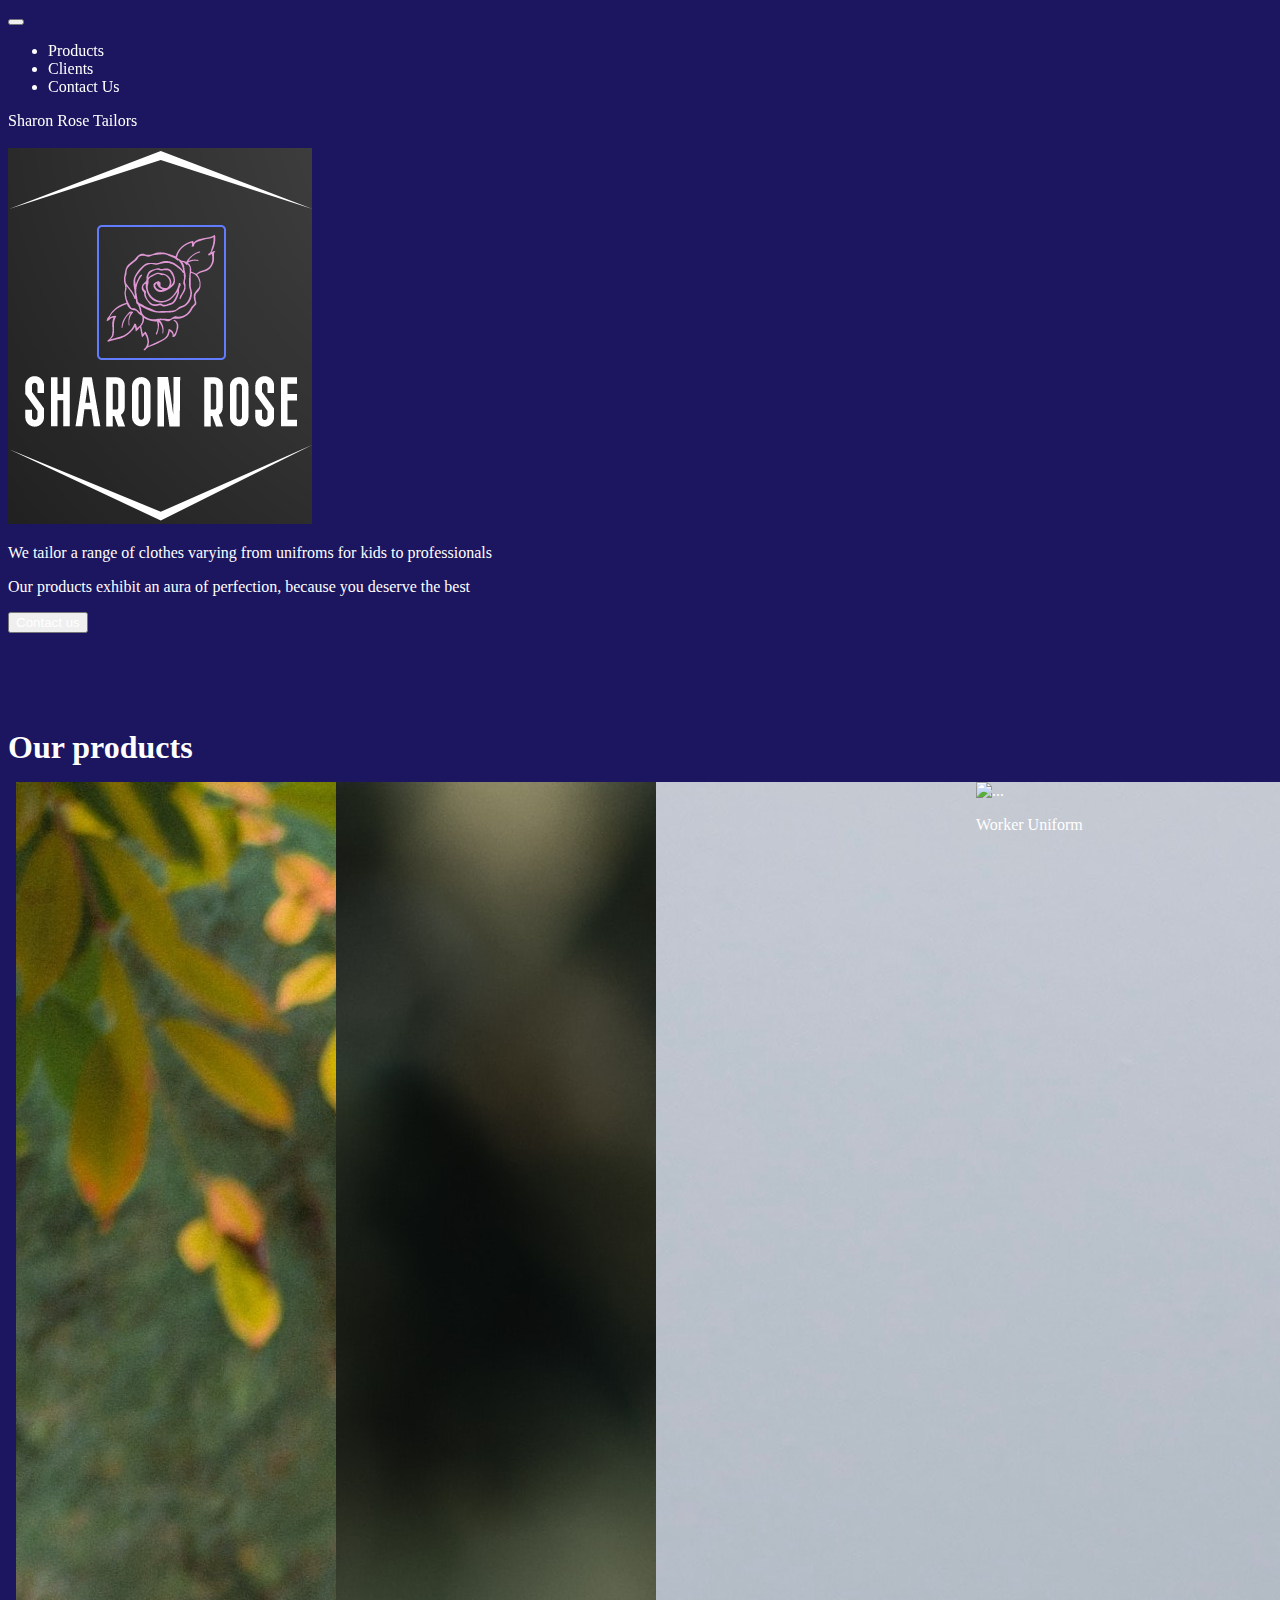
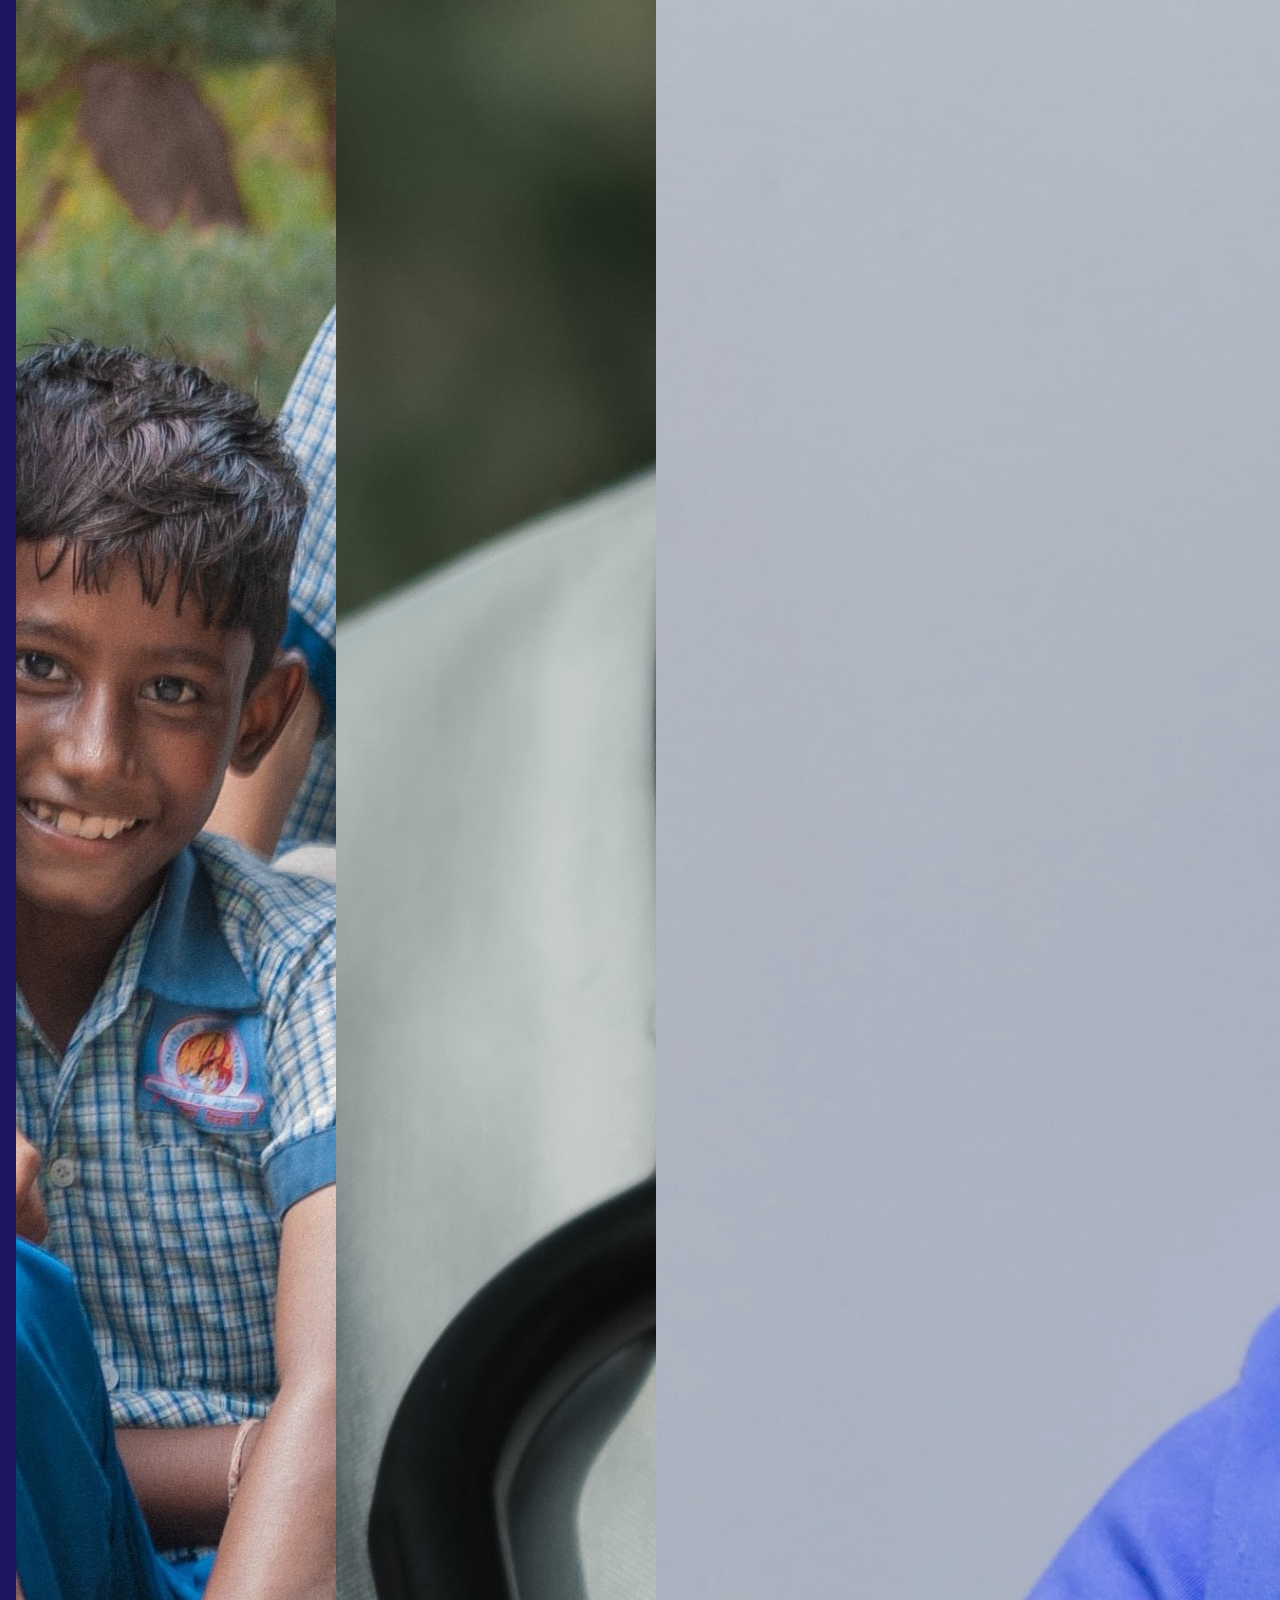
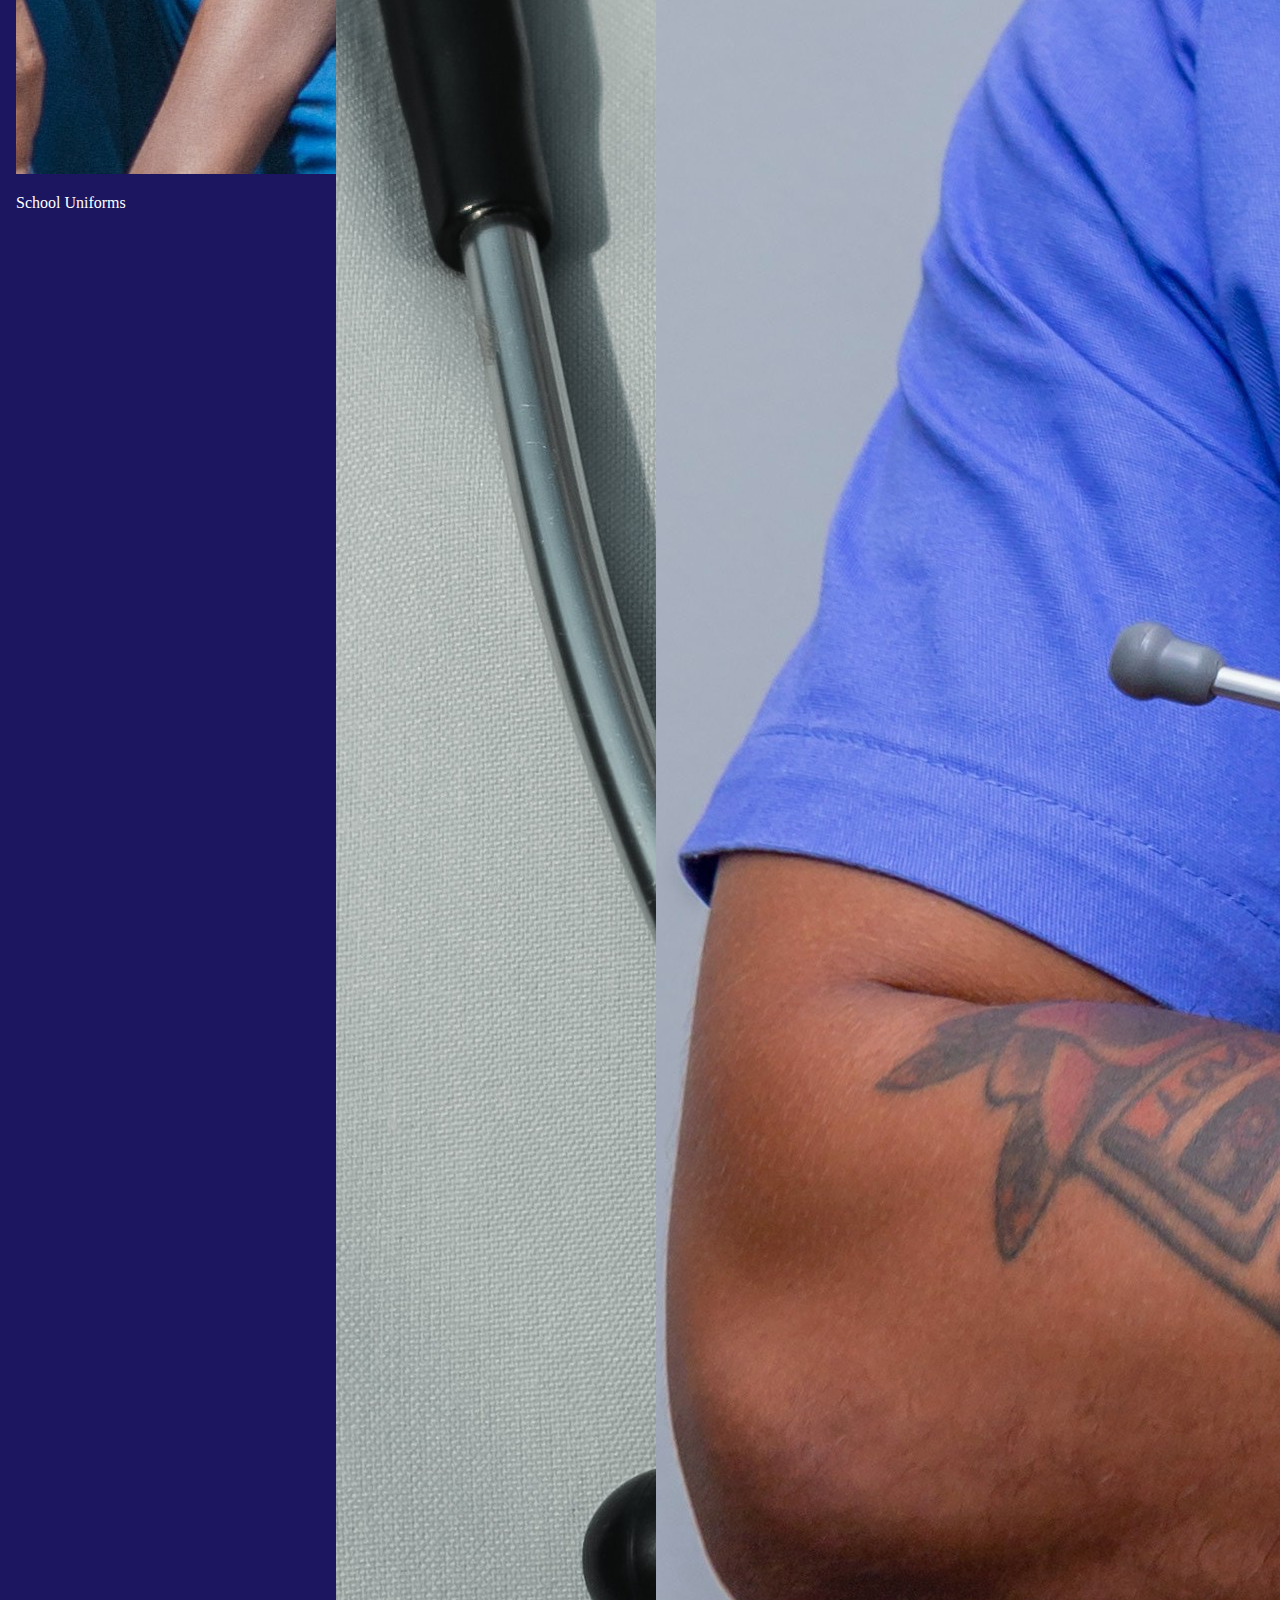
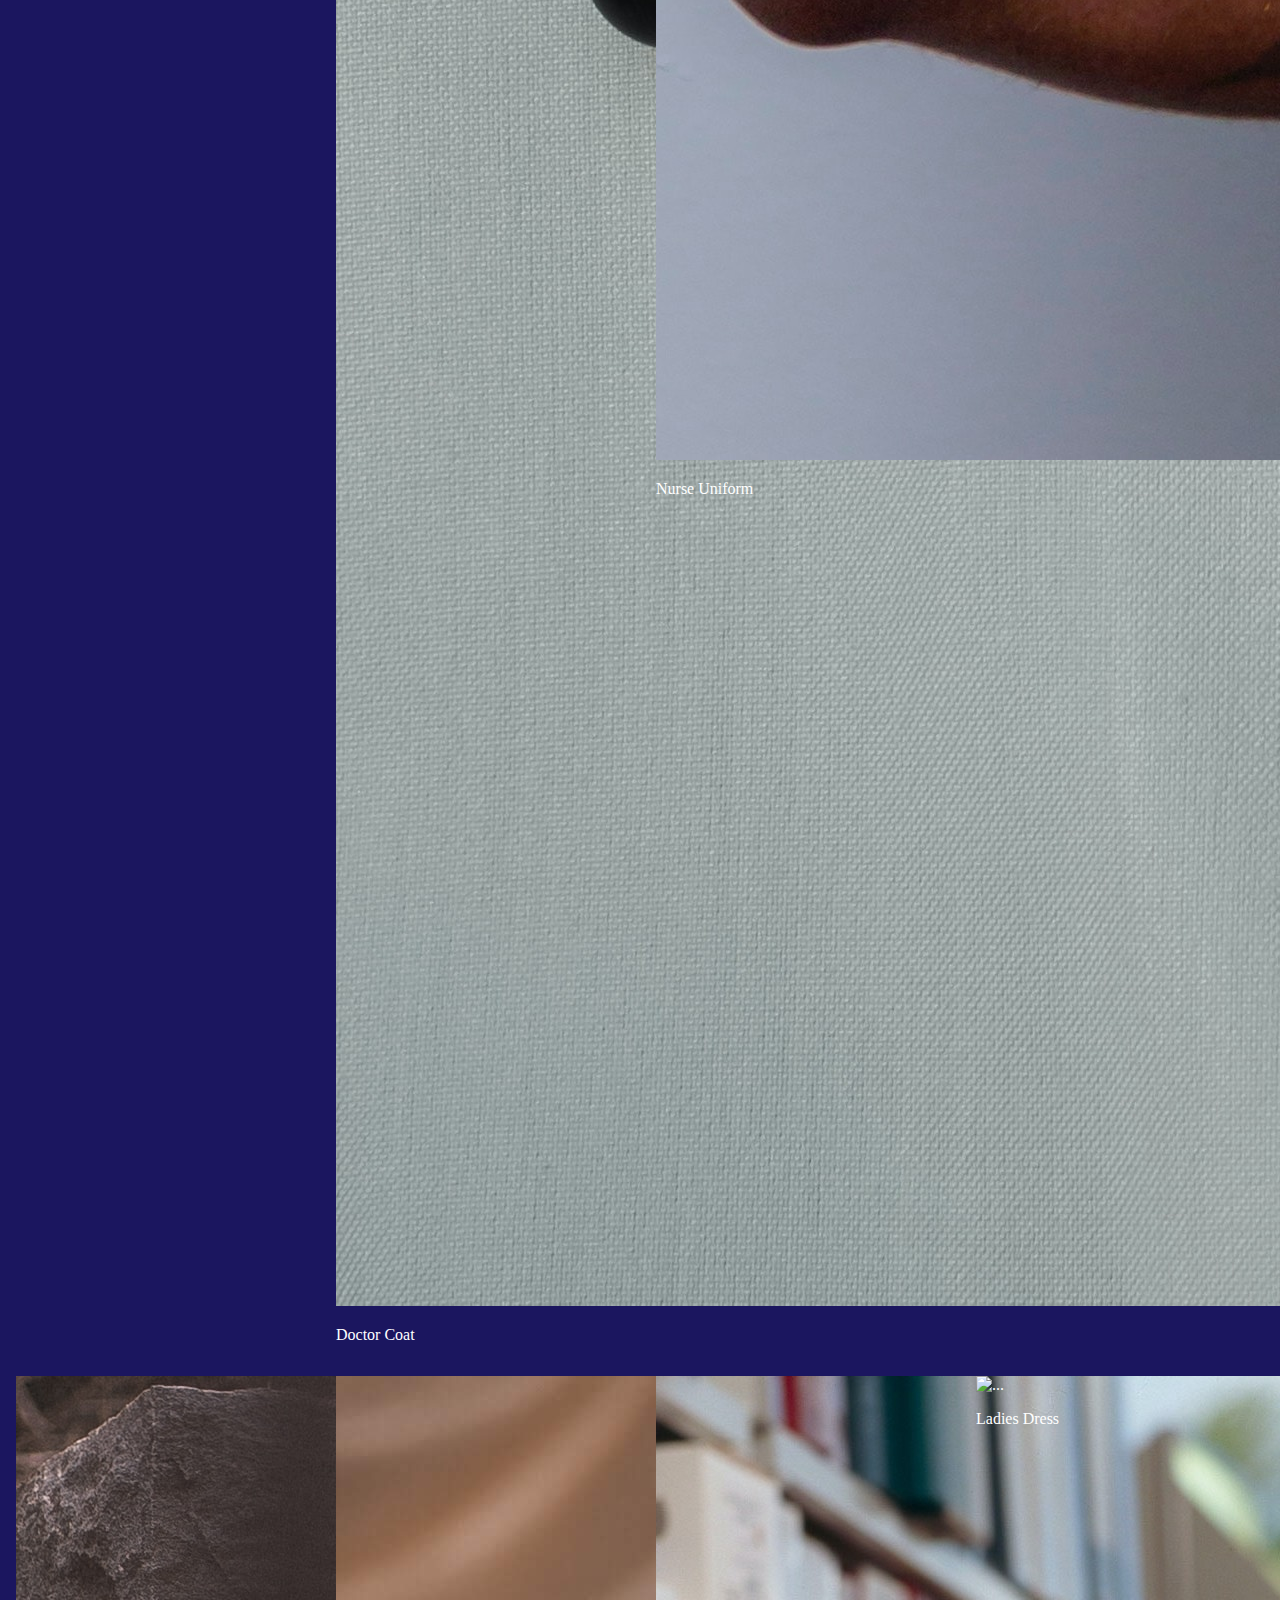
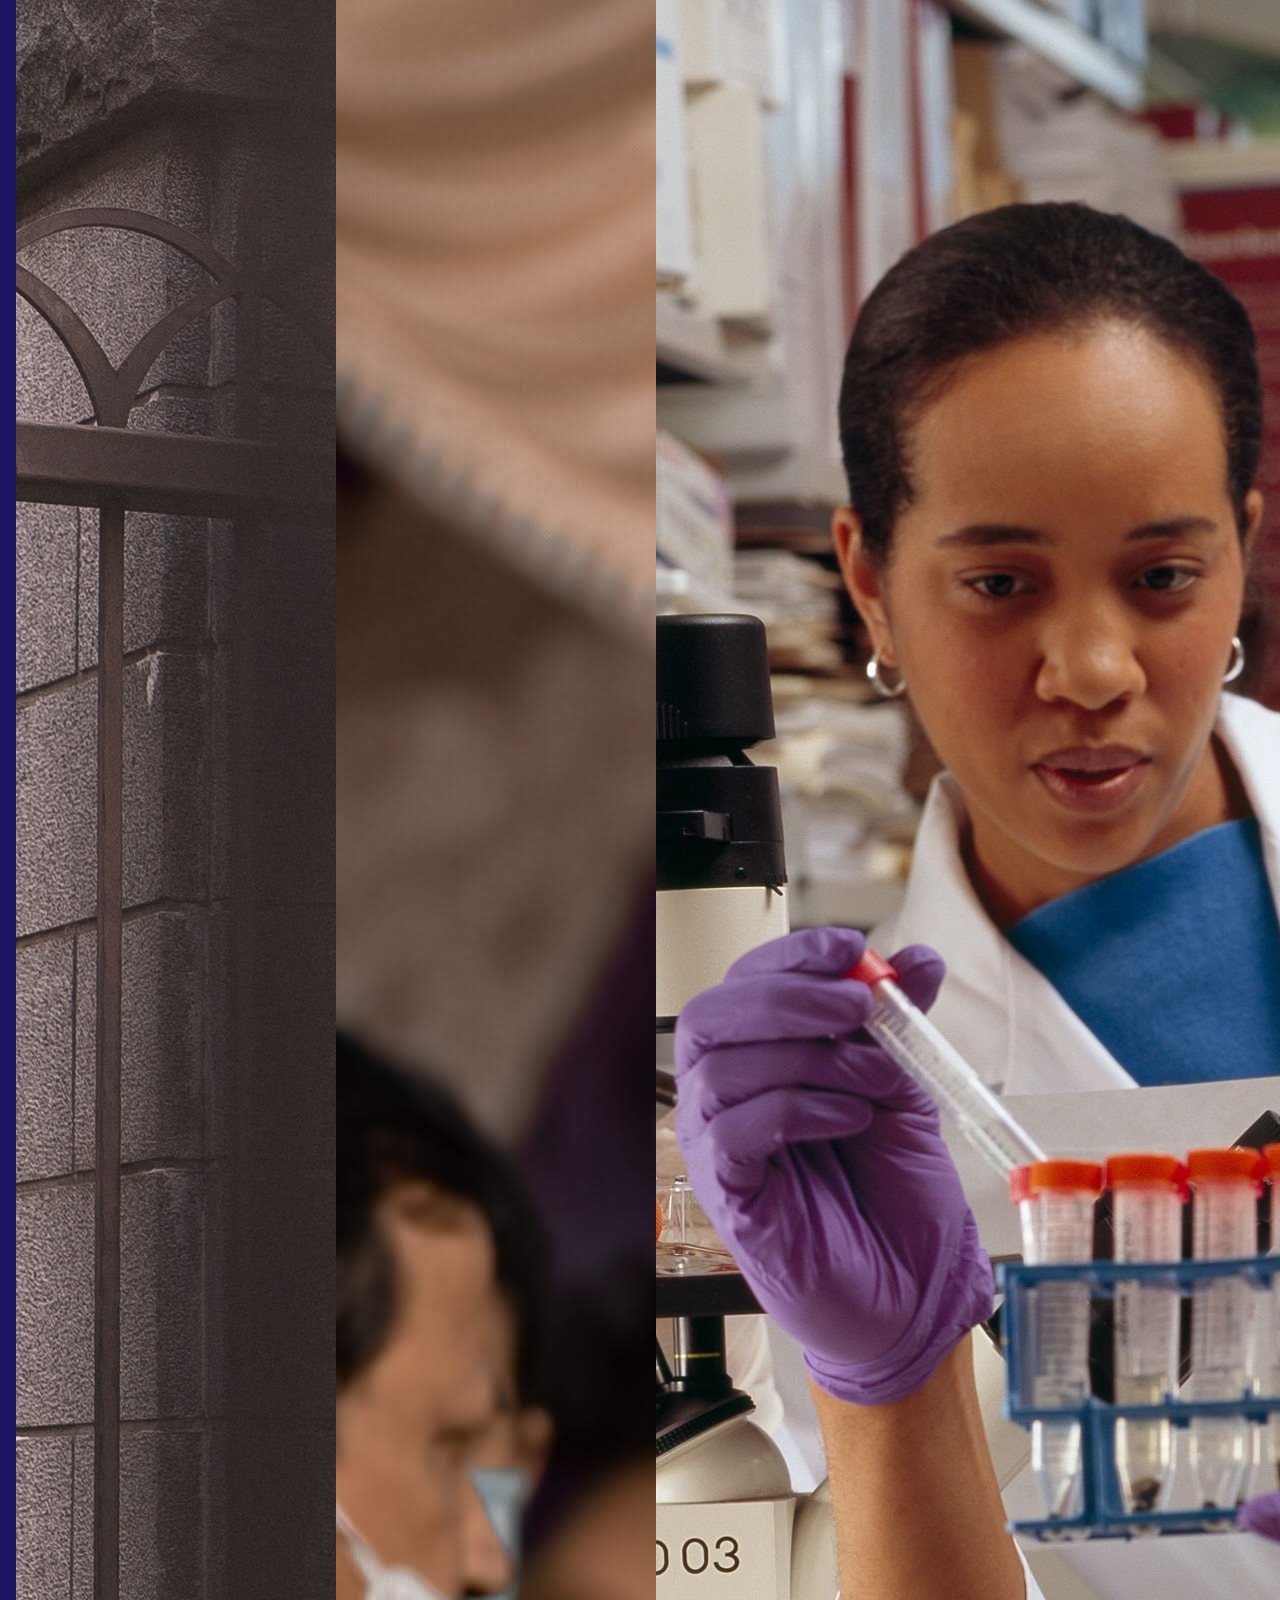
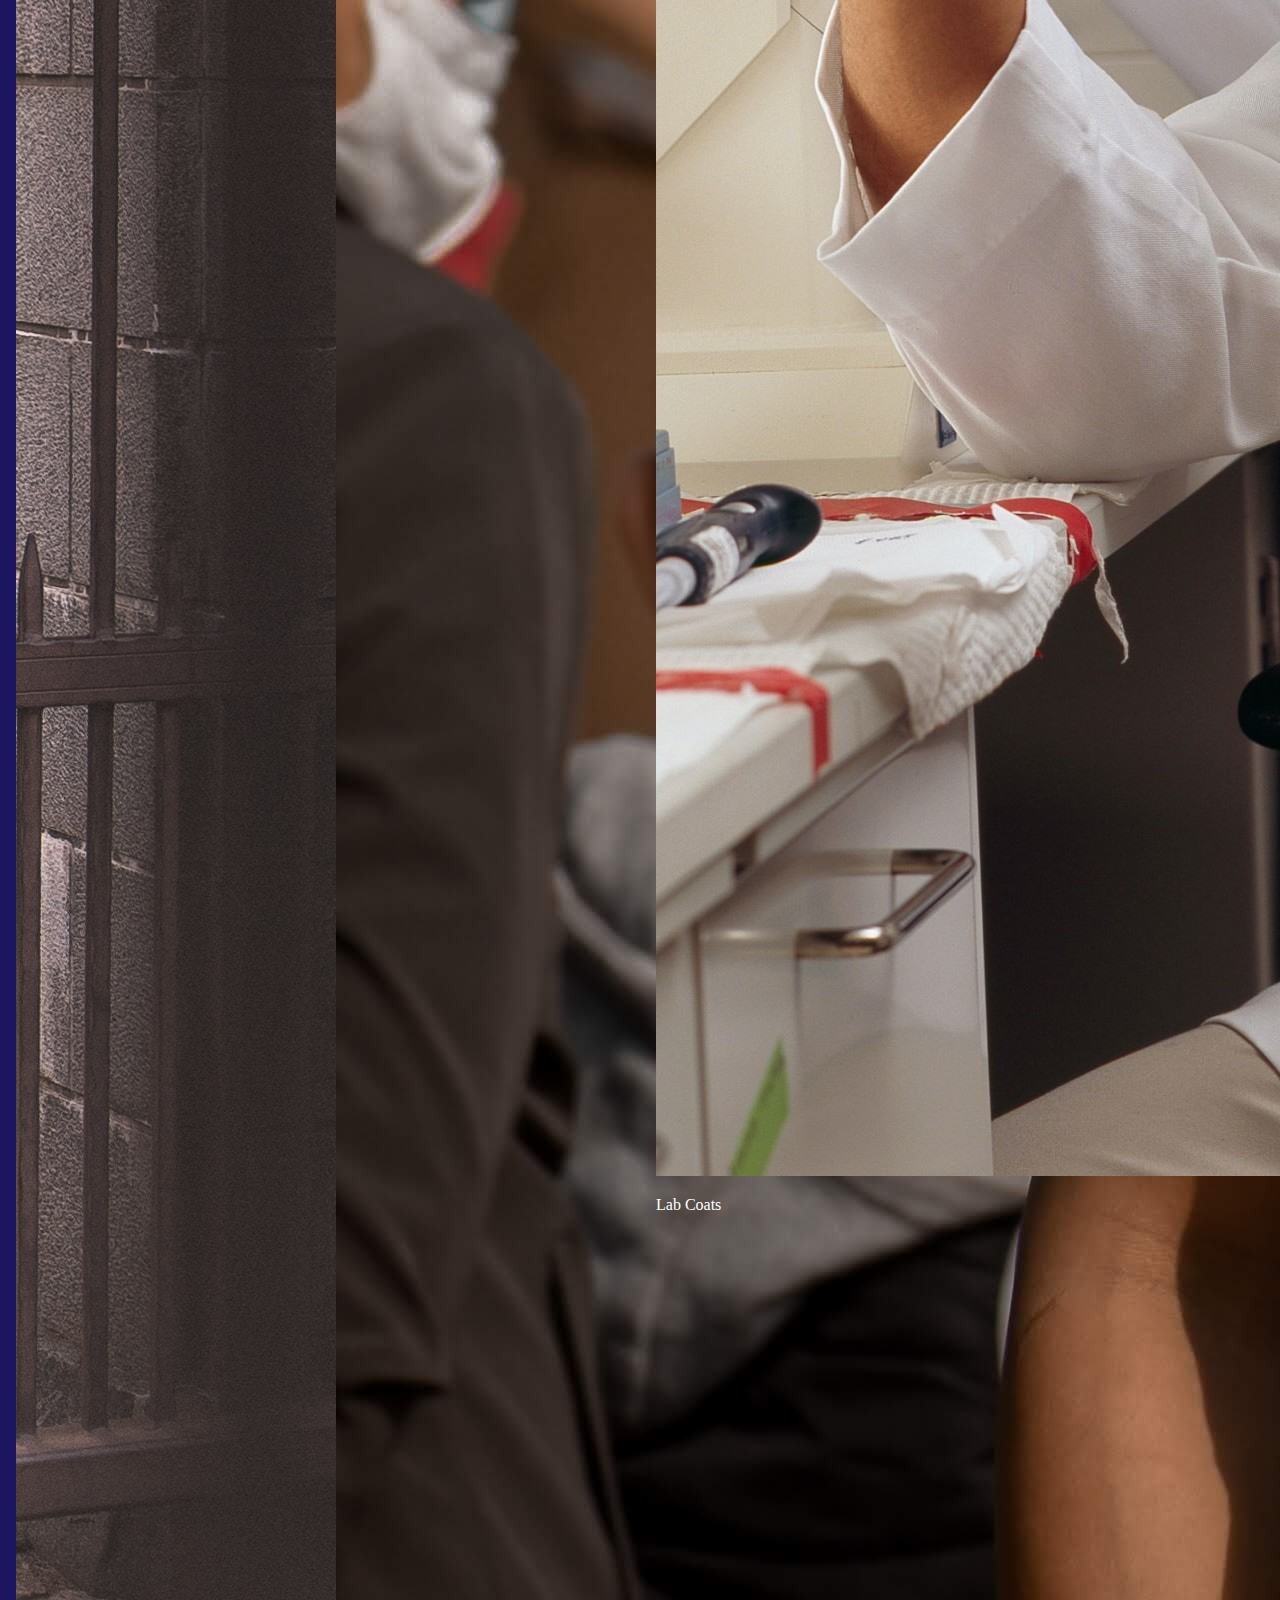
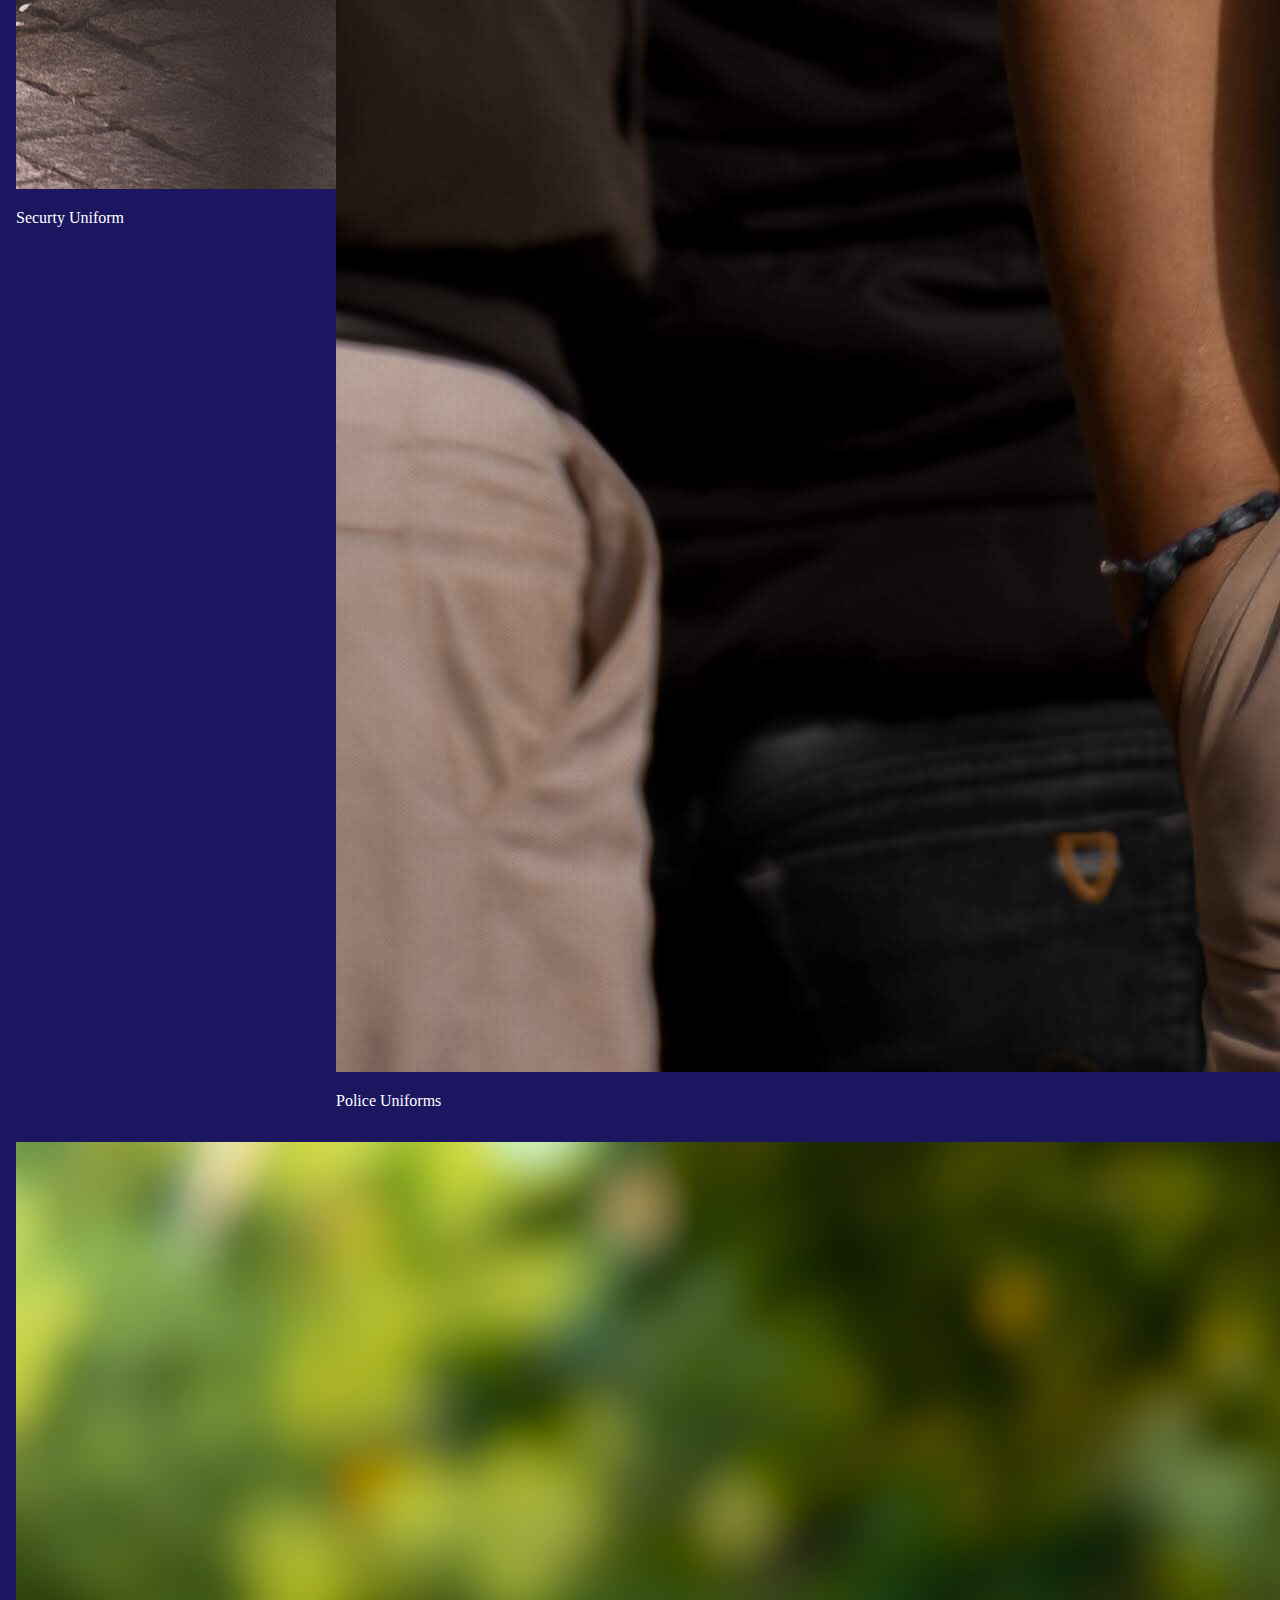
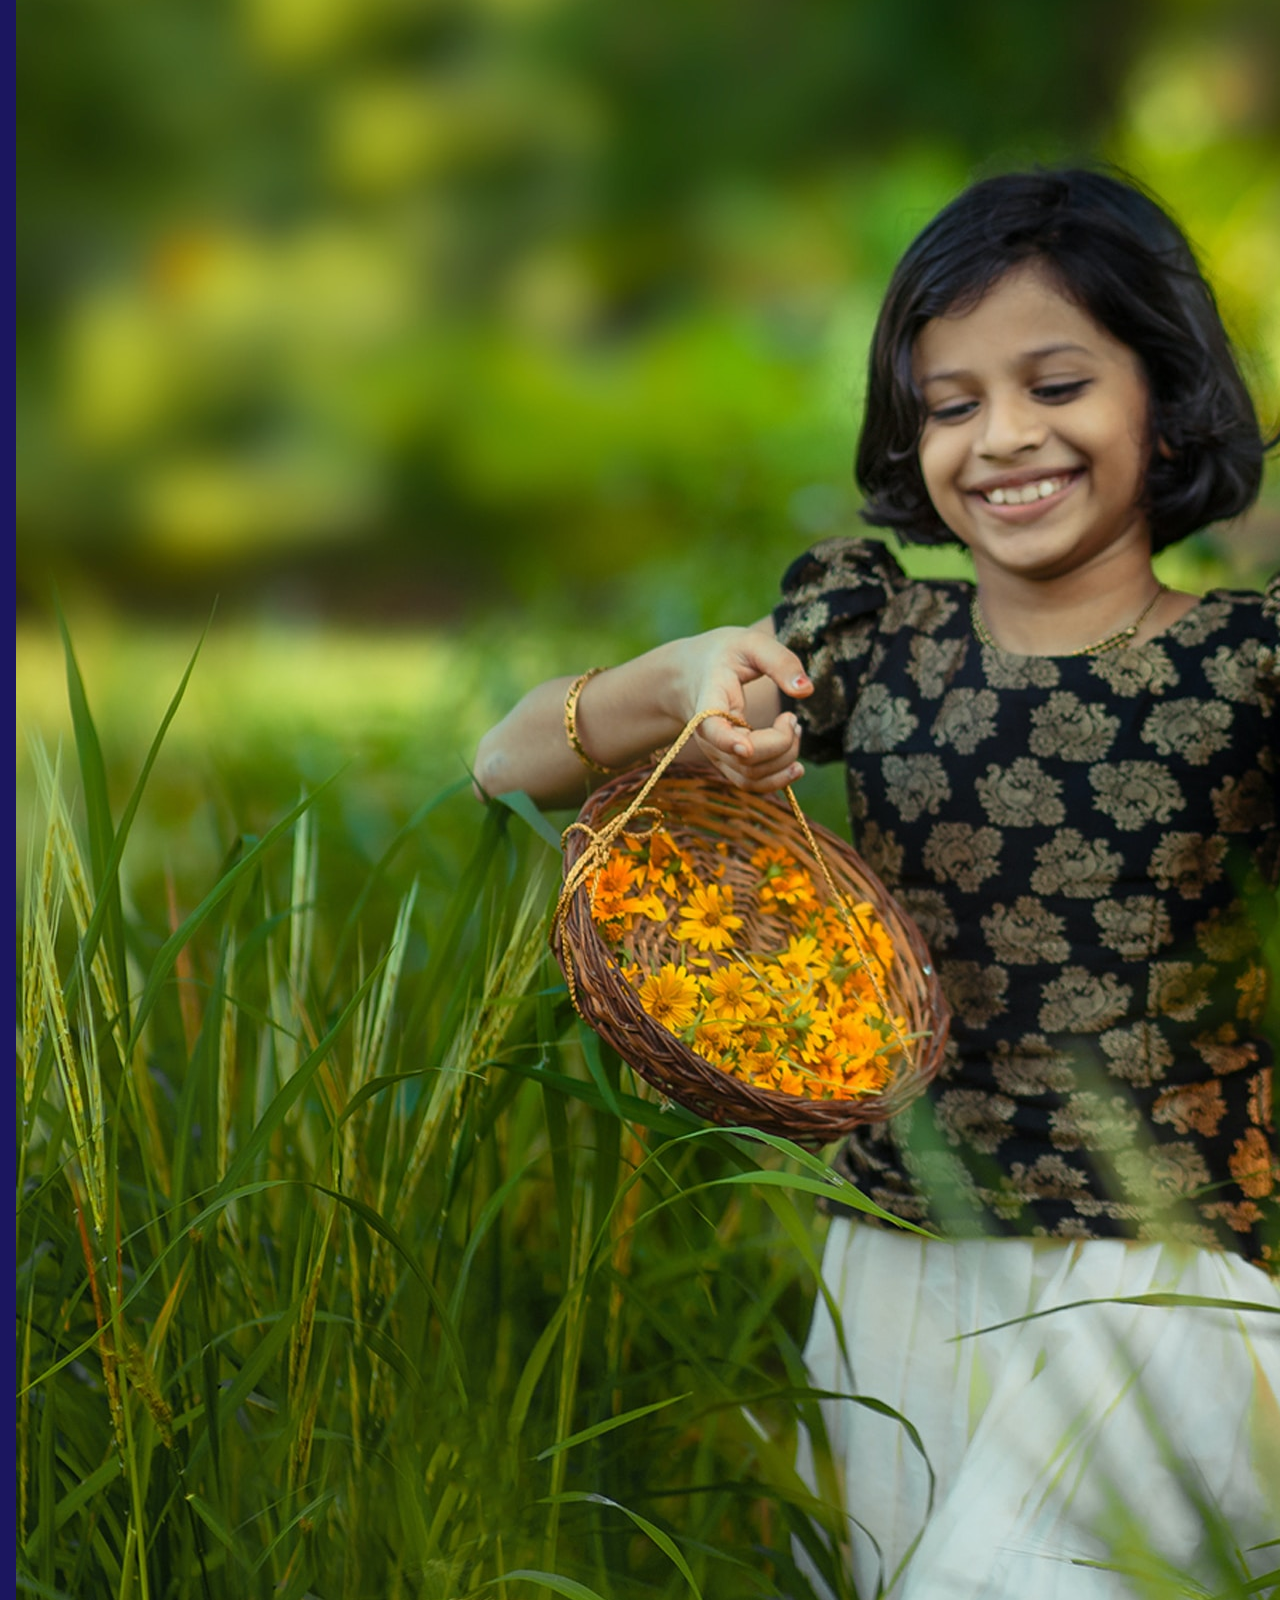
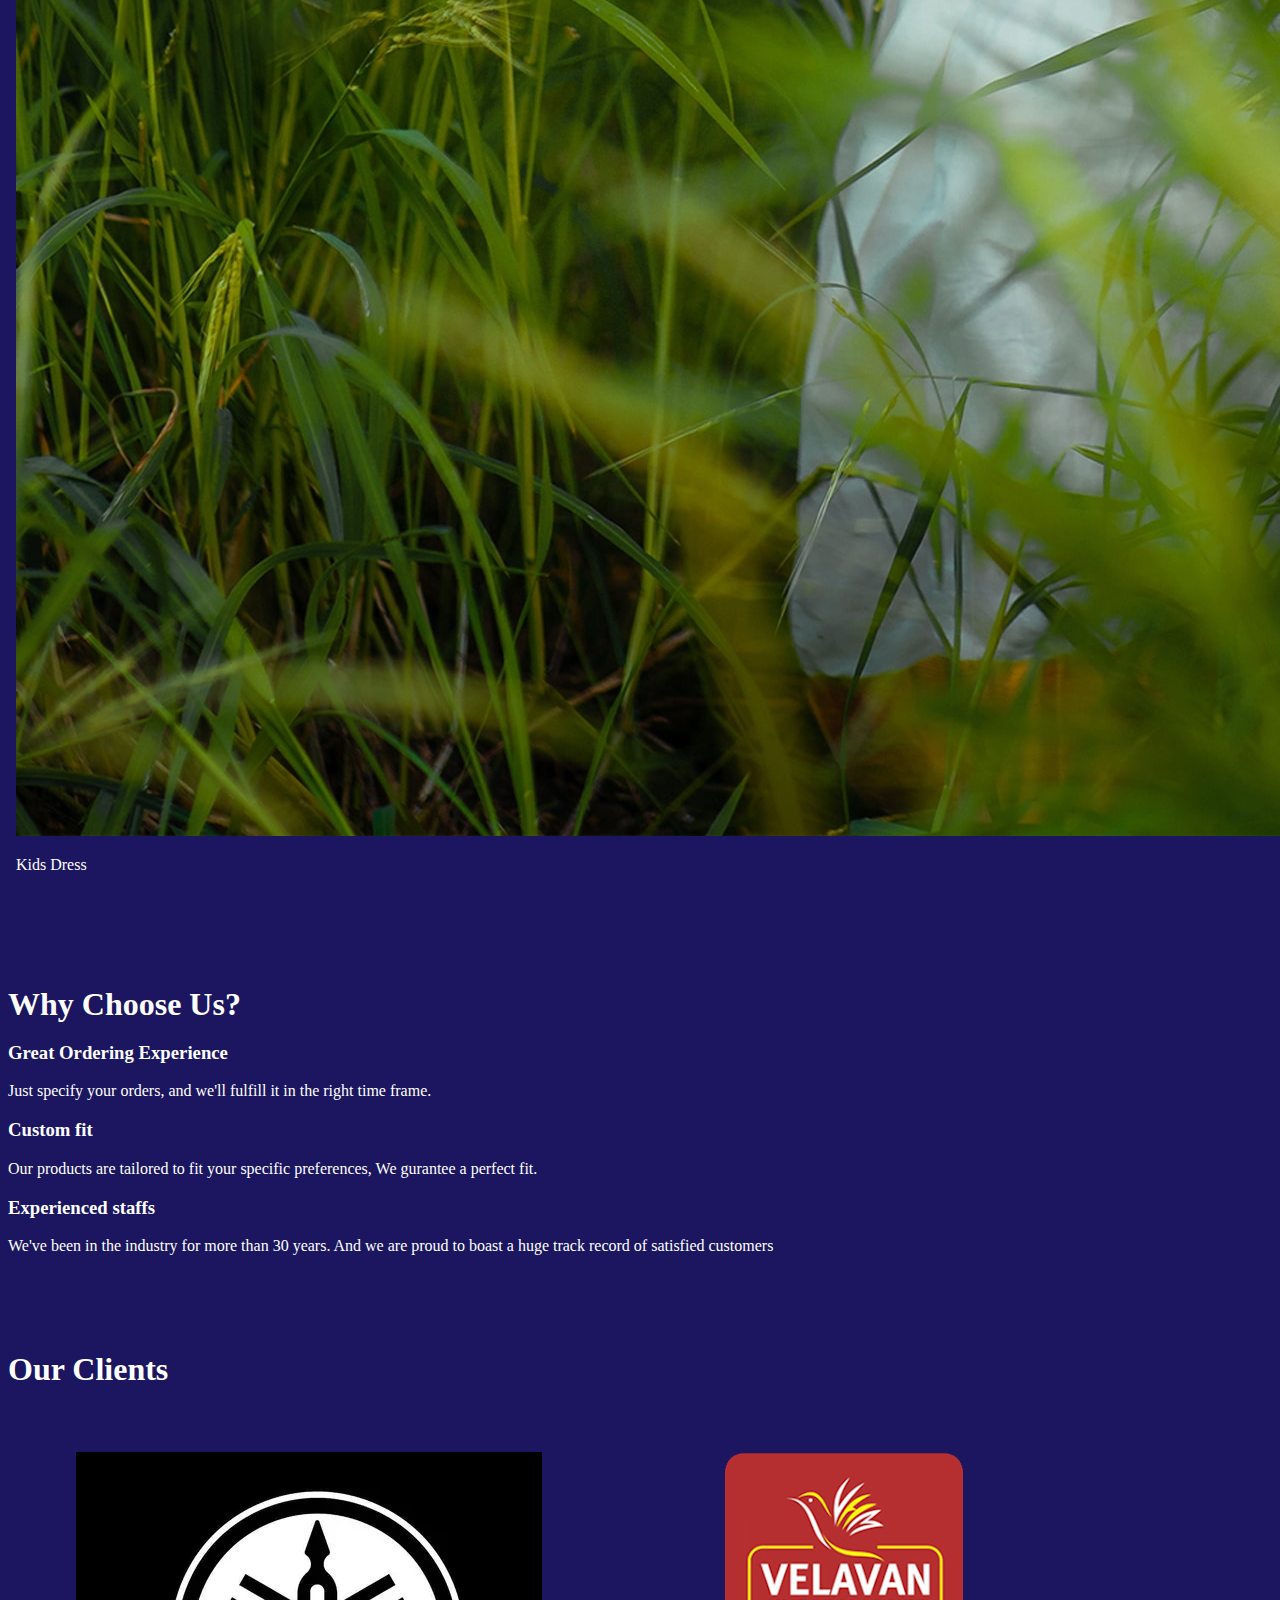
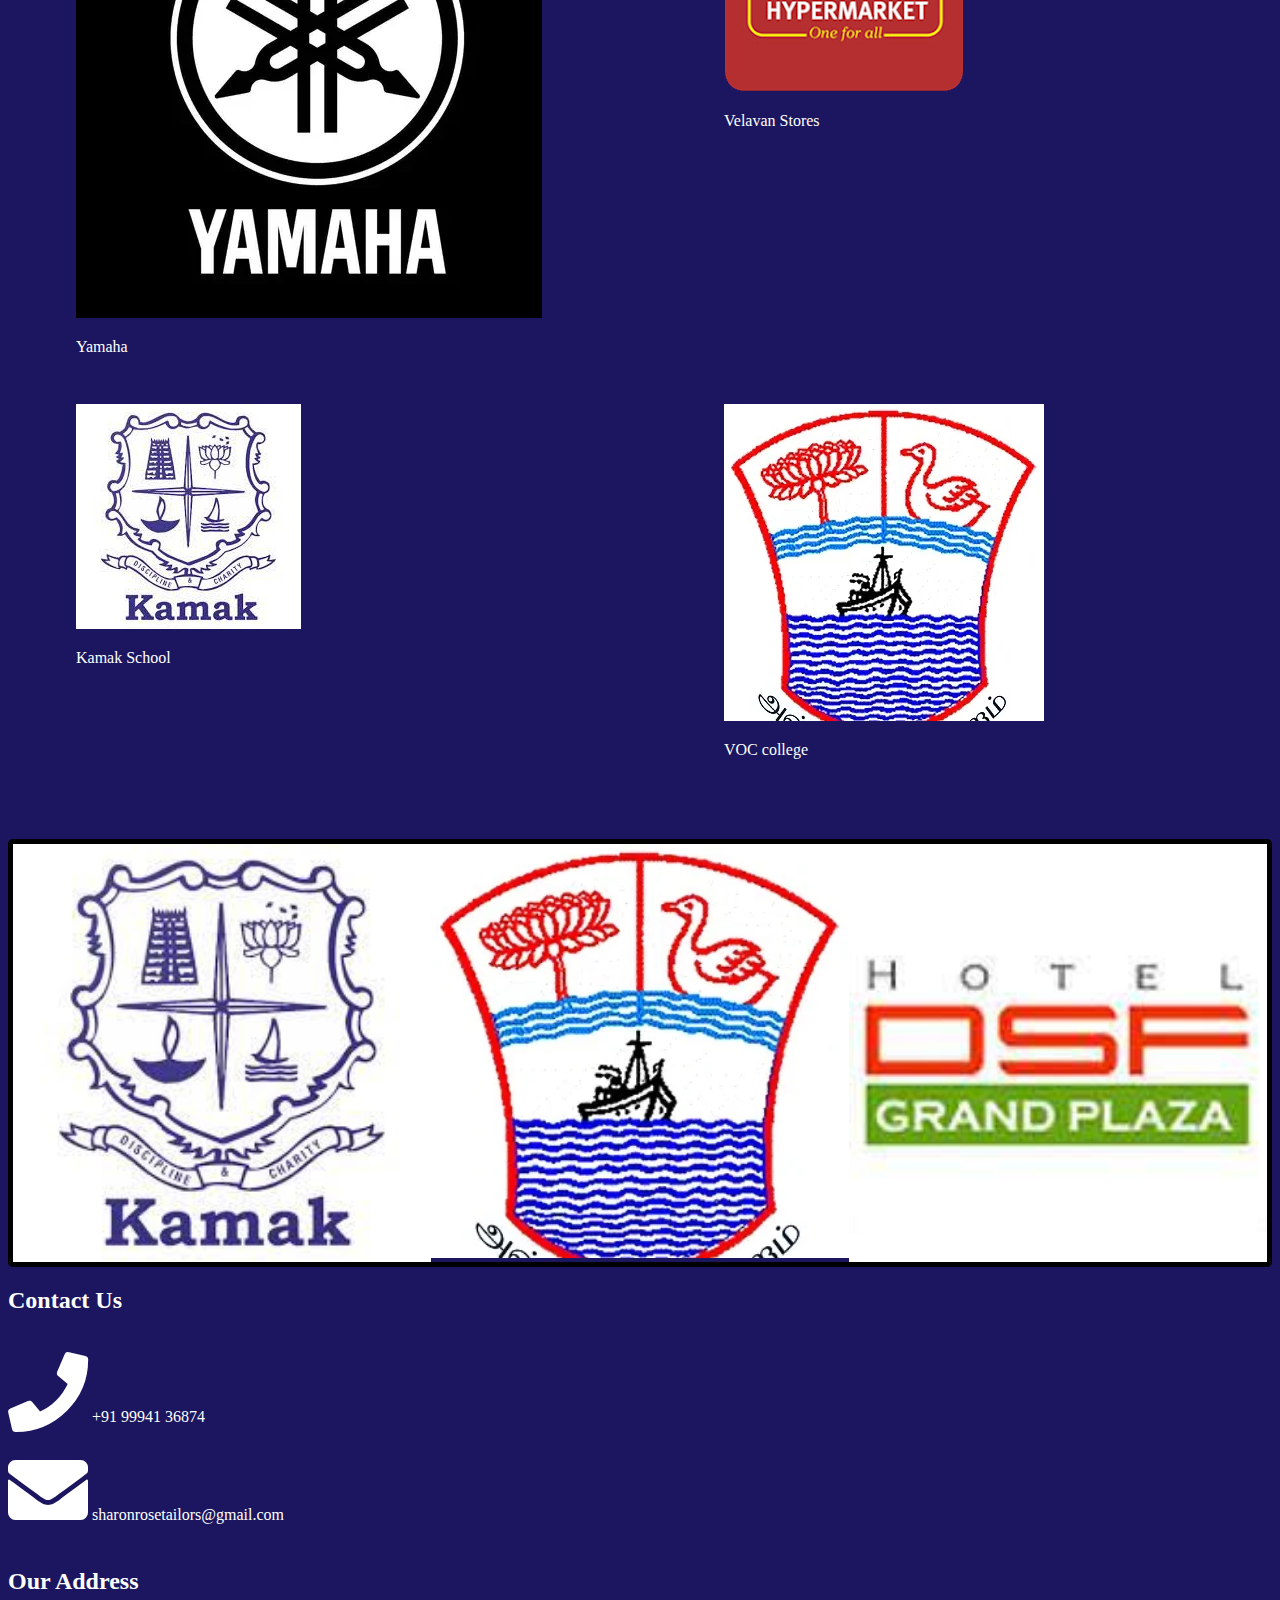
==== index.html @ 5280aafd "tel:changed" ====
<!DOCTYPE html>
<html lang="en">
<head>
    <meta charset="UTF-8">
    <meta name="description" content="Best Tailor Shop for Uniforms and Custom Outfit in Tuticorin">
    <meta name="keywords" content="Uniforms, Professional Uniform, Tailors, Custom Dress, Tuticorin, Thoothukudi">
    <meta http-equiv="X-UA-Compatible" content="IE=edge">
    <meta name="viewport" content="width=device-width, initial-scale=1.0">
    <title>Sharon Rose Tailors</title>

    <link rel="apple-touch-icon" sizes="180x180" href="images/favicon/apple-touch-icon.png">
    <link rel="icon" type="image/png" sizes="32x32" href="images/favicon/favicon-32x32.png">
    <link rel="icon" type="image/png" sizes="16x16" href="images/favicon/favicon-16x16.png">
    <link rel="manifest" href="images/favicon/site.webmanifest">


    <meta name="google-site-verification" content="zGzuhKvKNadTxYXC6encyEVSCRpSagWB6FzJNKZ-p_I" />

    <link href="https://cdn.jsdelivr.net/npm/bootstrap@5.2.3/dist/css/bootstrap.min.css" rel="stylesheet" integrity="sha384-rbsA2VBKQhggwzxH7pPCaAqO46MgnOM80zW1RWuH61DGLwZJEdK2Kadq2F9CUG65" crossorigin="anonymous">
    <link rel="stylesheet" href="./Sass/style.css">
    <link rel="stylesheet" href="https://cdnjs.cloudflare.com/ajax/libs/OwlCarousel2/2.3.4/assets/owl.carousel.min.css">
    <link rel="stylesheet" href="https://cdnjs.cloudflare.com/ajax/libs/OwlCarousel2/2.3.4/assets/owl.theme.default.min.css">
    <link rel="stylesheet" href="https://cdnjs.cloudflare.com/ajax/libs/font-awesome/5.15.3/css/all.min.css" />


    <script src="https://cdnjs.cloudflare.com/ajax/libs/jquery/3.6.4/jquery.min.js"></script>


</head>

<!-- Google tag (gtag.js) -->
<script async src="https://www.googletagmanager.com/gtag/js?id=G-QE9Z2GEETJ"></script>
<script>
  window.dataLayer = window.dataLayer || [];
  function gtag(){dataLayer.push(arguments);}
  gtag('js', new Date());

  gtag('config', 'G-QE9Z2GEETJ');
</script>

<body>
    <nav class="container navbar navbar-expand-lg navbar-dark bg-dark" id="navbar">
      
        
            <button class="navbar-toggler" type="button" data-bs-toggle="collapse" data-bs-target="#navbarContent">
                <span class="navbar-toggler-icon"></span>
            </button>
        <div class="collapse navbar-collapse" id="navbarContent">

            
            <ul class="navbar-nav">
                <li class="nav-item">
                    <a class="nav-link" href="#product_section">Products</a>
                </li>
                <li class="nav-item">
                    <a class="nav-link" href="#Client_section">Clients</a>
                </li>
                <li class="nav-item">
                    <a class="nav-link" href="#Contact_us_section">Contact Us</a>
                </li>
            </ul>
        </div>

        
        <a class="navbar-brand" href="#">
    Sharon Rose Tailors
  </a>
    
    </nav>


  <div class="main  container">


<div class=" container-fluid text-center intro-section">
      <br>    
  <!-- <h2>Saron Rose</h2> -->
      <img src="images/logo_main.png" alt="Placeholder Image" class="img-fluid">
      <p>We tailor a range of clothes varying from  unifroms for kids to professionals</p>
      <p>Our products exhibit an aura of perfection, because you deserve the best</p>
      <button class="btn btn-primary" >
      <a href="#Contact_us_section">Contact us</a></button>
</div>
 

  
       <!-- <div id="myCarousel" class="carousel slide" data-bs-ride="carousel">
        <div class="carousel-indicators">
            <button type="button" data-bs-target="#myCarousel" data-bs-slide-to="0" class="active" aria-current="true" aria-label="Slide 1"></button>
            <button type="button" data-bs-target="#myCarousel" data-bs-slide-to="1" aria-label="Slide 2"></button>
            <button type="button" data-bs-target="#myCarousel" data-bs-slide-to="2" aria-label="Slide 3"></button>
        </div>
        <div class="carousel-inner">
            <div class="carousel-item active">
            <img src="images/placeholder.png" class="d-block w-100" alt="...">
            </div>
            <div class="carousel-item">
            <img src="images/placeholder_2.jpg" class="d-block w-100" alt="...">
            </div>
            <div class="carousel-item">
            <img src="images/placeholder.png" class="d-block w-100" alt="...">
            </div>
        </div>
        <button class="carousel-control-prev" type="button" data-bs-target="#myCarousel" data-bs-slide="prev">
            <span class="carousel-control-prev-icon" aria-hidden="true"></span>
            <span class="visually-hidden">Previous</span>
        </button>
        <button class="carousel-control-next" type="button" data-bs-target="#myCarousel" data-bs-slide="next">
            <span class="carousel-control-next-icon" aria-hidden="true"></span>
            <span class="visually-hidden">Next</span>
        </button>
</div> -->
 


    <h1>Our products</h1>
    <div class="product-grids" id="product_section">
       <div class="card products" style="width: 18rem;">
        <img src="images/dresses/01.jpg" class="card-img-top" alt="...">
        <div class="card-body text-bg-dark light-text">
            <p class="card-text ">School Uniforms</p>
        </div>
        </div> 

        <div class="card products" style="width: 18rem;">
        <img src="images/dresses/02.jpg" class="card-img-top" alt="...">
        <div class="card-body text-bg-dark light-text">
            <p class="card-text ">Doctor Coat</p>
        </div>
        </div> 

        <div class="card products" style="width: 18rem;">
        <img src="images/dresses/03.jpg" class="card-img-top" alt="...">
        <div class="card-body text-bg-dark light-text">
            <p class="card-text ">Nurse Uniform</p>
        </div>
        </div> 


        <div class="card products" style="width: 18rem;">
        <img src="images/dresses/04.jpg" class="card-img-top" alt="...">
        <div class="card-body text-bg-dark light-text">
            <p class="card-text ">Worker Uniform</p>
        </div>
        </div> 


        <div class="card products" style="width: 18rem;">
        <img src="images/dresses/05.jpg" class="card-img-top" alt="...">
        <div class="card-body text-bg-dark light-text">
            <p class="card-text ">Securty Uniform</p>
        </div>
        </div> 


        <div class="card products" style="width: 18rem;">
        <img src="images/dresses/06.jpg" class="card-img-top" alt="...">
        <div class="card-body text-bg-dark light-text">
            <p class="card-text ">Police Uniforms</p>
        </div>
        </div> 


        <div class="card products" style="width: 18rem;">
        <img src="images/dresses/07.jpg" class="card-img-top" alt="...">
        <div class="card-body text-bg-dark light-text">
            <p class="card-text ">Lab Coats</p>
        </div>
        </div> 


        <div class="card products" style="width: 18rem;">
        <img src="images/dresses/08.jpg" class="card-img-top" alt="...">
        <div class="card-body text-bg-dark light-text">
            <p class="card-text ">Ladies  Dress</p>
        </div>
        </div> 

        <div class="card products" style="width: 18rem;">
        <img src="images/dresses/09.jpg" class="card-img-top" alt="...">
        <div class="card-body text-bg-dark light-text">
            <p class="card-text ">Kids Dress</p>
        </div>
        </div> 
    </div>




    <!-- WARNING, THERE IS A HUGE OVERFLOW PROBLEM WITH USP, KEEP AN EYE FOR IT -->
 <h1 class=" mb-5">Why Choose Us?</h1>

 <div class="USP">

    <!-- <h1>Why choose us ?</h1> -->
       <div class="row gx-5">
    <div class="col-md-4">
      <div class="card ">
        <div class="card-body  text-bg-dark light-text">
          <h3 class="card-title"> Great Ordering Experience</h3>
          <p class="card-text">Just specify your orders, and we'll fulfill it in the right time frame.</p>
        </div>
      </div>
    </div>
    <div class="col-md-4">
      <div class="card ">
        <div class="card-body  text-bg-dark light-text">
          <h3 class="card-title">Custom fit</h3>
          <p class="card-text">Our products are tailored to fit your specific preferences, We gurantee a  perfect fit.</p>
        </div>
      </div>
    </div>
    <div class="col-md-4">
      <div class="card ">
        <div class="card-body  text-bg-dark light-text">
          <h3 class="card-title">Experienced  staffs</h3>
          <p class="card-text">We've been in the industry for more than 30 years. And we are proud to boast a huge track record of satisfied customers</p>
        </div>
      </div>
    </div>
  </div>


 </div>


  <h1 class="mb-5">Our Clients</h1>
<div class="customers" id="Client_section">
        
    <div class="customer-grids">
      <div class="card  lg-customers" >
        <img src="images/companies/01_yamaha.webp" class="card-img-top" alt="...">
        <div class="card-body text-bg-dark light-text">
            <p class="card-text ">Yamaha</p>
        </div>
        </div> 

        <div class="card  lg-customers" >
        <img src="images/companies/02_velavan_hyper.png" class="card-img-top" alt="...">
        <div class="card-body text-bg-dark light-text">
            <p class="card-text ">Velavan Stores</p>
        </div>
        </div>
        
        <div class="card  lg-customers" >
        <img src="images/companies/04_kamak.jpg" class="card-img-top" alt="...">
        <div class="card-body text-bg-dark light-text">
            <p class="card-text ">Kamak School</p>
        </div>
        </div>

        <div class="card lg-customers ">
        <img src="images/companies/05_voc.webp" class="card-img-top" alt="...">
        <div class="card-body text-bg-dark light-text">
            <p class="card-text ">VOC college</p>
        </div>
        </div>
   
    </div> 
    
  </div>

  <div class="other-brands">
  <div class="owl-carousel ">
  <div class="item-brand"><img src="images/companies/04_kamak.jpg" alt=""></div>
  <div class="item-brand"><img src="images/companies/05_voc.webp" alt=""></div>
  <div class="item-brand"><img src="images/companies/03_dsf.jpg" alt=""></div>
  <div class="item-brand"><img src="images/companies/06_mother_teresa.png" alt=""></div>
  <div class="item-brand"><img src="images/companies/07_sundaram_hospital.jpg" alt=""></div>

  <!-- <div class="item-brand"><img src="images/companies/02_velavan_hyper.png" alt=""></div>
  <div class="item-brand"><img src="images/companies/0" alt=""></div>
  <div class="item-brand"><img src="images/companies/0" alt=""></div>
  <div class="item-brand"><img src="images/companies/0" alt=""></div> -->
</div>
</div>


  </div>   
<section id="contact" class="bg-dark text-light py-5" >
  
  <div class="container" id="Contact_us_section">
    

    
    <div class="row">
      <div class="col-md-6">
        <h2>Contact Us</h2>
        <br>

        <div class="contact-info">
  <a  href="tel:+919994136874" class="contact"><i class="fas fa-phone"></i> +91 99941 36874</a>
  <br>
  <a href="mailto:sharonrosetailors@gmail.com" class="contact"><i class="fas fa-envelope"></i> sharonrosetailors@gmail.com</a>
</div>
<br>


        <!-- <form action="#" method="POST">
          <div class="form-group mb-3">
            <label for="name" class="form-label">Name</label>
            <input type="text" class="form-control" id="name" name="name" required>
          </div>
          <div class="form-group mb-3">
            <label for="email" class="form-label">Email</label>
            <input type="email" class="form-control" id="email" name="email" required>
          </div>
          <div class="form-group mb-3">
            <label for="message" class="form-label">Message</label>
            <textarea class="form-control" id="message" name="message" rows="5" required></textarea>
          </div>
          <button type="submit" class="btn btn-primary">Submit</button>
        </form> -->
      </div>
      <div class="col-md-6">
        <h2>Our Address</h2>
        <address>
          <br>
          Opposite to Municipal Office,<br>
          Within Border Bazaar,<br>
          WGC road,<br>
          Thoothukudi 628001.<br>
          Phone: +91 99941 36874
        </address>
      </div>
    </div>

      <div class="map-container">
        
        <iframe src="https://www.google.com/maps/embed?pb=!1m14!1m8!1m3!1d15771.249827798349!2d78.153054!3d8.803683!3m2!1i1024!2i768!4f13.1!3m3!1m2!1s0x3b03ef8ea96f067f%3A0xd8ddde05d97a0f74!2sSharon%20Rose%20Tailors!5e0!3m2!1sen!2sin!4v1683673207279!5m2!1sen!2sin" width="90%" height="450" style="border:0;" allowfullscreen="" loading="lazy" referrerpolicy="no-referrer-when-downgrade"></iframe>
        <button class="btn btn-primary mt-3" onclick="window.open('https://www.google.com/maps?q=37.7739729,-122.4312977https://www.google.com/maps?ll=8.803683,78.153054&z=14&t=m&hl=en&gl=IN&mapclient=embed&cid=15626890398750347124')">View on Google Maps</button>
      </div>

  </div>
</section>






</body>
<script src="script.js"></script>

    
     <script src="https://cdn.jsdelivr.net/npm/bootstrap@5.2.3/dist/js/bootstrap.bundle.min.js" integrity="sha384-kenU1KFdBIe4zVF0s0G1M5b4hcpxyD9F7jL+jjXkk+Q2h455rYXK/7HAuoJl+0I4" crossorigin="anonymous"></script>
    
    
  <script src="https://cdnjs.cloudflare.com/ajax/libs/OwlCarousel2/2.3.4/owl.carousel.min.js"></script>

</html>
---- Sass/style.css ----
body {
  background-color: rgb(27, 22, 95);
  color: white;
}

.navbar {
  position: sticky;
  top: 0px;
  z-index: 10;
}

.intro-section {
  color: white;
  margin-bottom: 3em;
}

h1 {
  margin: 3em 0em 0.5em 0em;
}

.contact-info i {
  font-size: 5em; /* Adjust the font size to your liking */
}

.product-grids {
  max-width: 100%;
  display: grid;
  grid-template-columns: repeat(auto-fit, minmax(18rem, 1fr));
  grid-gap: 1rem;
  justify-items: center;
}

.products {
  width: 18rem;
}

.customer-grids {
  max-width: 100%;
  display: grid;
  grid-template-columns: repeat(2, 1fr);
  grid-gap: 2rem;
  justify-items: center;
  margin: 4rem 0;
}

.bootstrap-card {
  z-index: 1; /* Lower z-index value */
}

.other-brands {
  border: solid black 5px;
  padding: 0px;
  border-radius: 5px;
}

img {
  max-height: 100%;
}

.owl-carousel .owl-item {
  -o-object-fit: fill;
     object-fit: fill;
}

.lg-customers {
  width: 30rem;
}

@media (max-width: 768px) {
  .customer-grids {
    grid-template-columns: 1fr;
  }
  .lg-customers {
    width: 25rem;
  }
}
@media screen and (max-width: 767px) {
  .lg-customers {
    width: 100%;
  }
  .products {
    width: 100%;
  }
}
.USP {
  max-width: 94%;
}

a {
  color: white;
  text-decoration: none;
}

.contact {
  display: block;
  color: white;
  text-decoration: none;
}

a:hover {
  text-decoration: none;
  color: white;
}

button:hover, .navbar-toggler-icon:hover, .contact:hover {
  transform: scale(1.1);
}/*# sourceMappingURL=style.css.map */
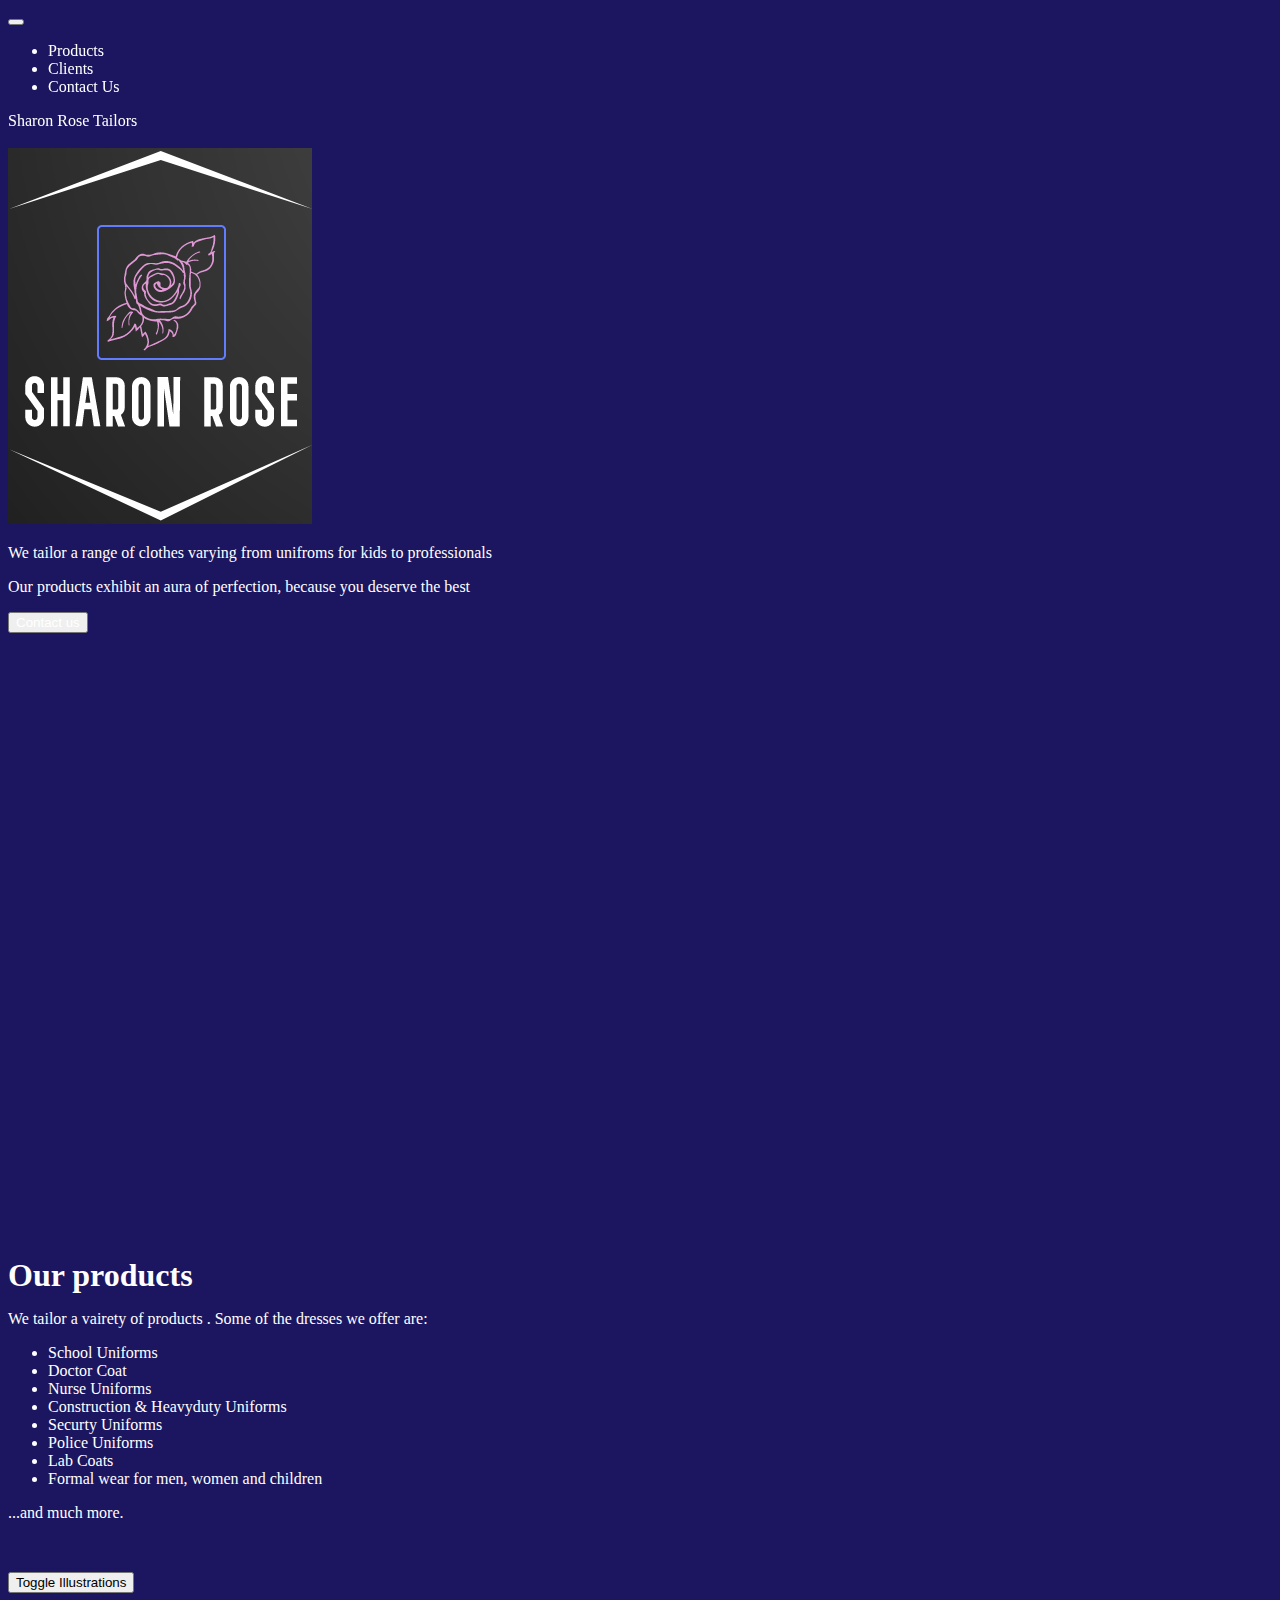
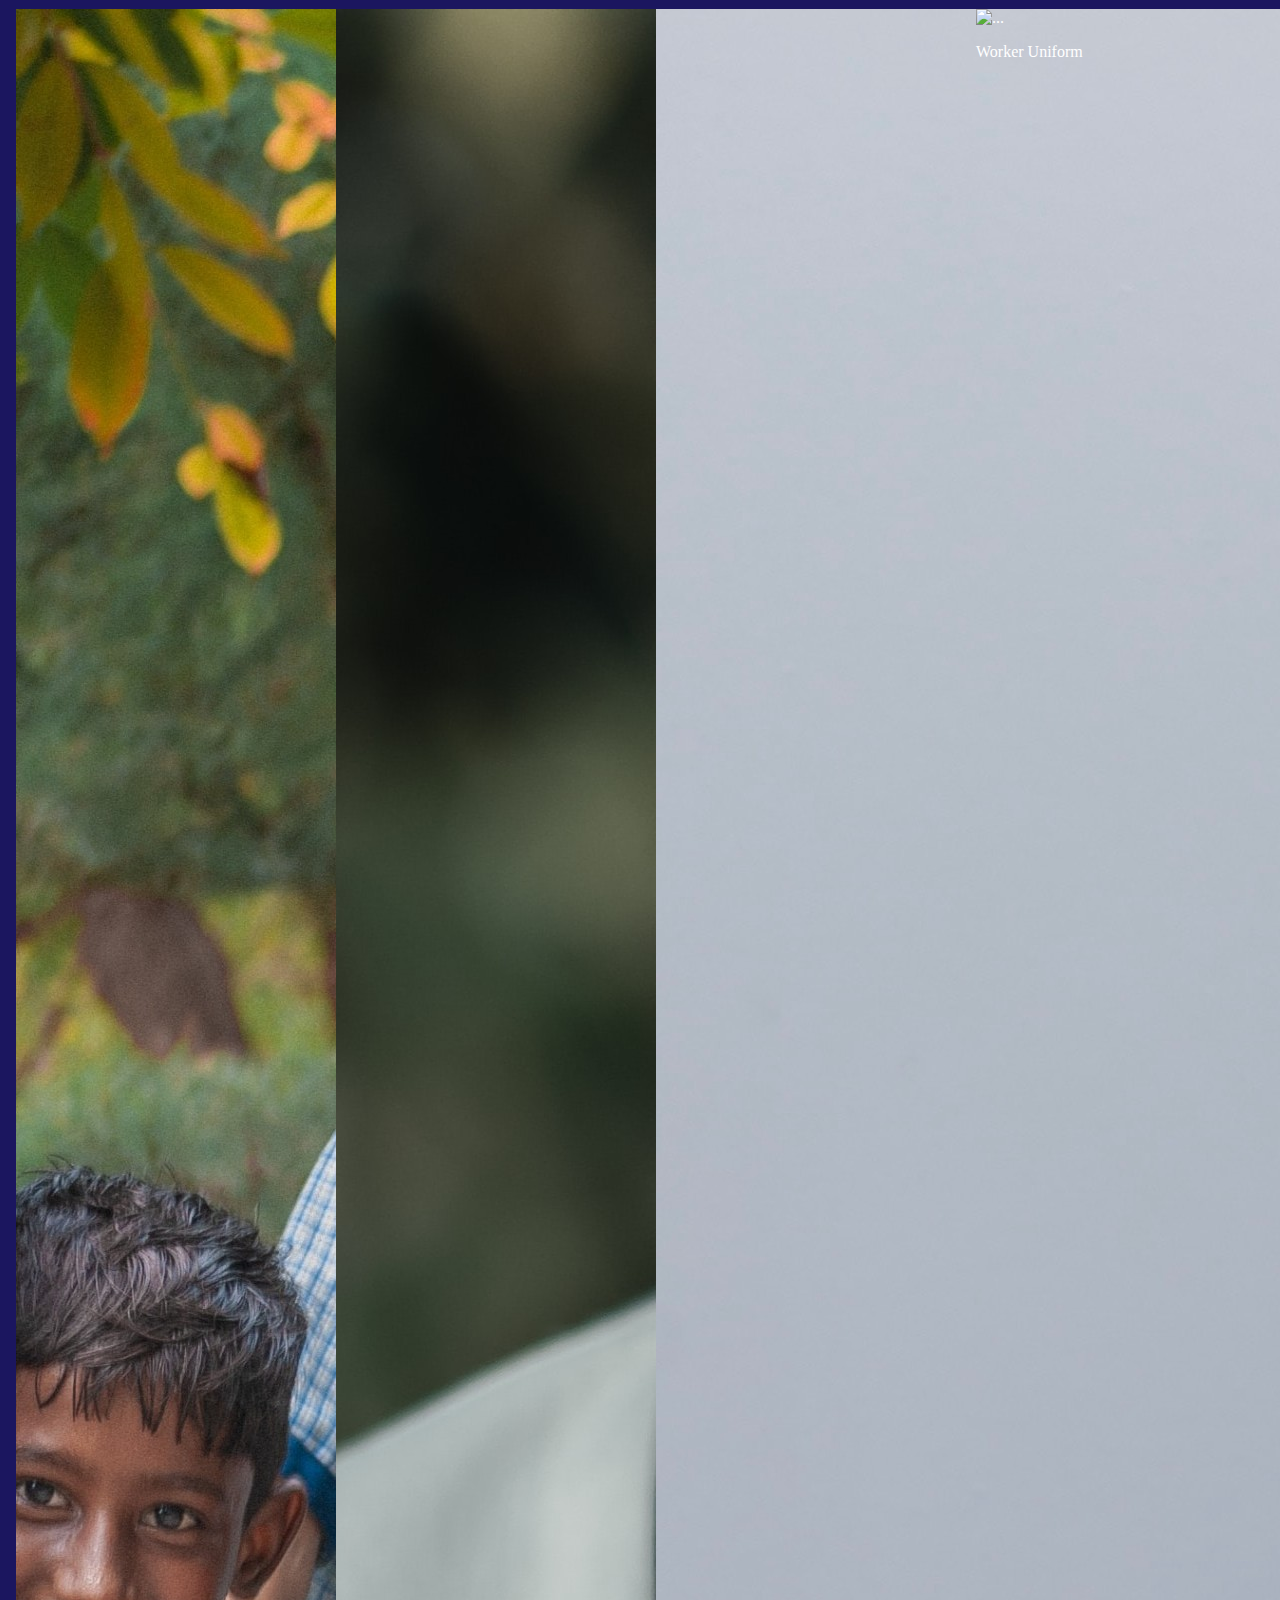
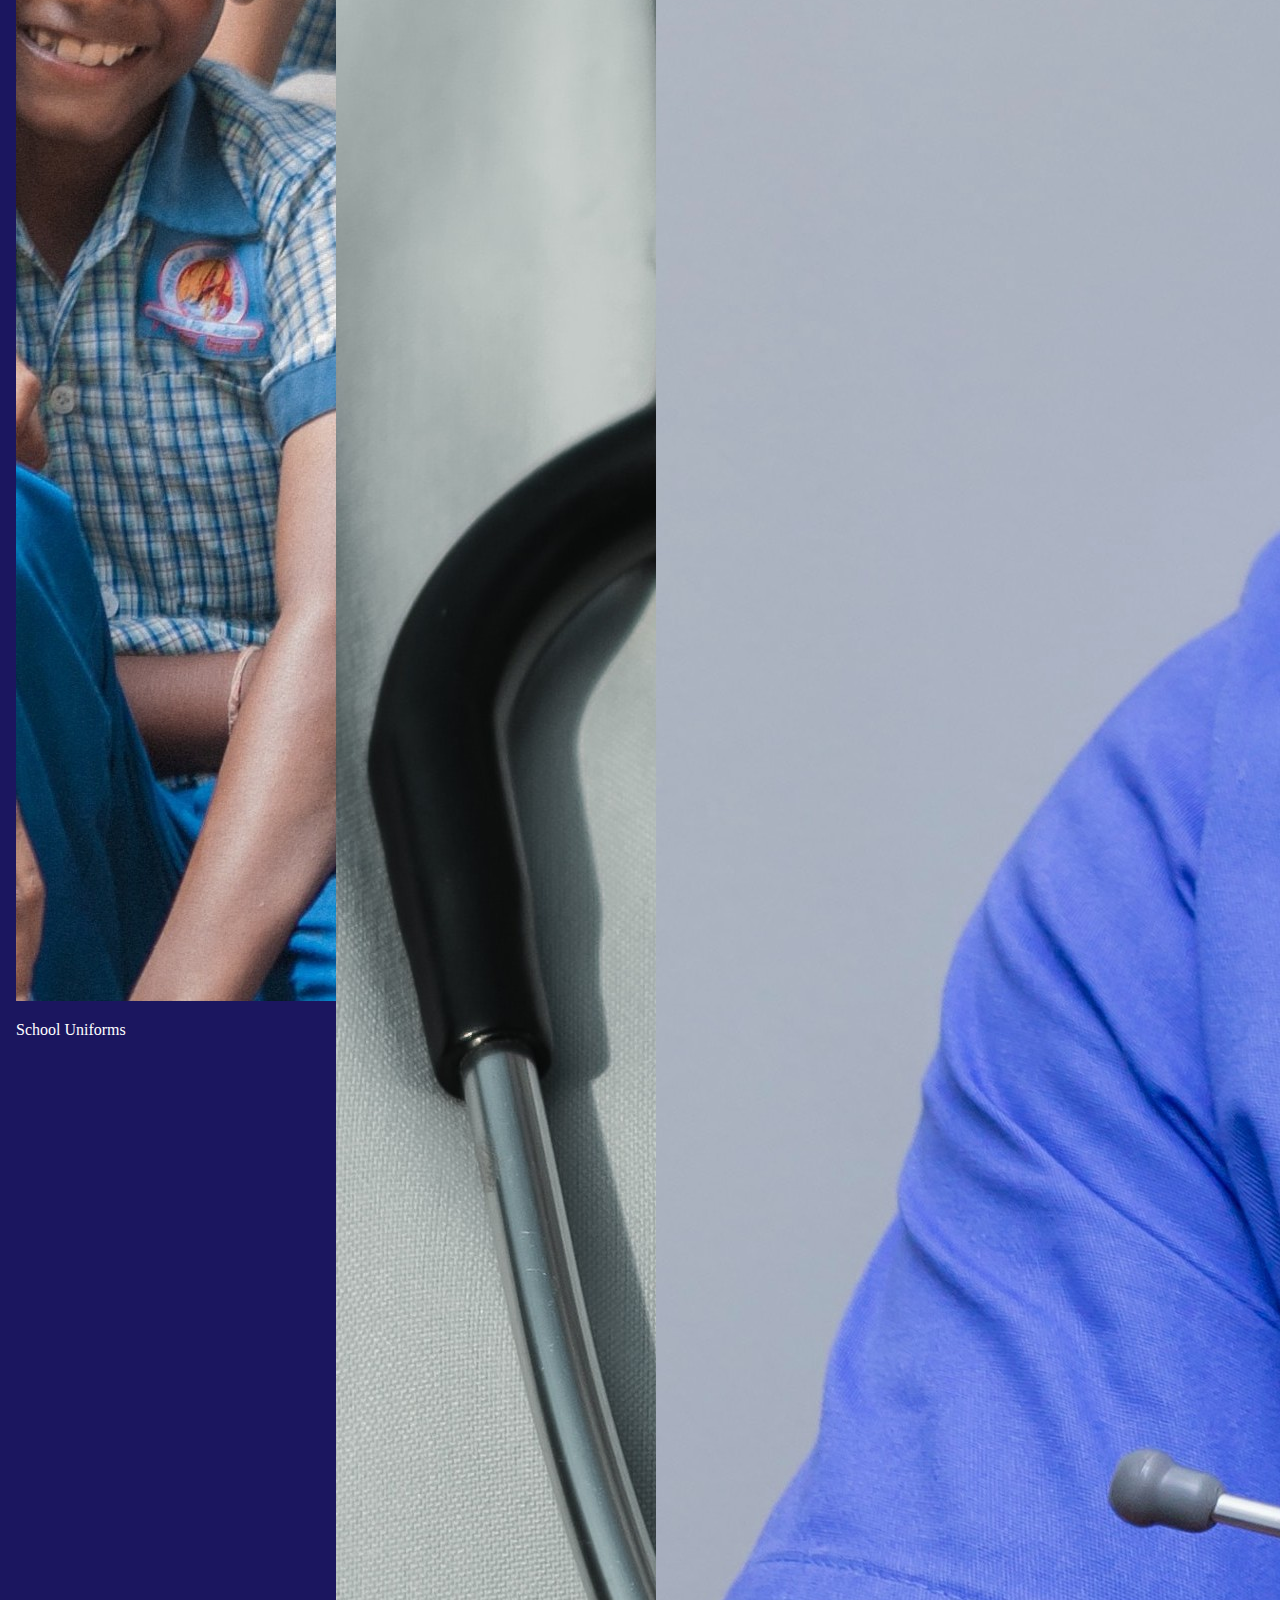
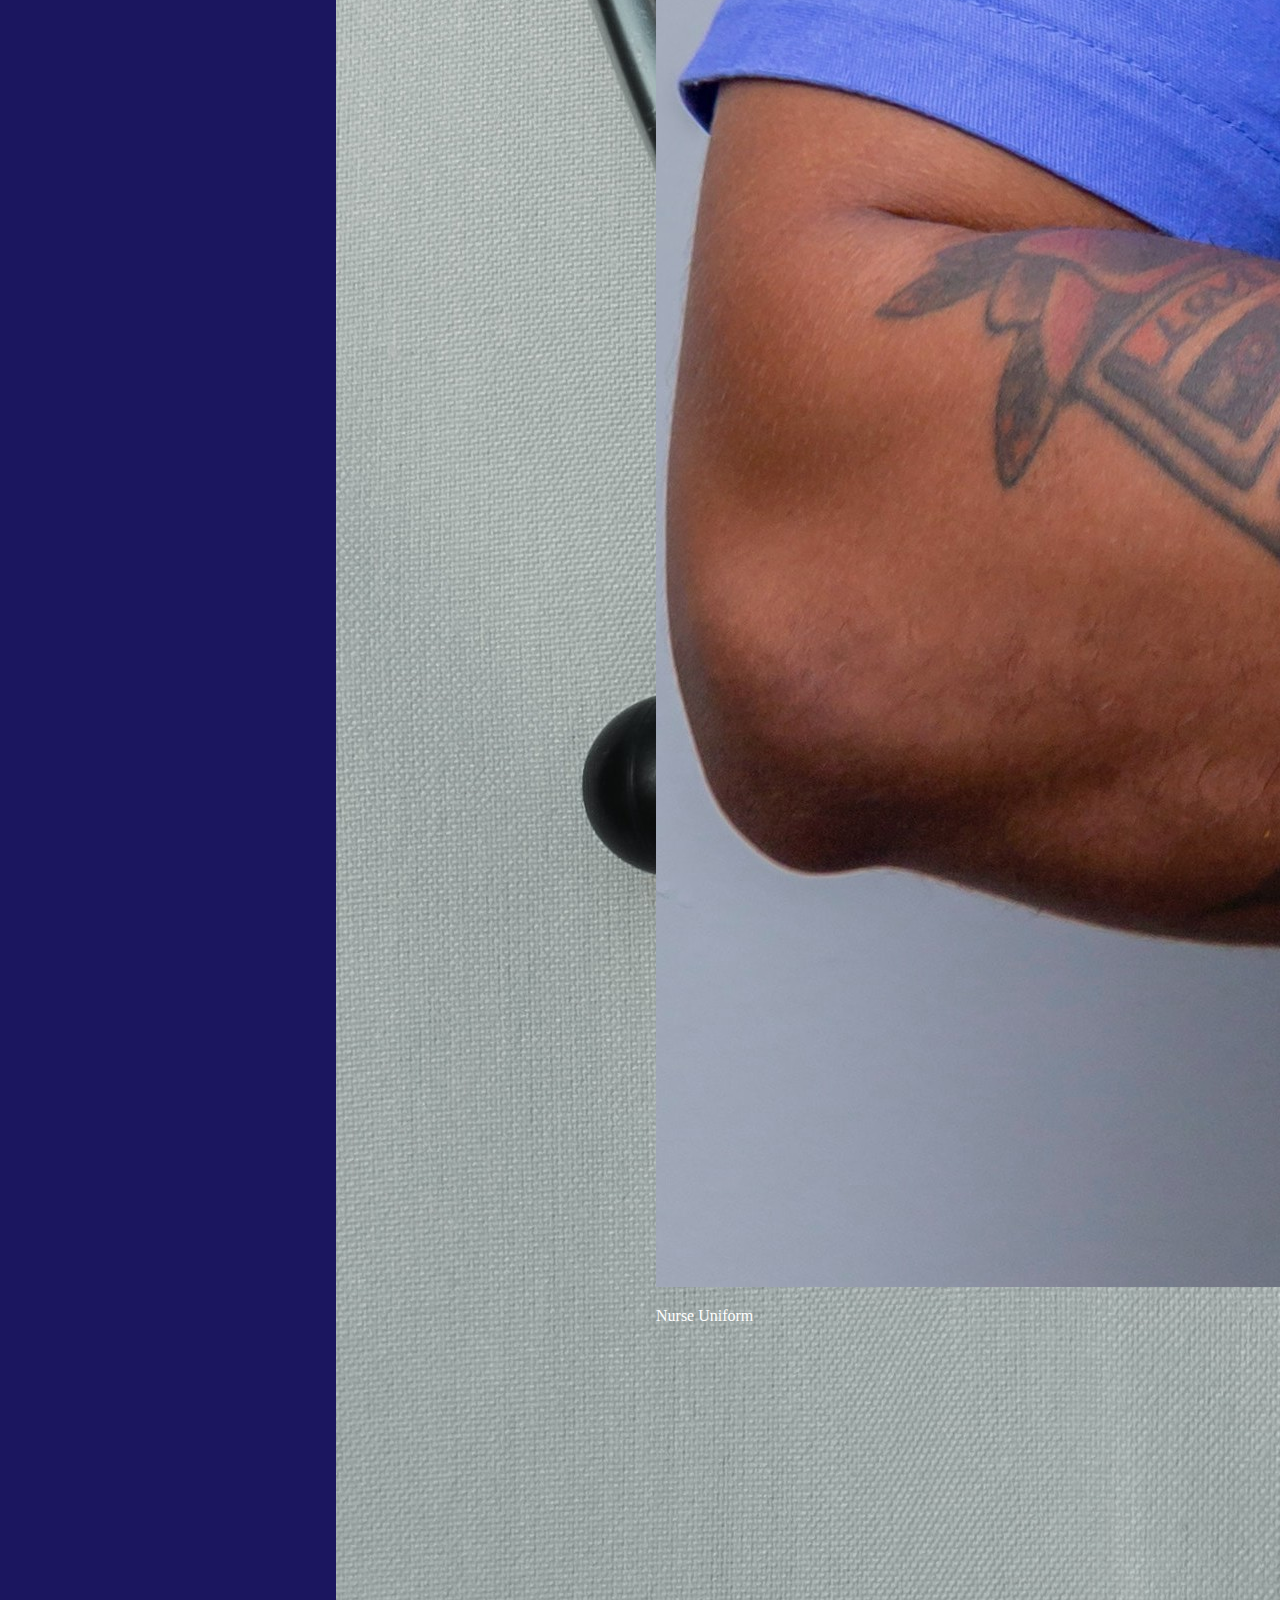
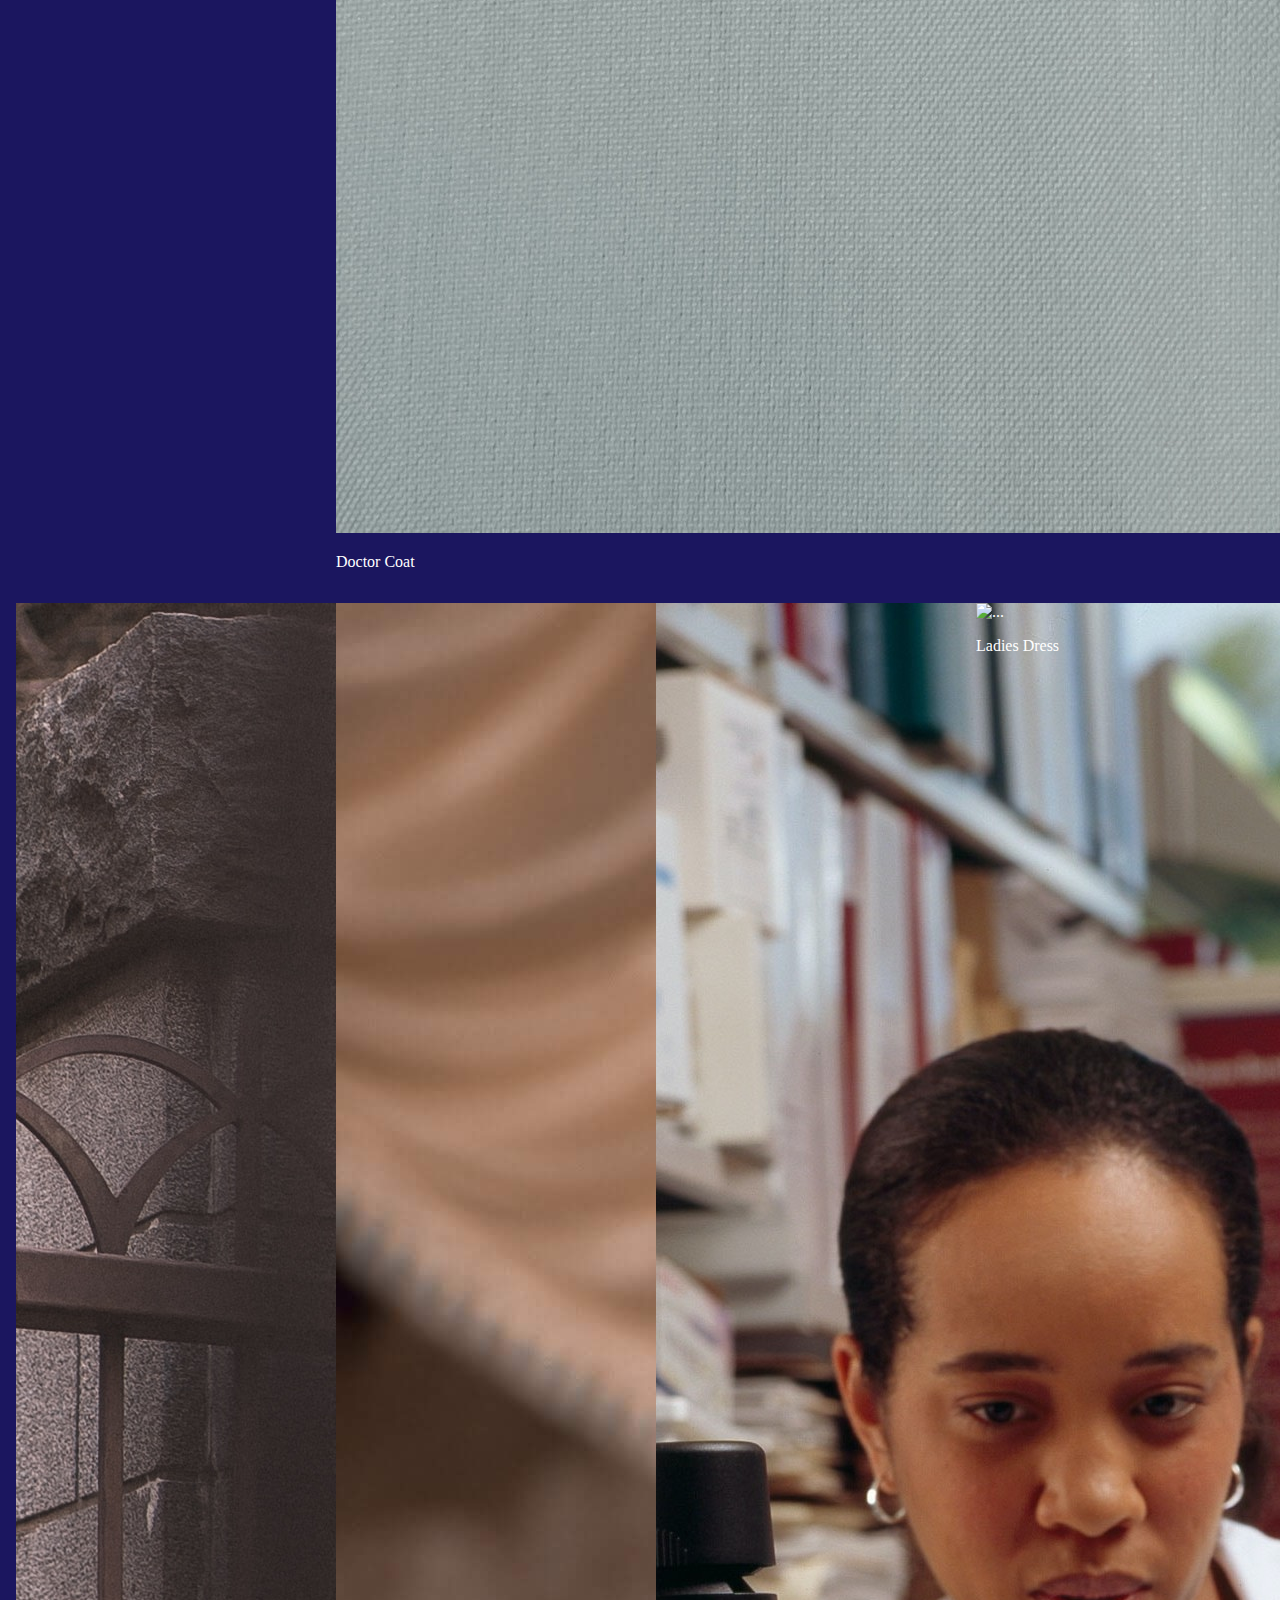
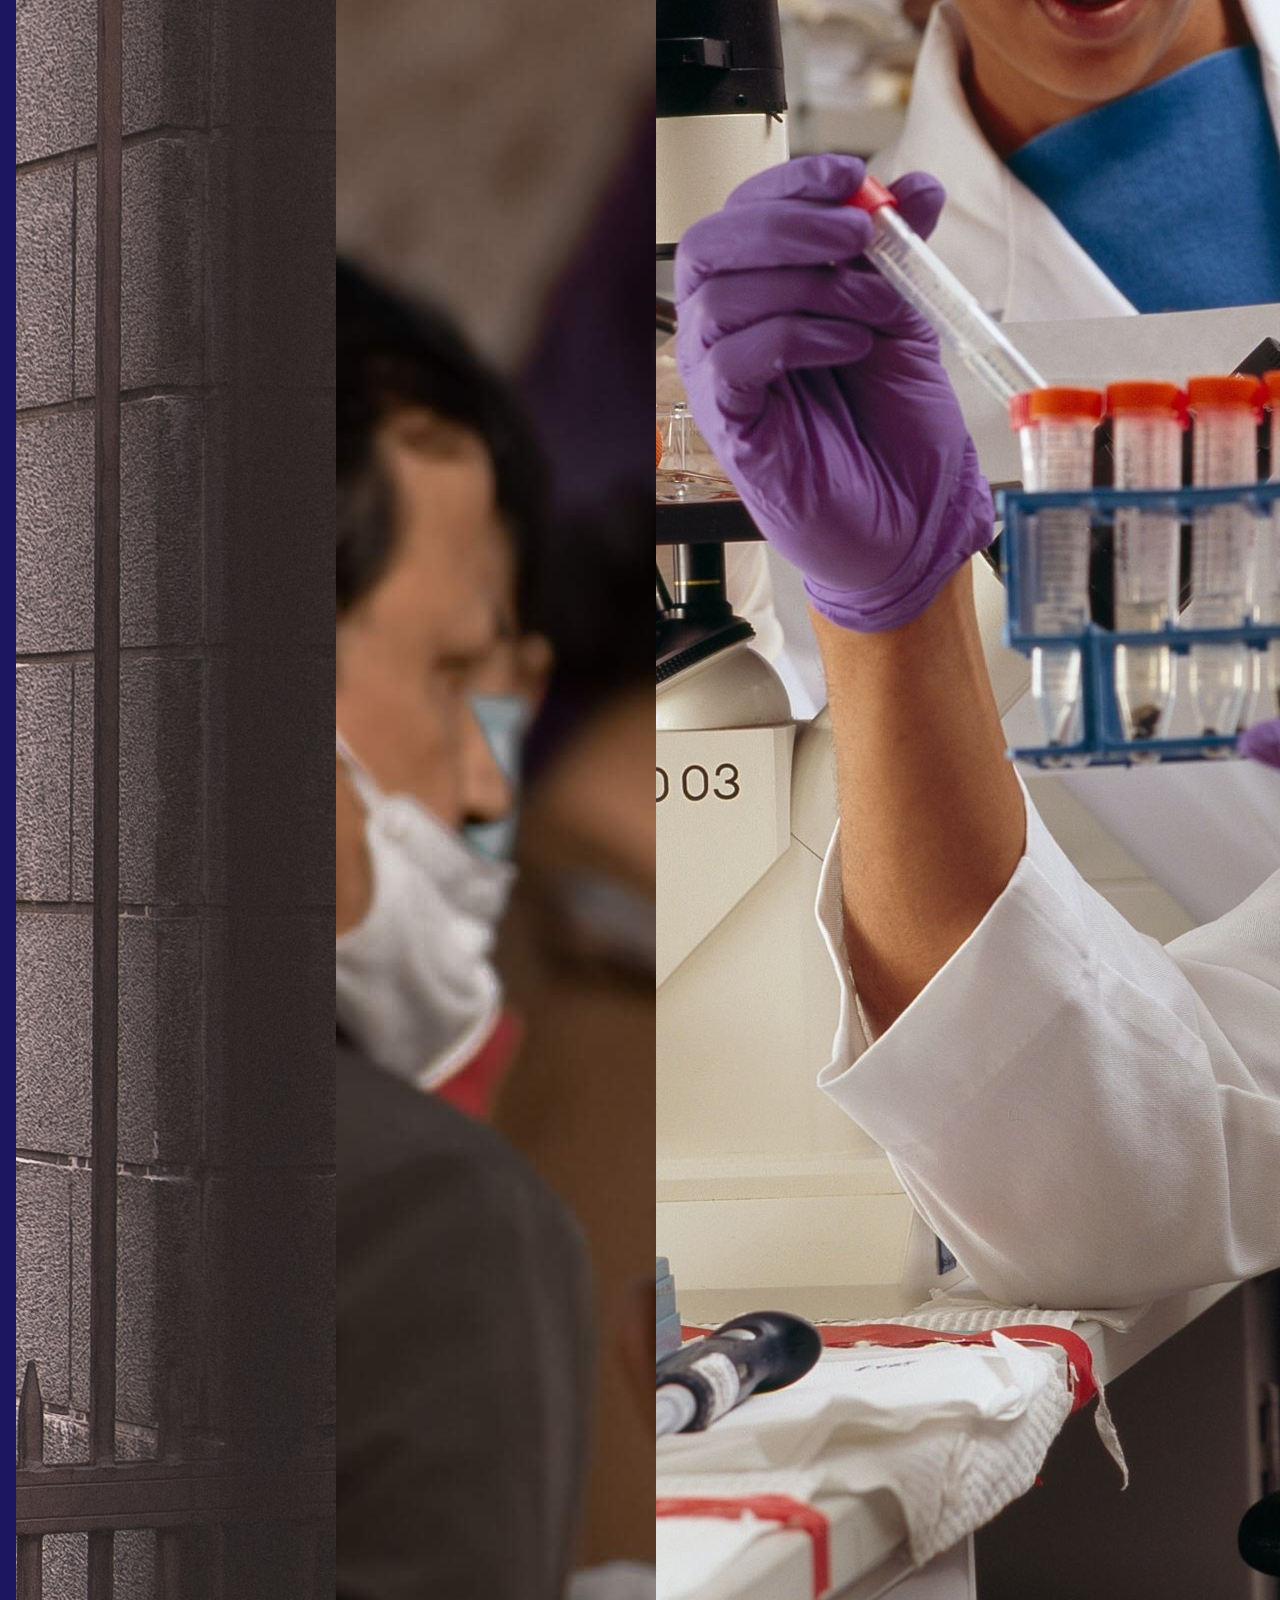
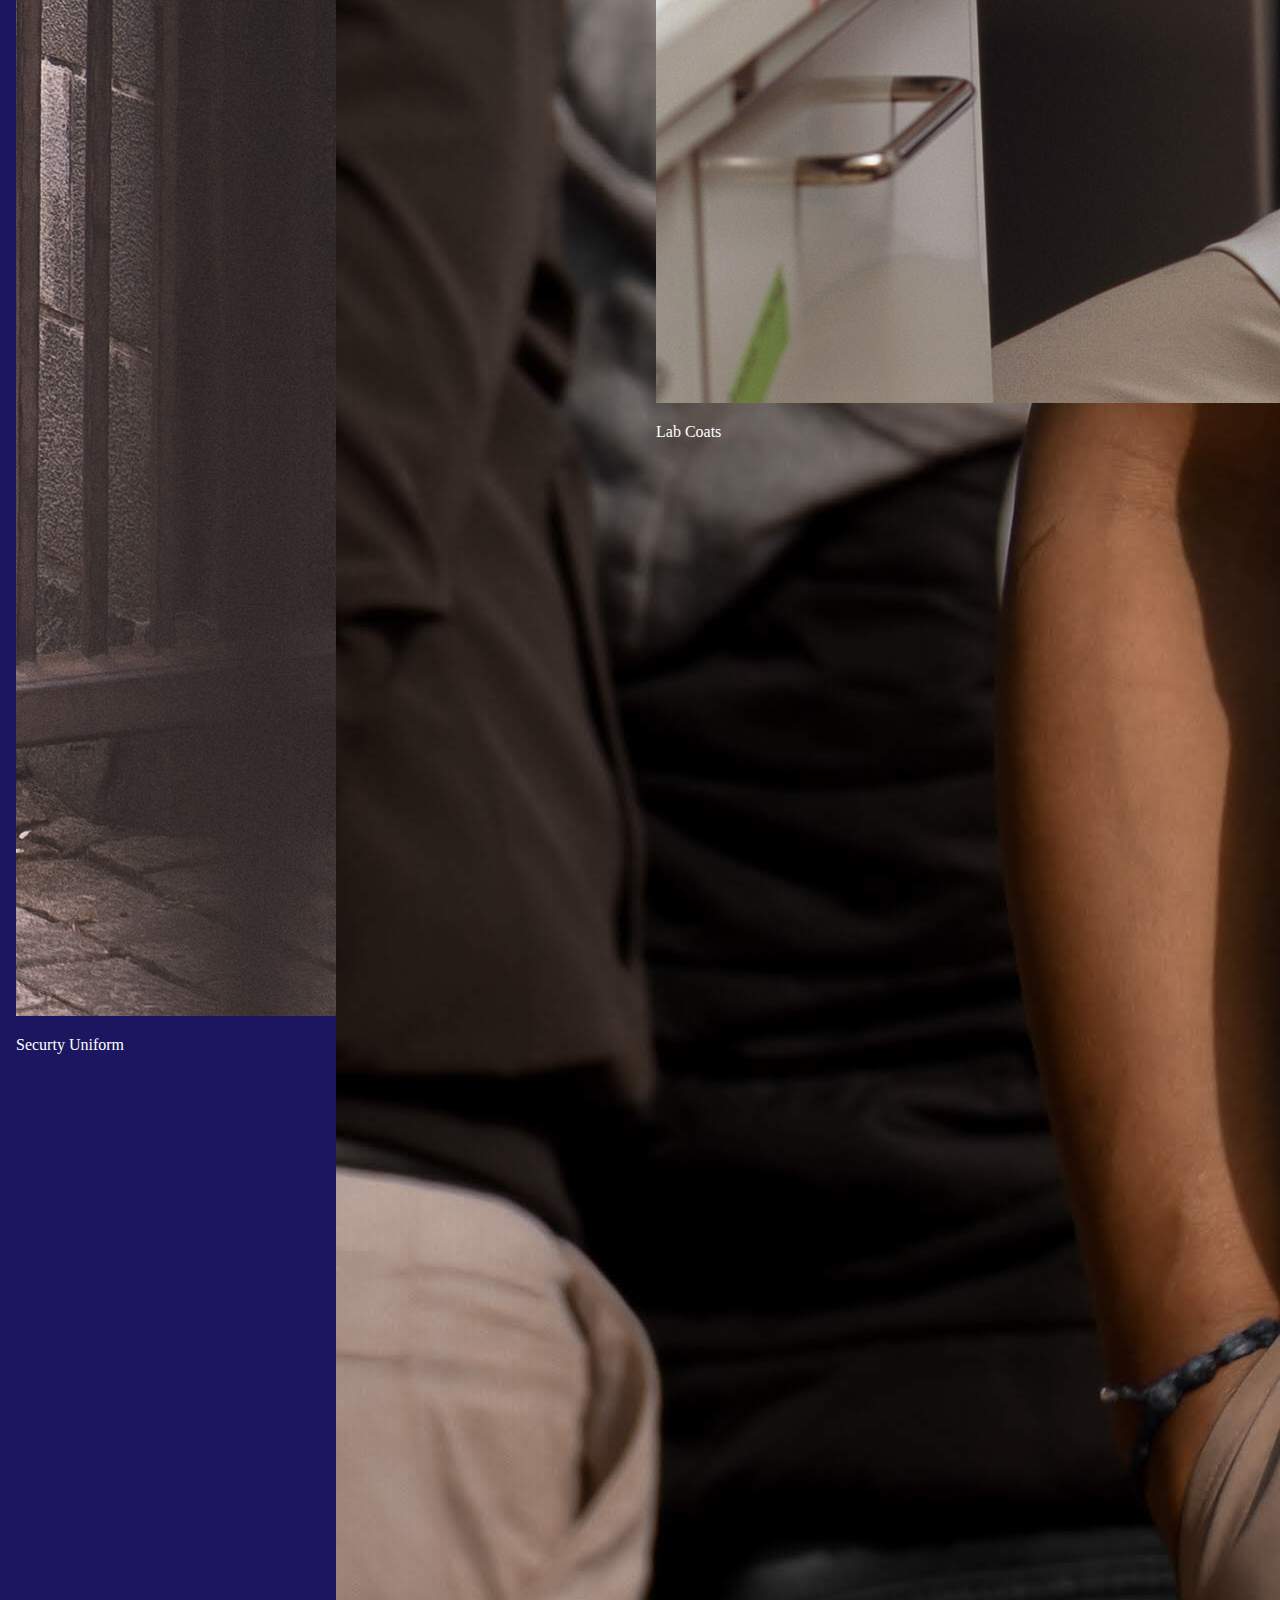
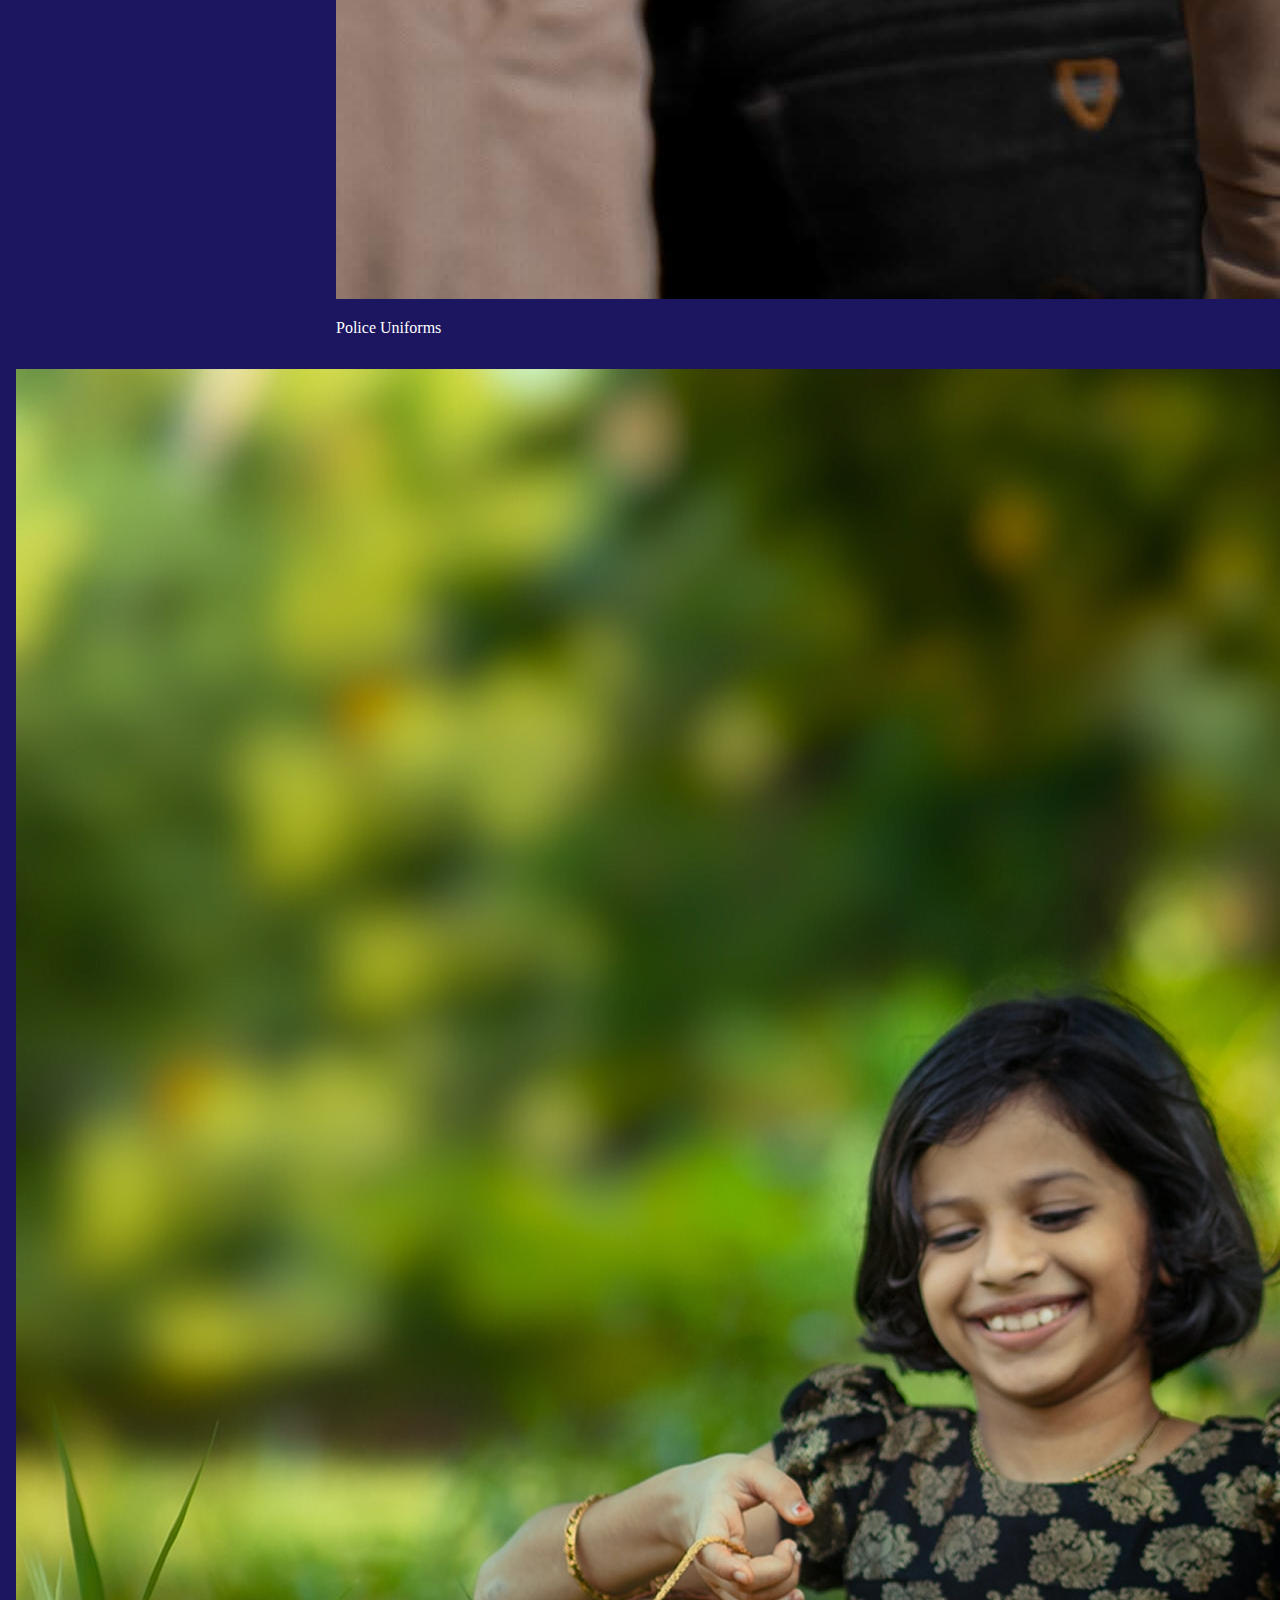
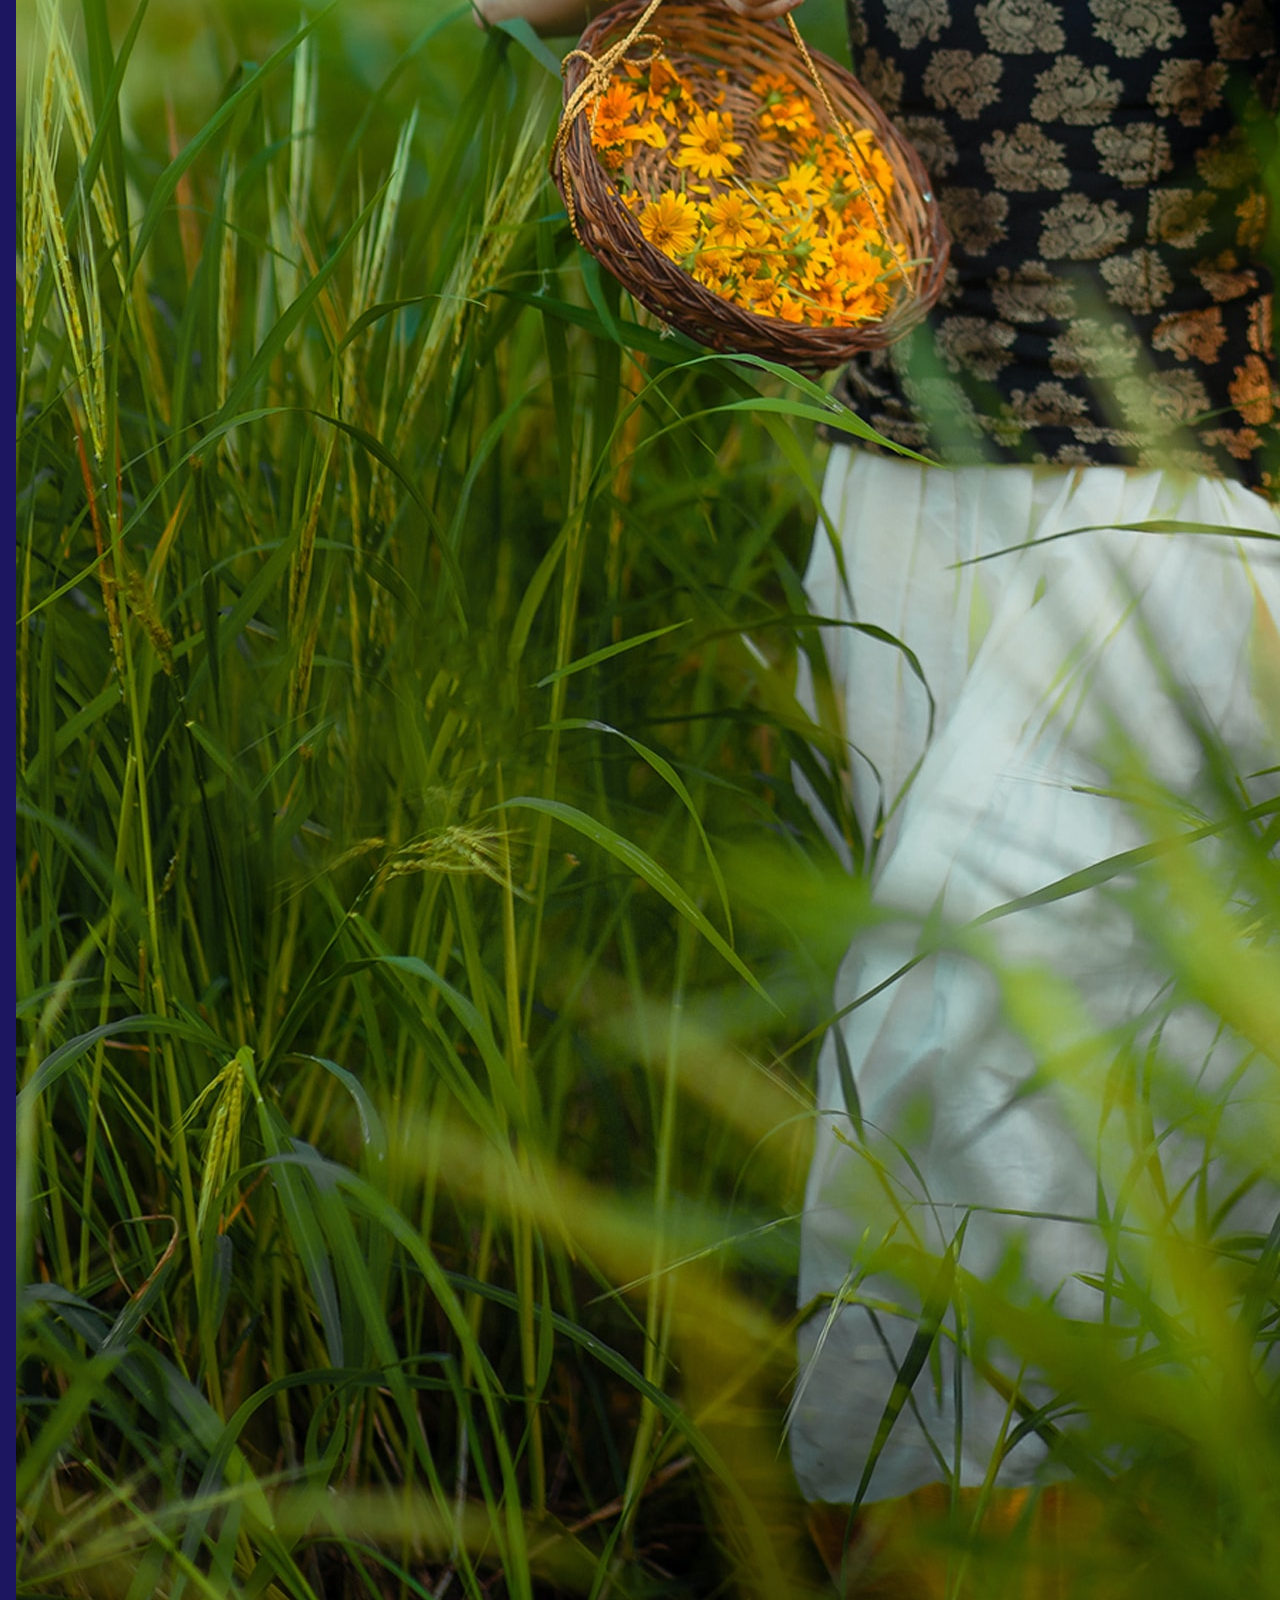
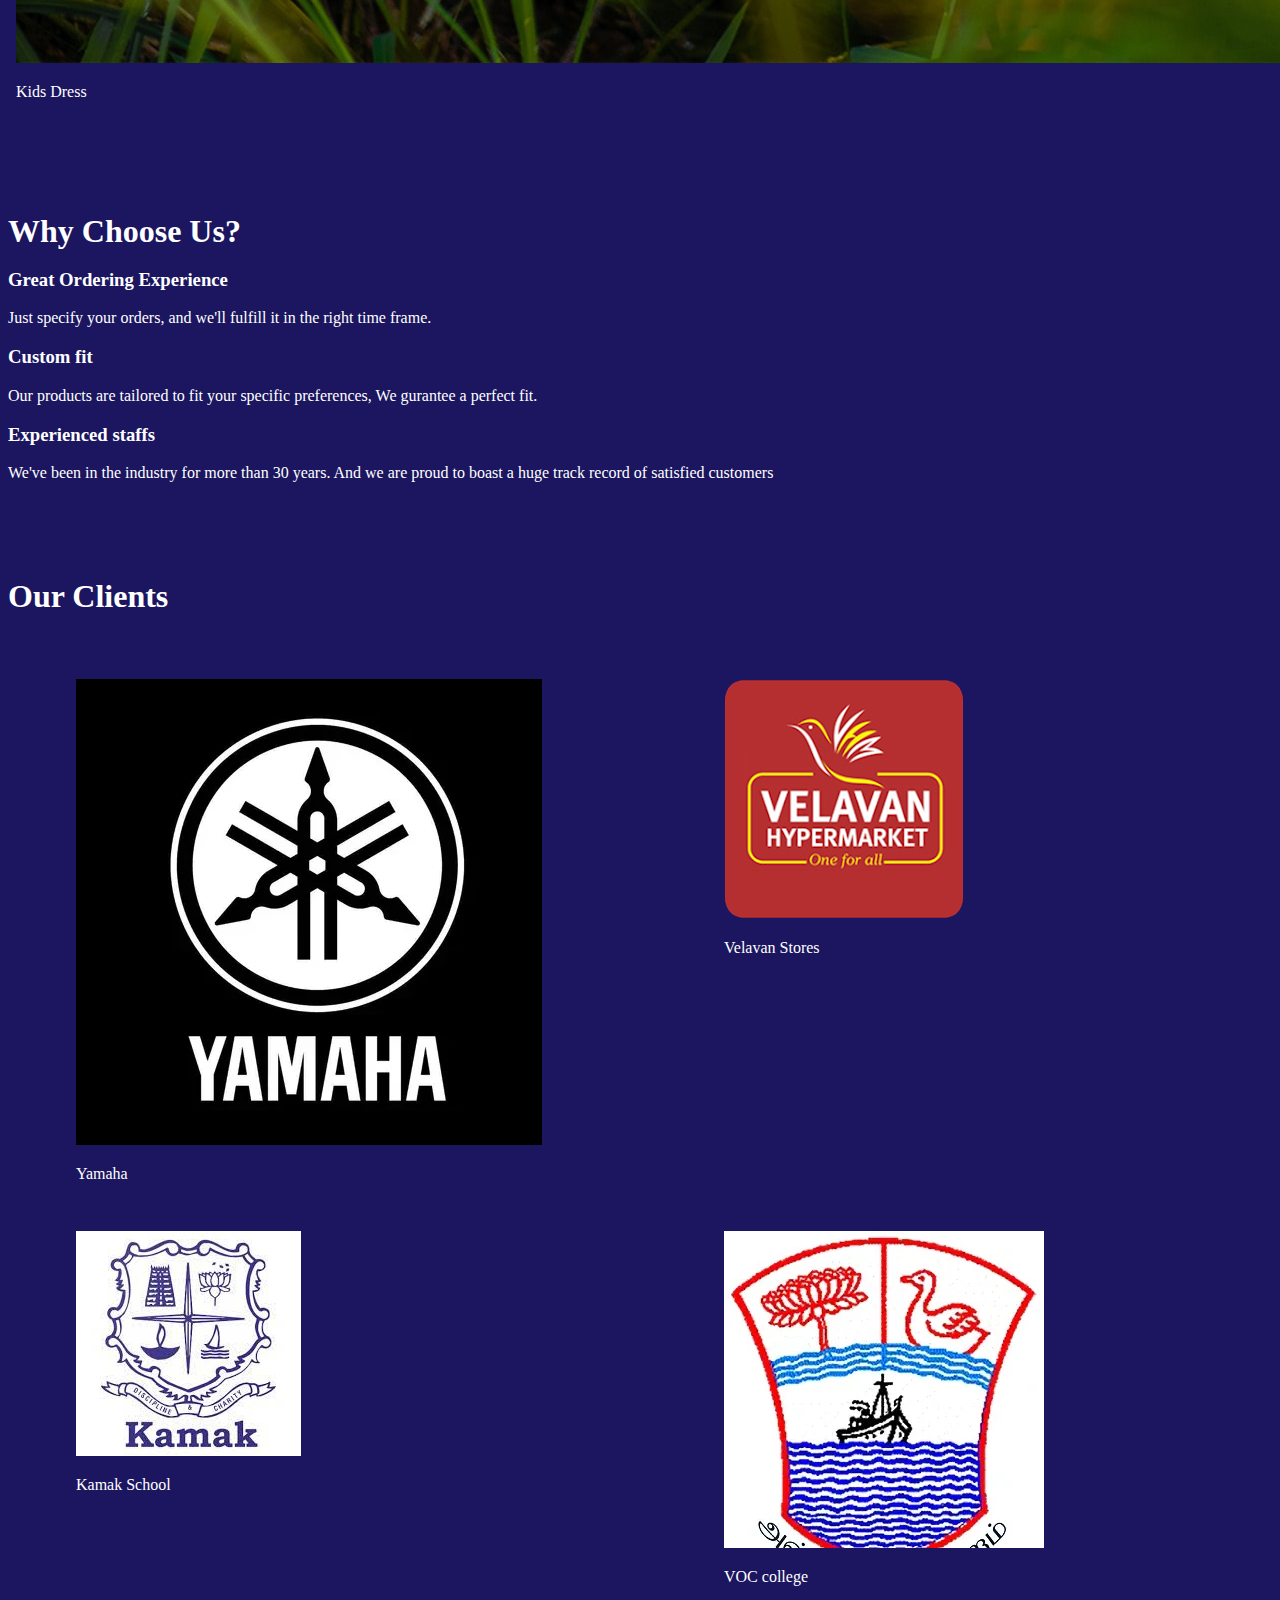
==== commit 9283fb23: "Added video and toggle for product" ====
--- a/index.html
+++ b/index.html
@@ -78,7 +78,7 @@
       <img src="images/logo_main.png" alt="Placeholder Image" class="img-fluid">
       <p>We tailor a range of clothes varying from  unifroms for kids to professionals</p>
       <p>Our products exhibit an aura of perfection, because you deserve the best</p>
-      <button class="btn btn-primary" >
+      <button class="btn btn-dark" >
       <a href="#Contact_us_section">Contact us</a></button>
 </div>
  
@@ -111,10 +111,39 @@
         </button>
 </div> -->
  
-
-
+</div>
+
+<div class="product-video">
+  <iframe class="yt-frame" src="https://www.youtube.com/embed/ej8_cwSts30?autoplay=1" title="YouTube video player" frameborder="0" allow="accelerometer; autoplay; clipboard-write; encrypted-media; gyroscope; picture-in-picture; web-share" allowfullscreen></iframe>
+</div>
+
+<div class="main  container">
     <h1>Our products</h1>
-    <div class="product-grids" id="product_section">
+
+    <p>We tailor a vairety of products . 
+      Some of the dresses we offer are:  
+    </p>
+    <ul>
+      <li>School Uniforms</li>
+      <li>Doctor Coat</li>
+      <li>Nurse Uniforms</li>
+      <li>Construction & Heavyduty Uniforms</li>
+      <li>Securty Uniforms</li>
+      <li>Police Uniforms</li>
+      <li>Lab Coats</li>
+      <li>Formal wear for men, women and children</li>
+    </ul>
+    <p>...and much more.</p>
+    <br>
+    <p>
+      <button class="btn btn-dark" type="button" data-bs-toggle="collapse" data-bs-target="#product_section" aria-expanded="false" aria-controls="product_section">
+        Toggle Illustrations
+      </button>
+    </p>
+
+    
+
+    <div class="product-grids collapse collapse-horizontal" id="product_section">
        <div class="card products" style="width: 18rem;">
         <img src="images/dresses/01.jpg" class="card-img-top" alt="...">
         <div class="card-body text-bg-dark light-text">
@@ -309,7 +338,7 @@
             <label for="message" class="form-label">Message</label>
             <textarea class="form-control" id="message" name="message" rows="5" required></textarea>
           </div>
-          <button type="submit" class="btn btn-primary">Submit</button>
+          <button type="submit" class="btn btn-dark">Submit</button>
         </form> -->
       </div>
       <div class="col-md-6">
--- a/Sass/style.css
+++ b/Sass/style.css
@@ -104,4 +104,41 @@
 
 button:hover, .navbar-toggler-icon:hover, .contact:hover {
   transform: scale(1.1);
+}
+
+.product-video {
+  position: relative;
+  padding-bottom: 56.25%;
+  overflow: hidden;
+  margin: 2em 0em 2em 0em;
+  max-width: 65em; /* Adjust the max-width as needed */
+  max-height: 20em;
+  margin: 0 auto;
+  padding-bottom: 30em;
+}
+
+.yt-frame {
+  position: absolute;
+  top: 0;
+  left: 0;
+  width: 100%;
+  height: 100%;
+}
+
+@media screen and (max-width: 767px) {
+  /* Styles for mobile view */
+  .yt-frame {
+    position: absolute;
+    top: 0;
+    left: 0;
+    width: 100%;
+    height: 100%;
+  }
+  .product-video {
+    position: relative;
+    padding-bottom: 56.25%;
+    height: 20em;
+    overflow: hidden;
+    margin: 2em 0em 2em 0em;
+  }
 }/*# sourceMappingURL=style.css.map */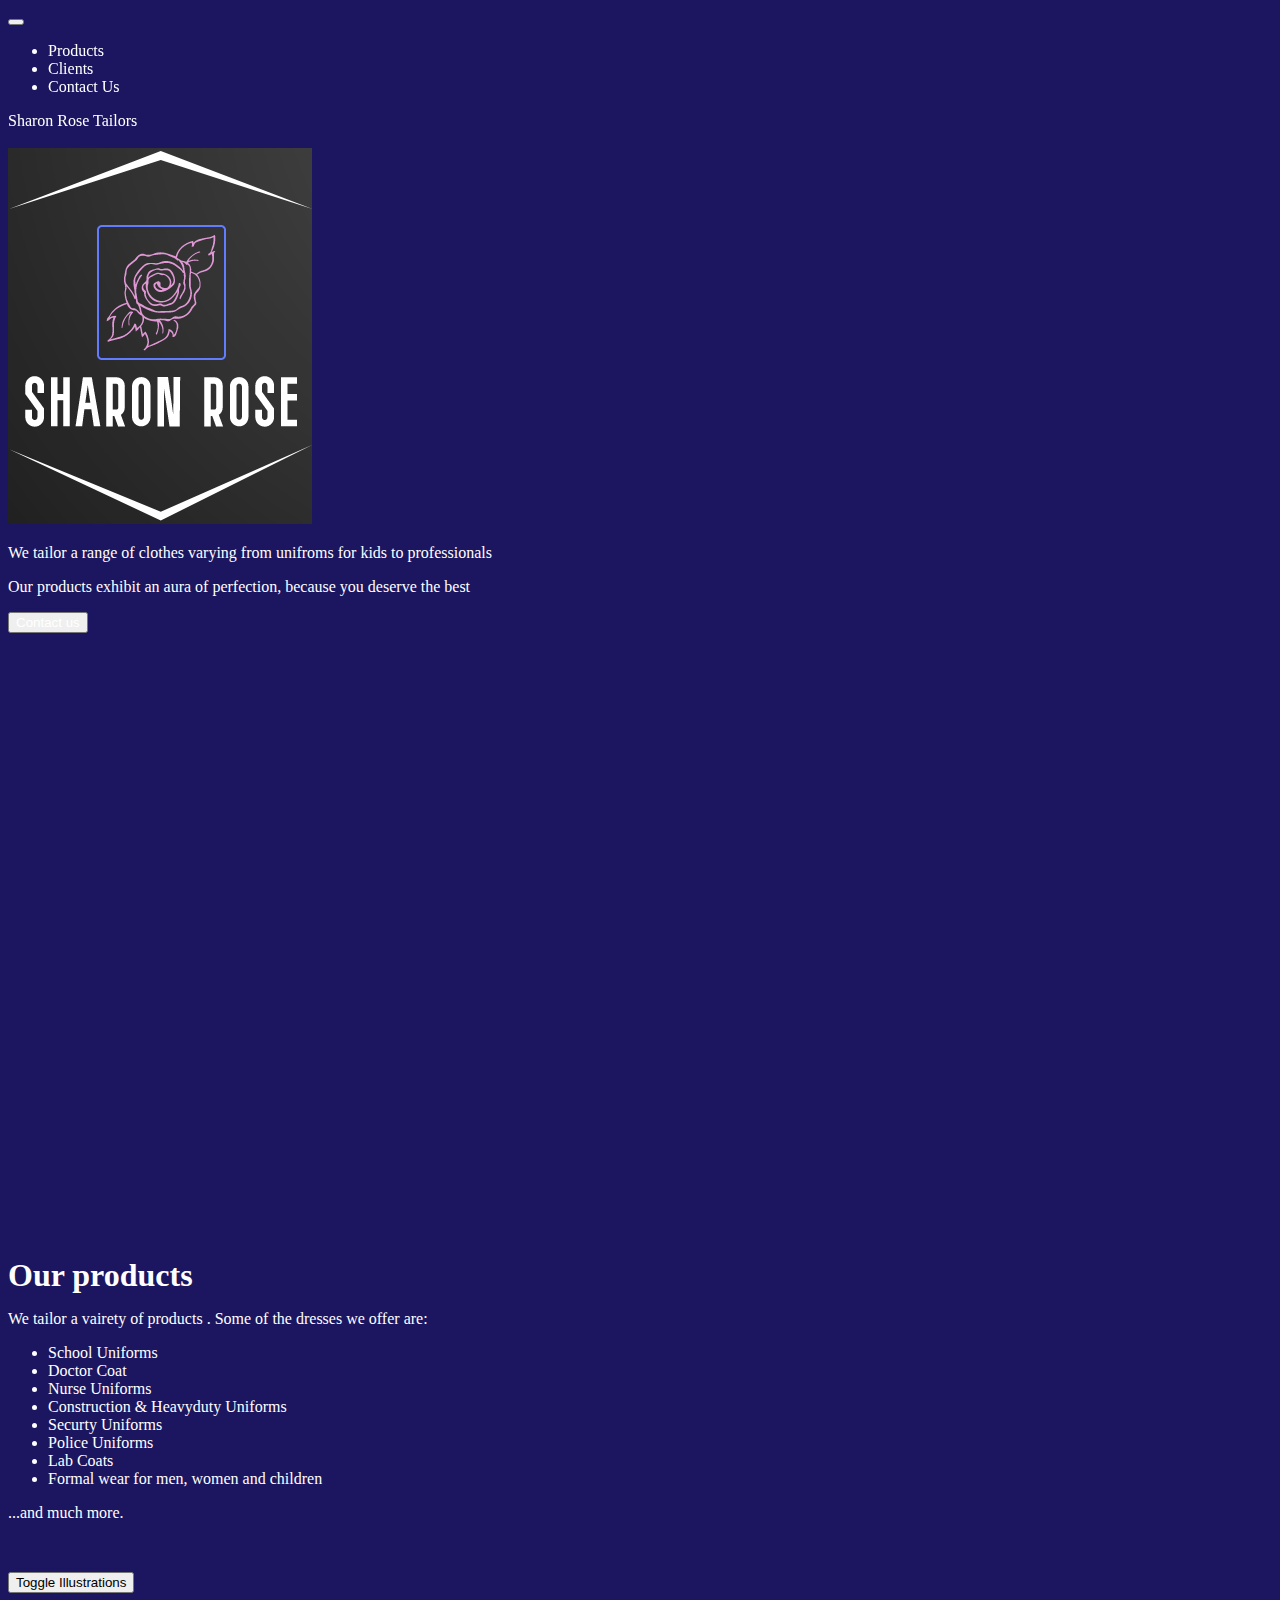
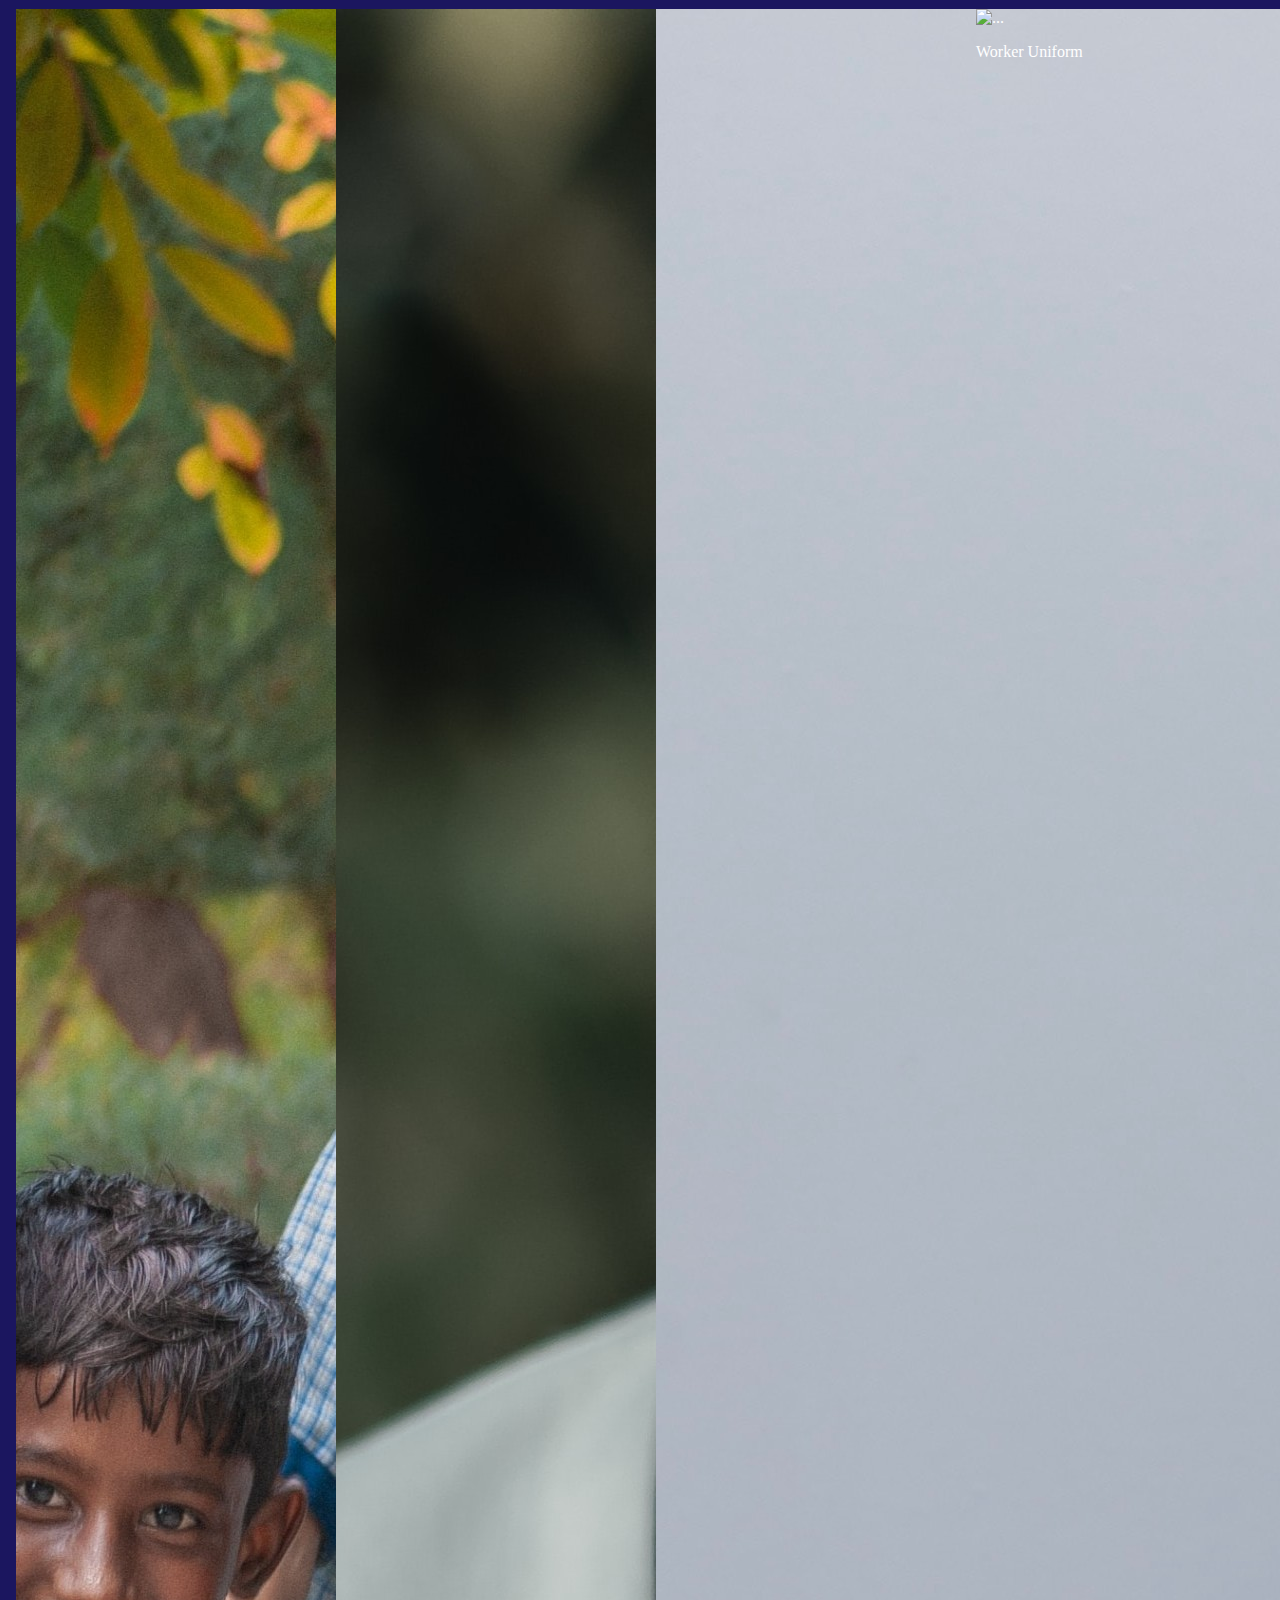
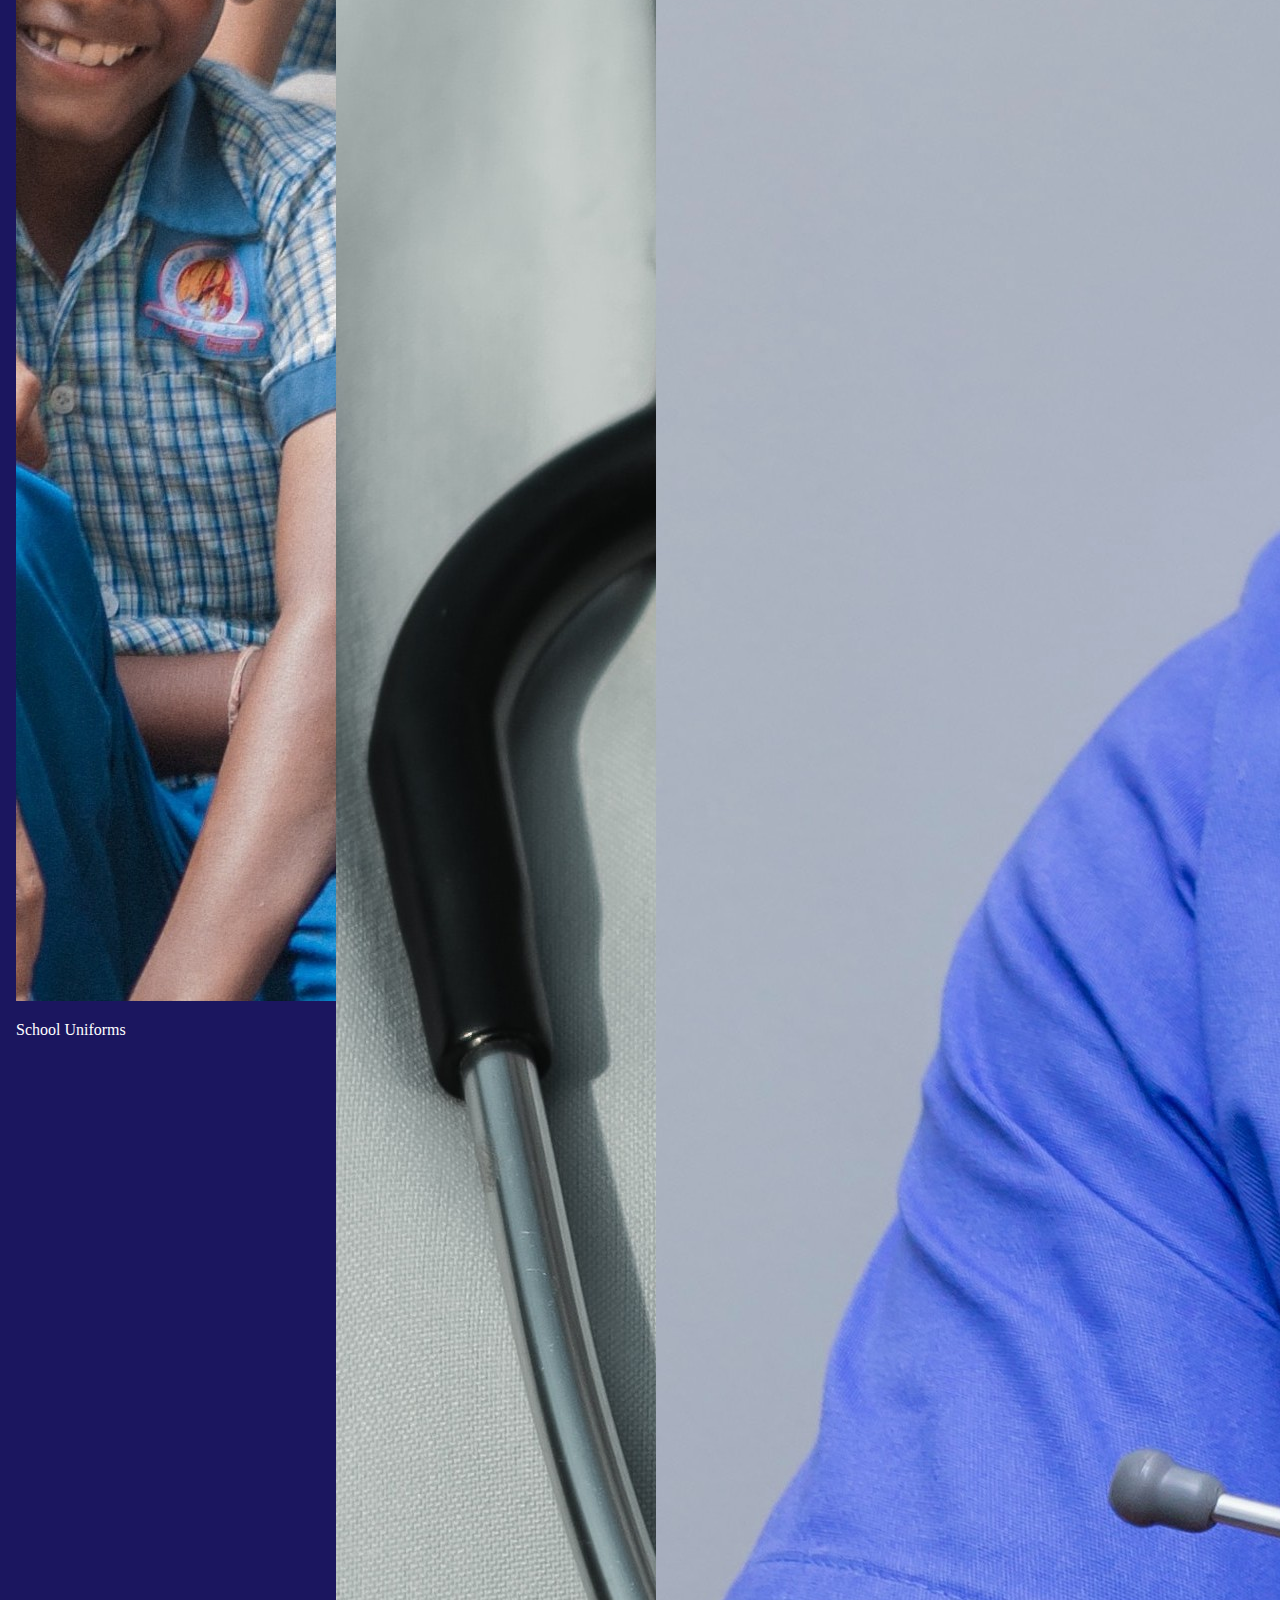
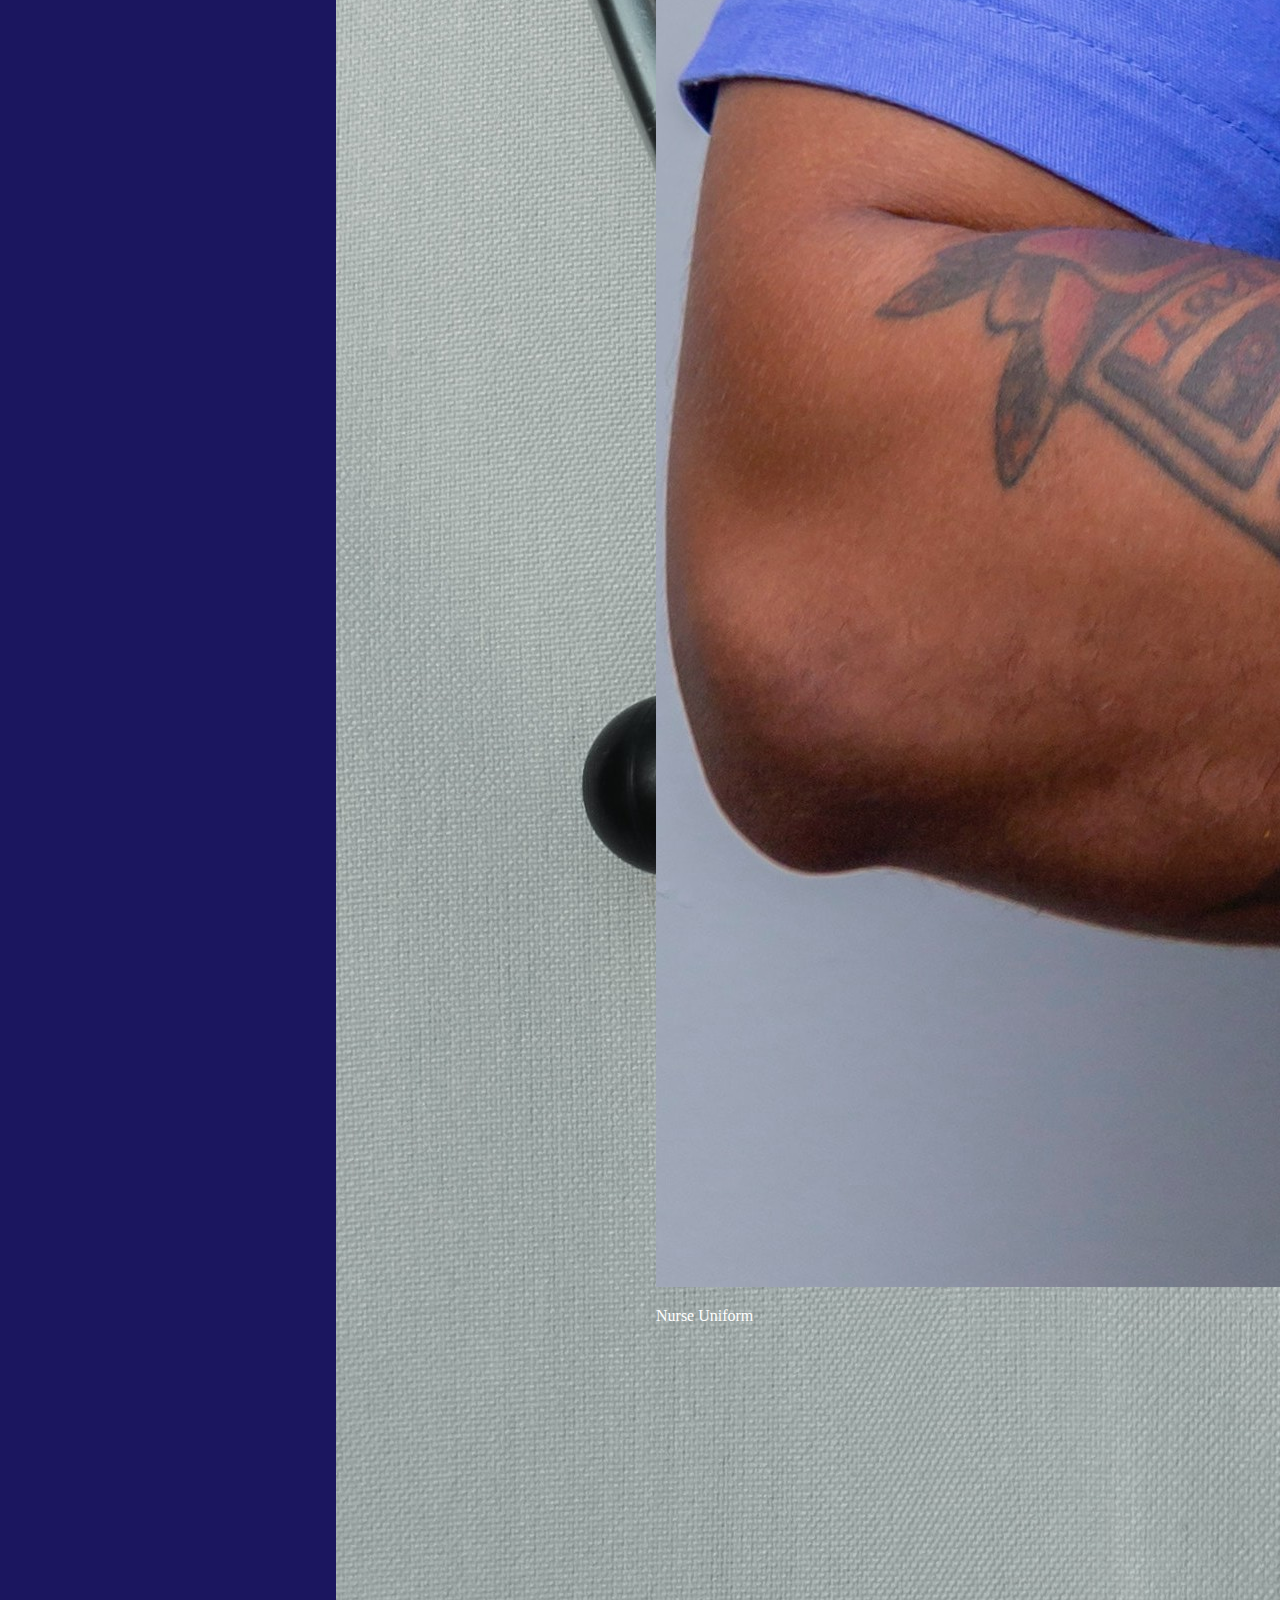
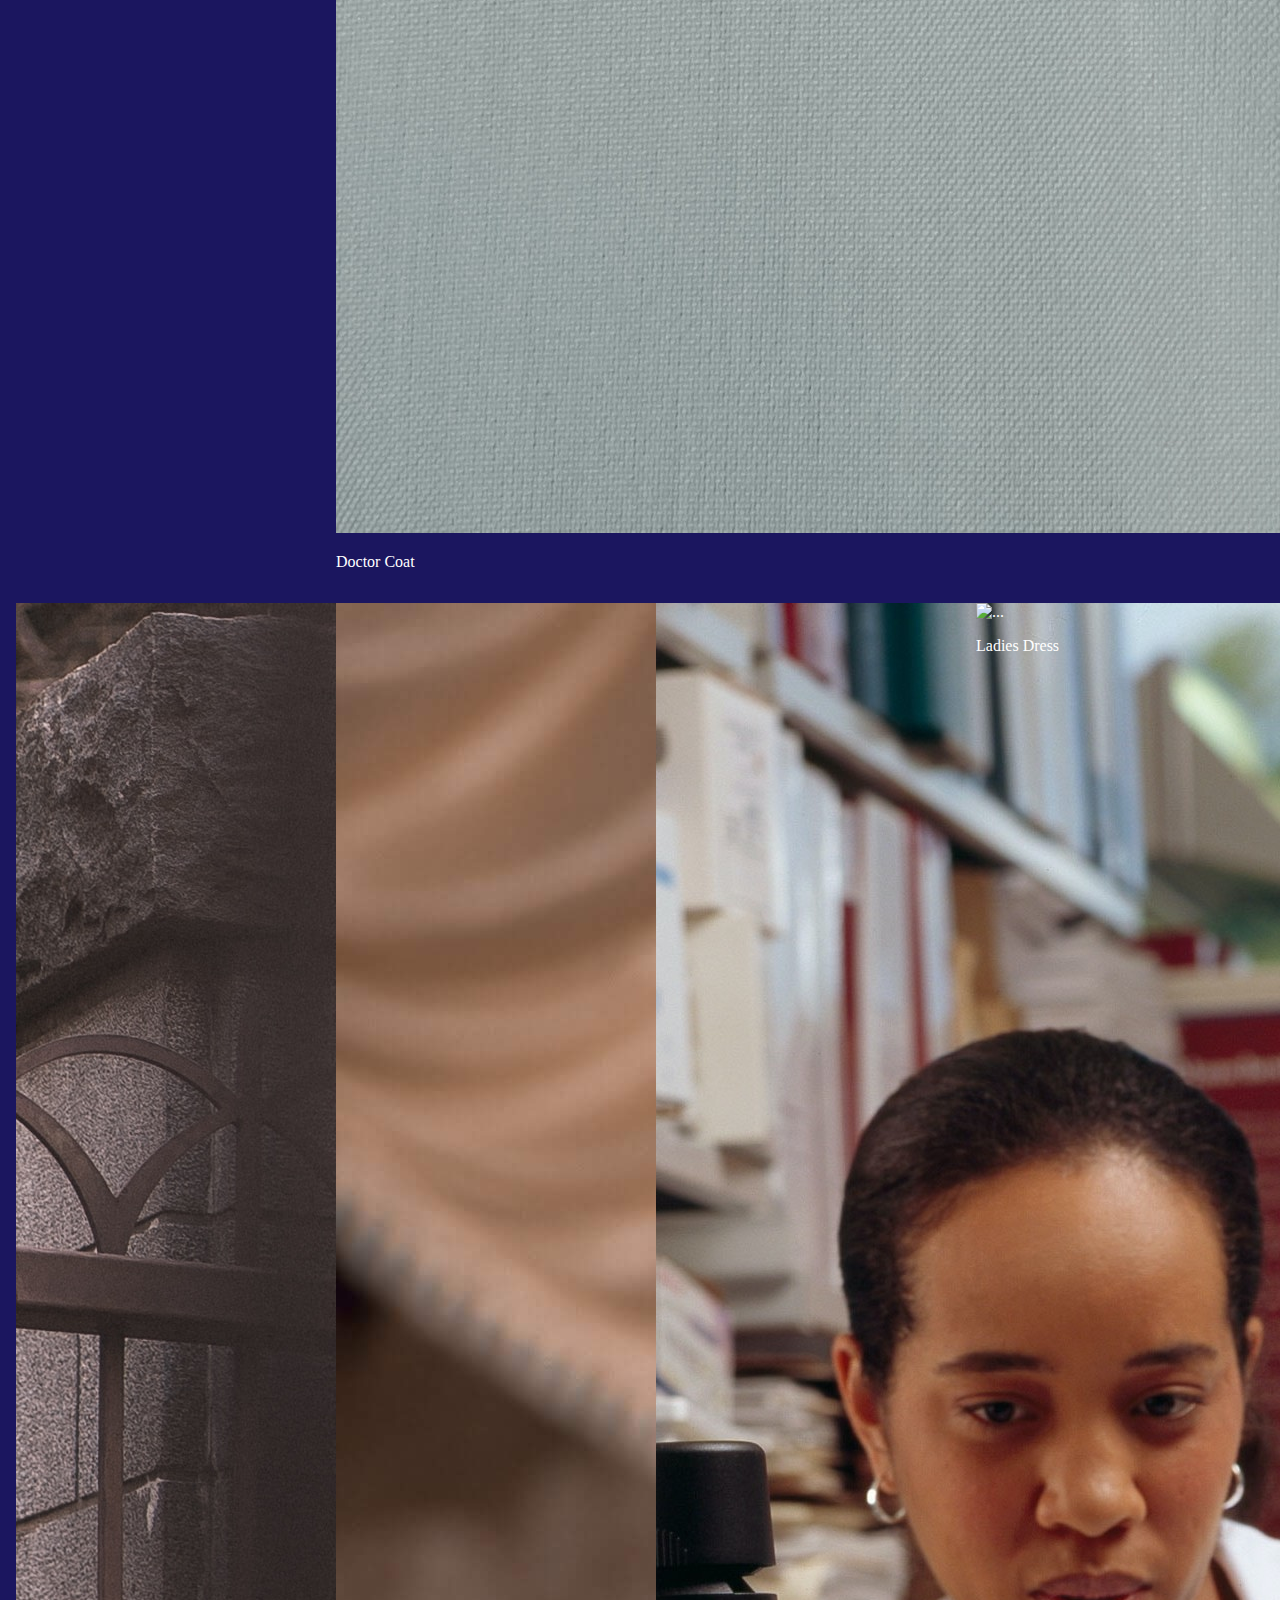
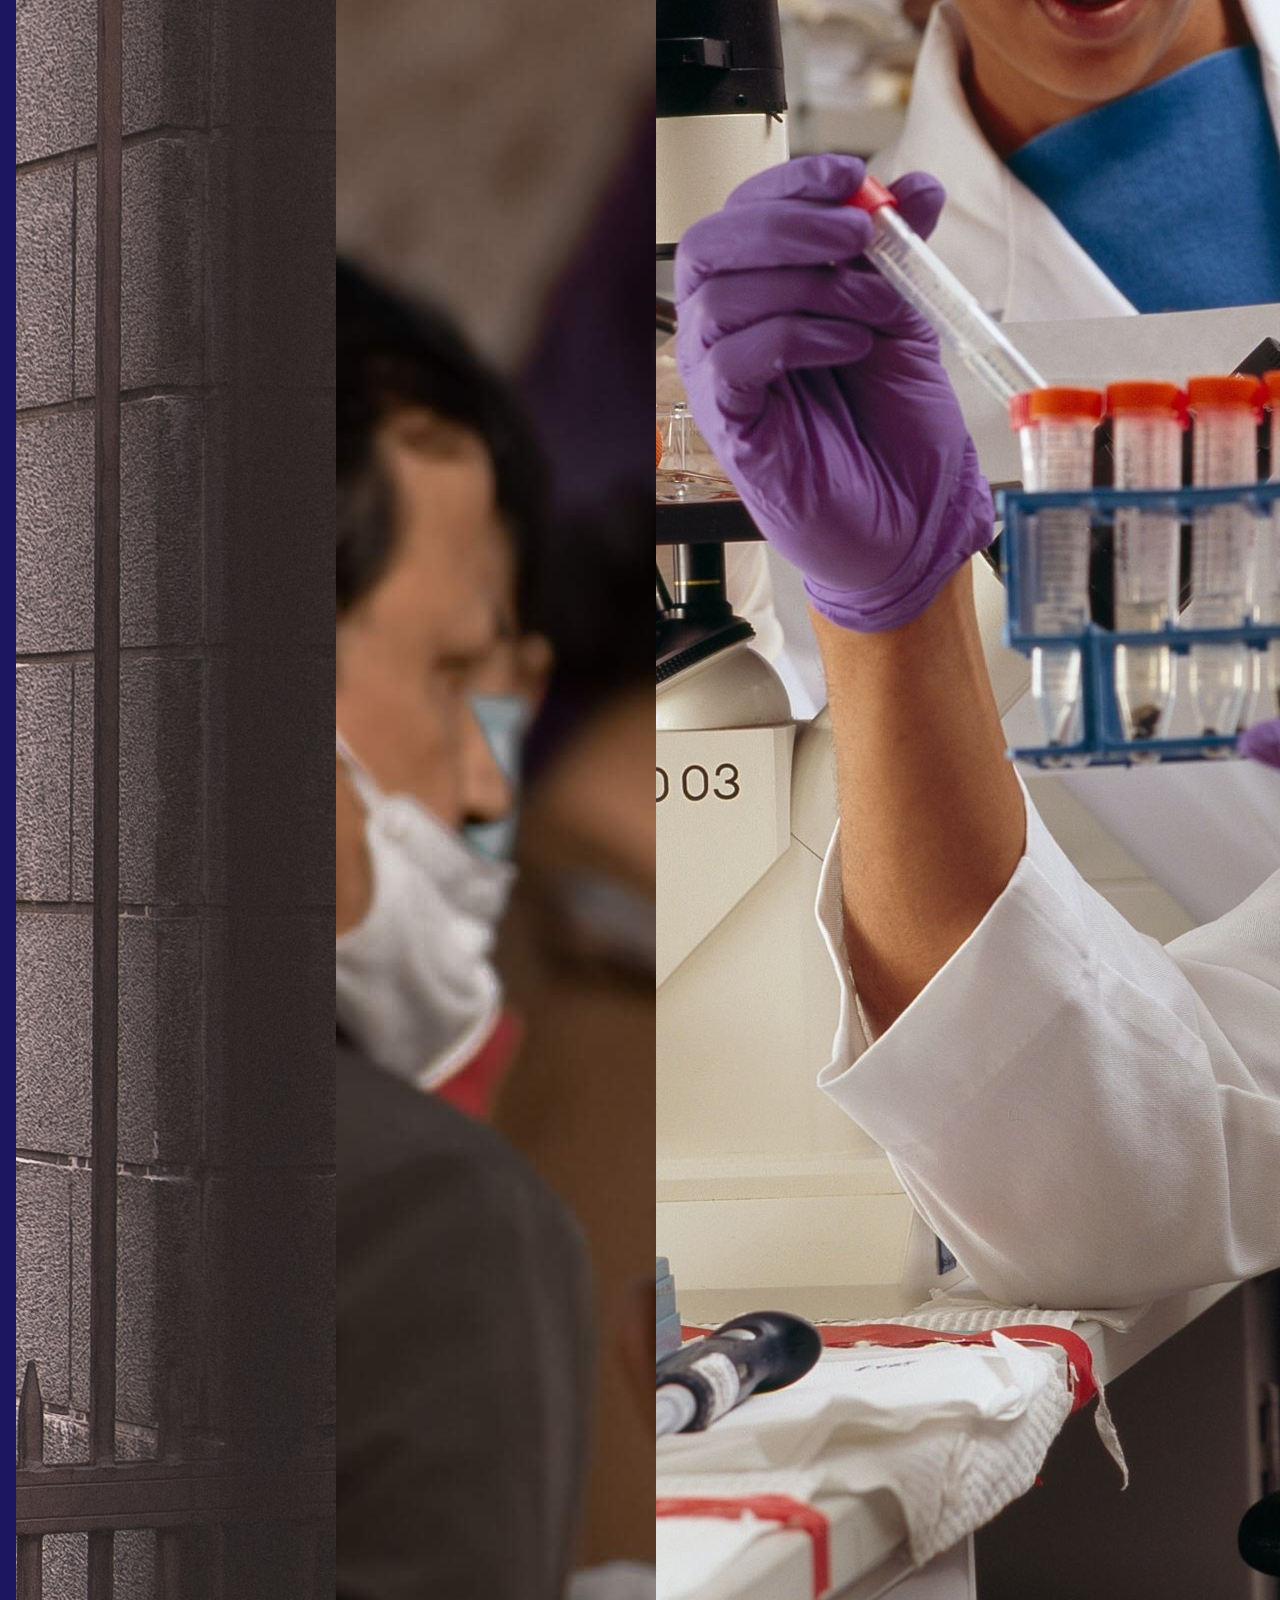
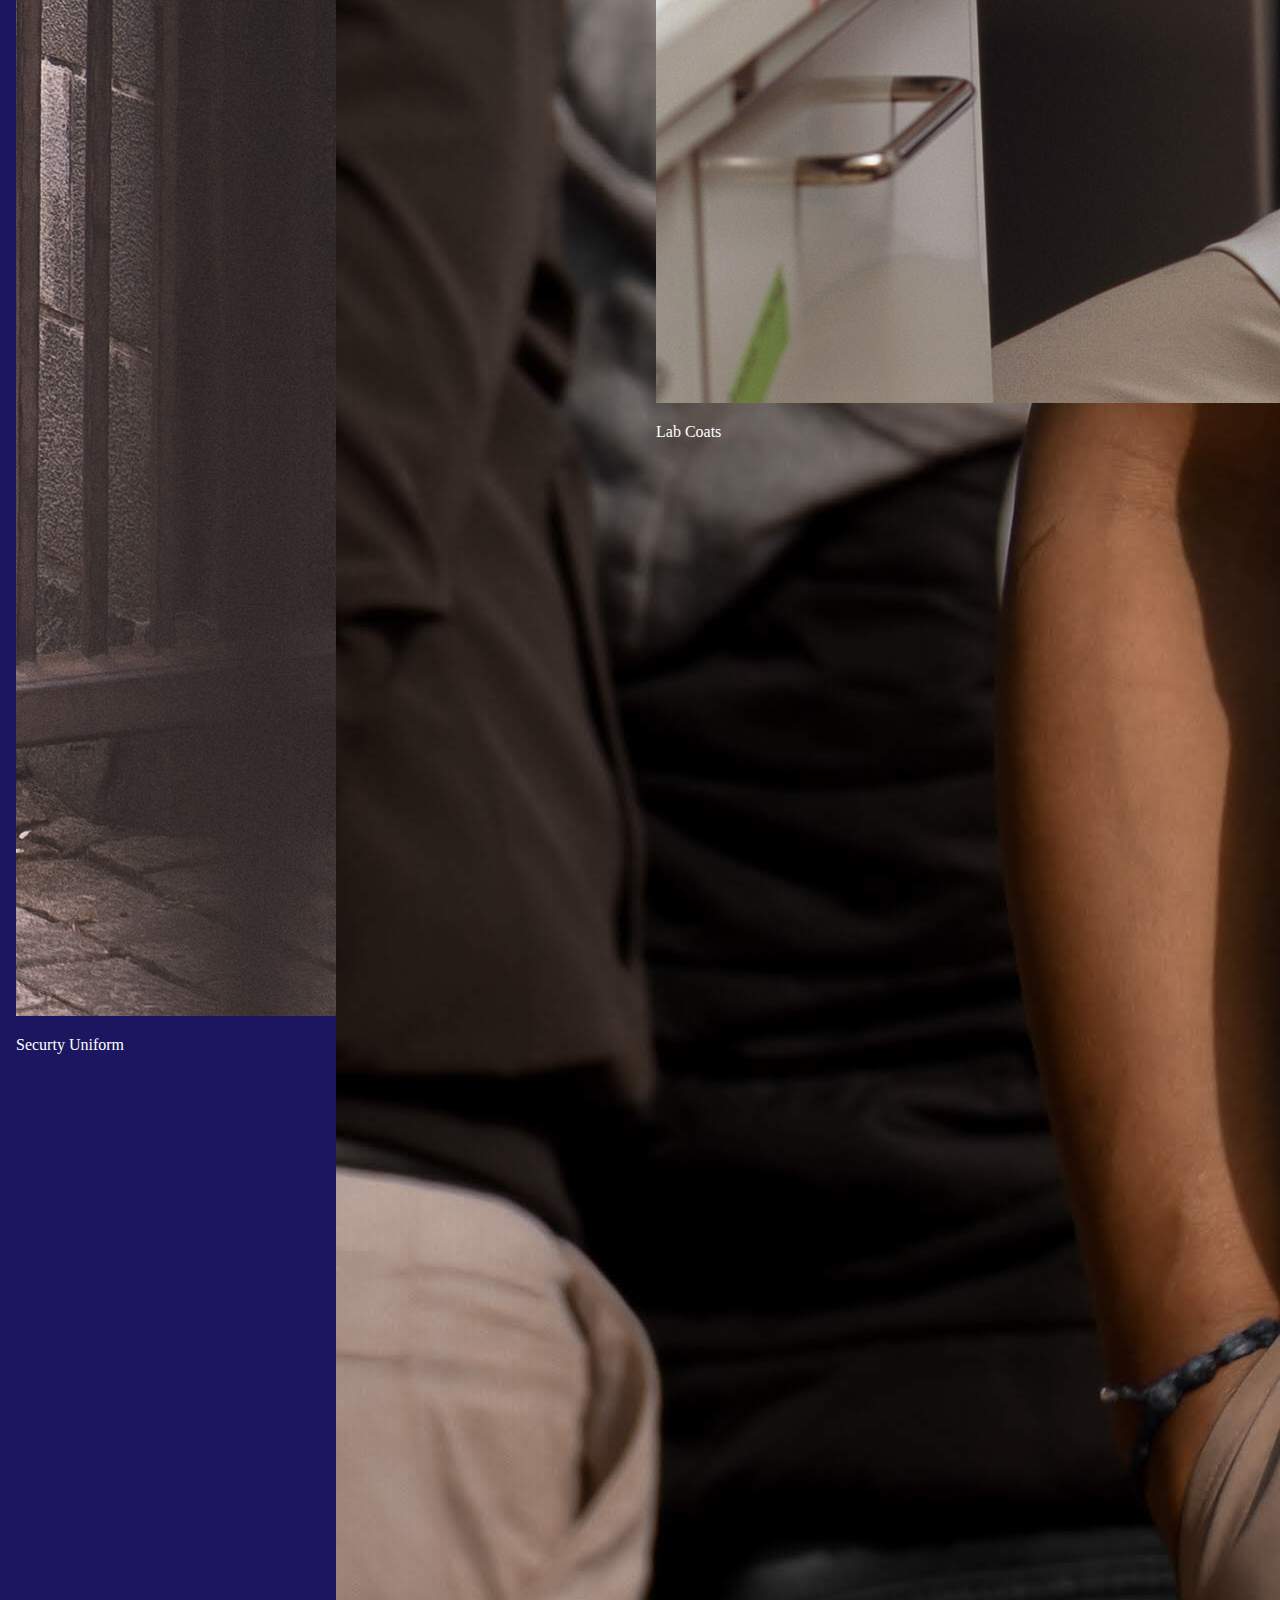
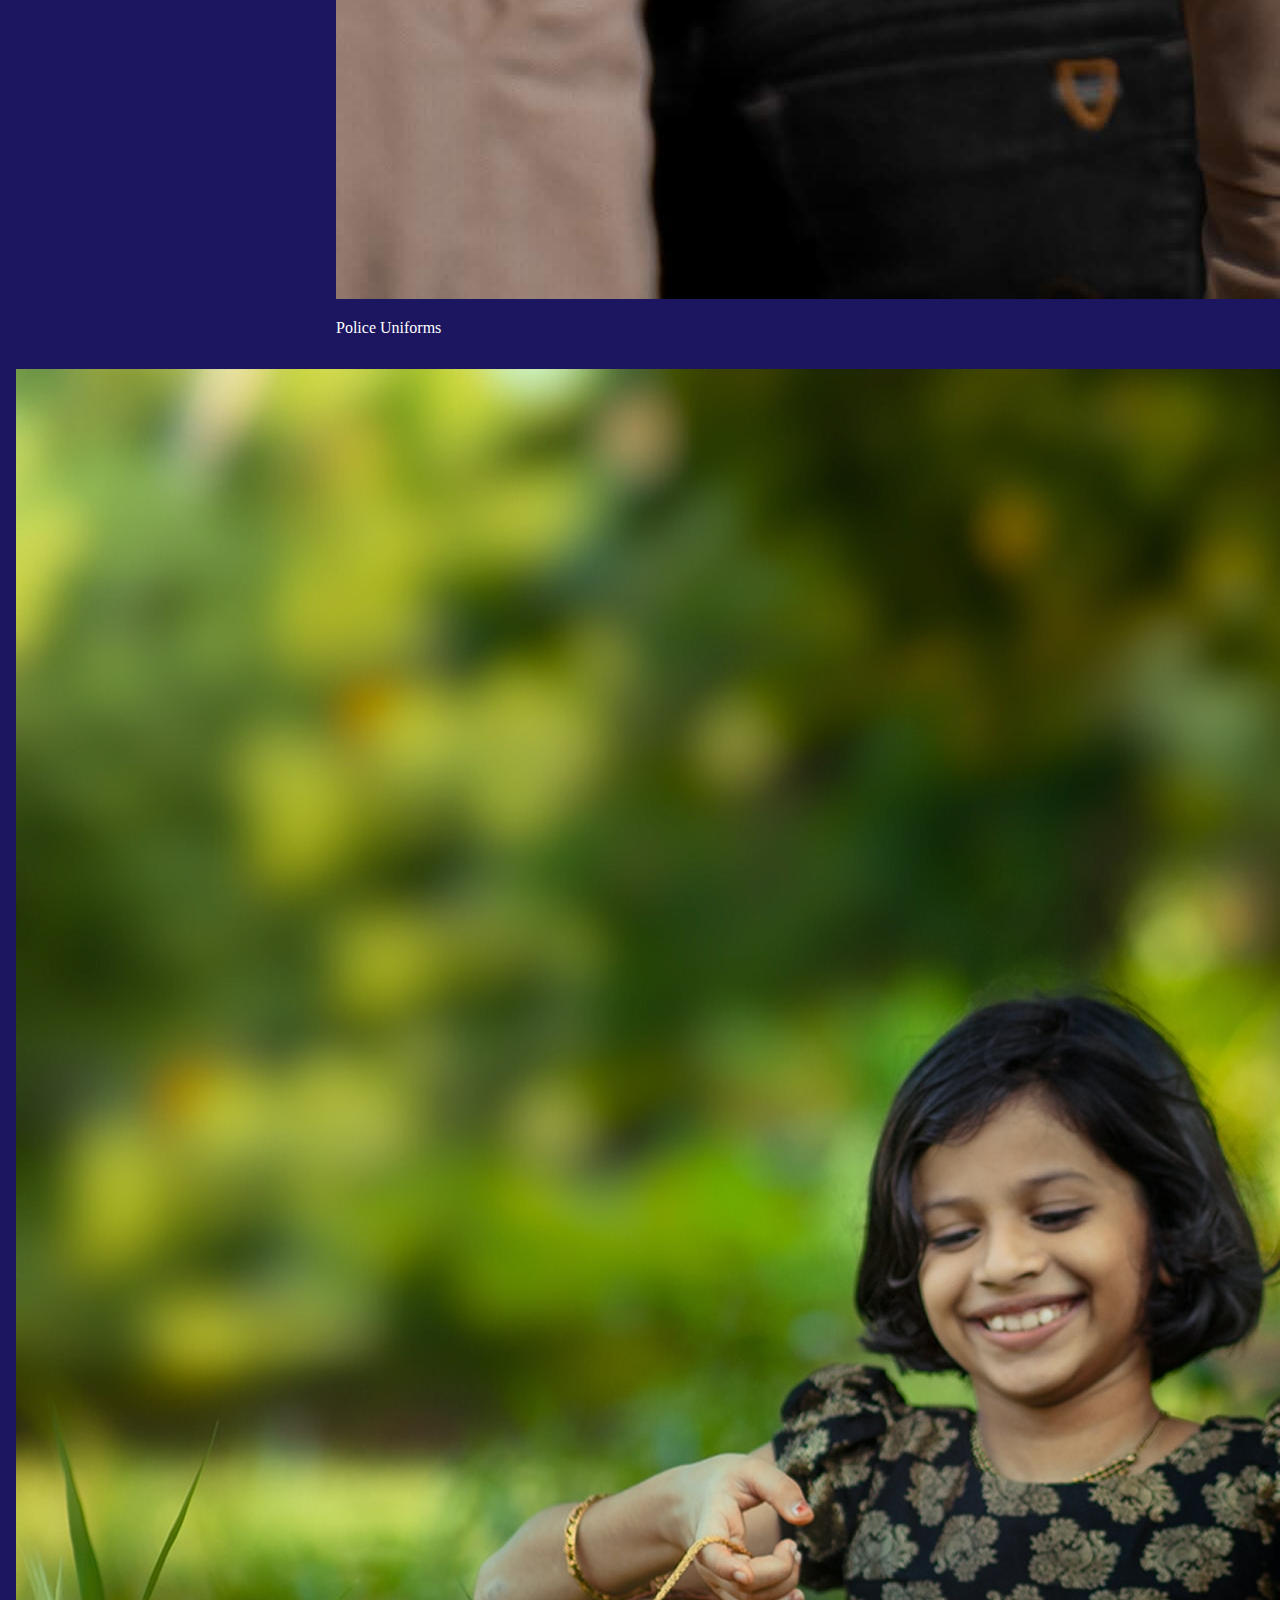
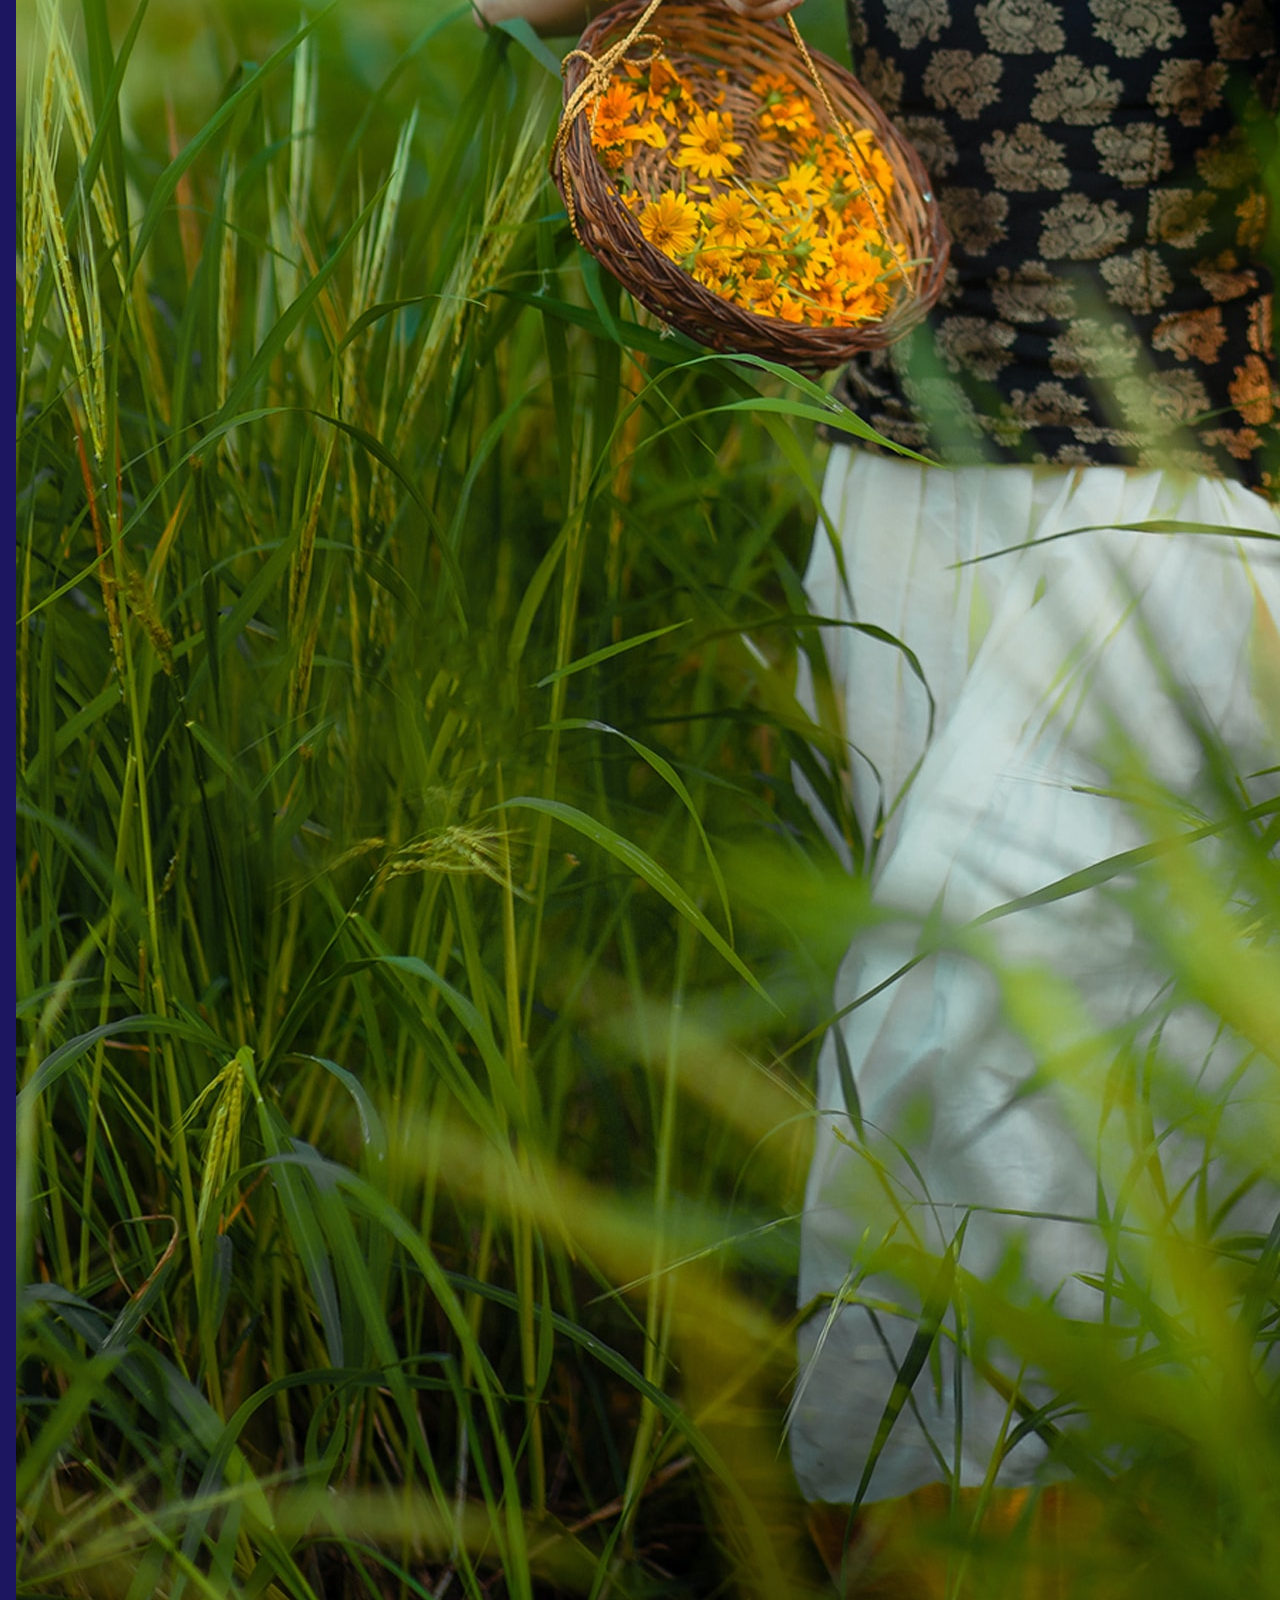
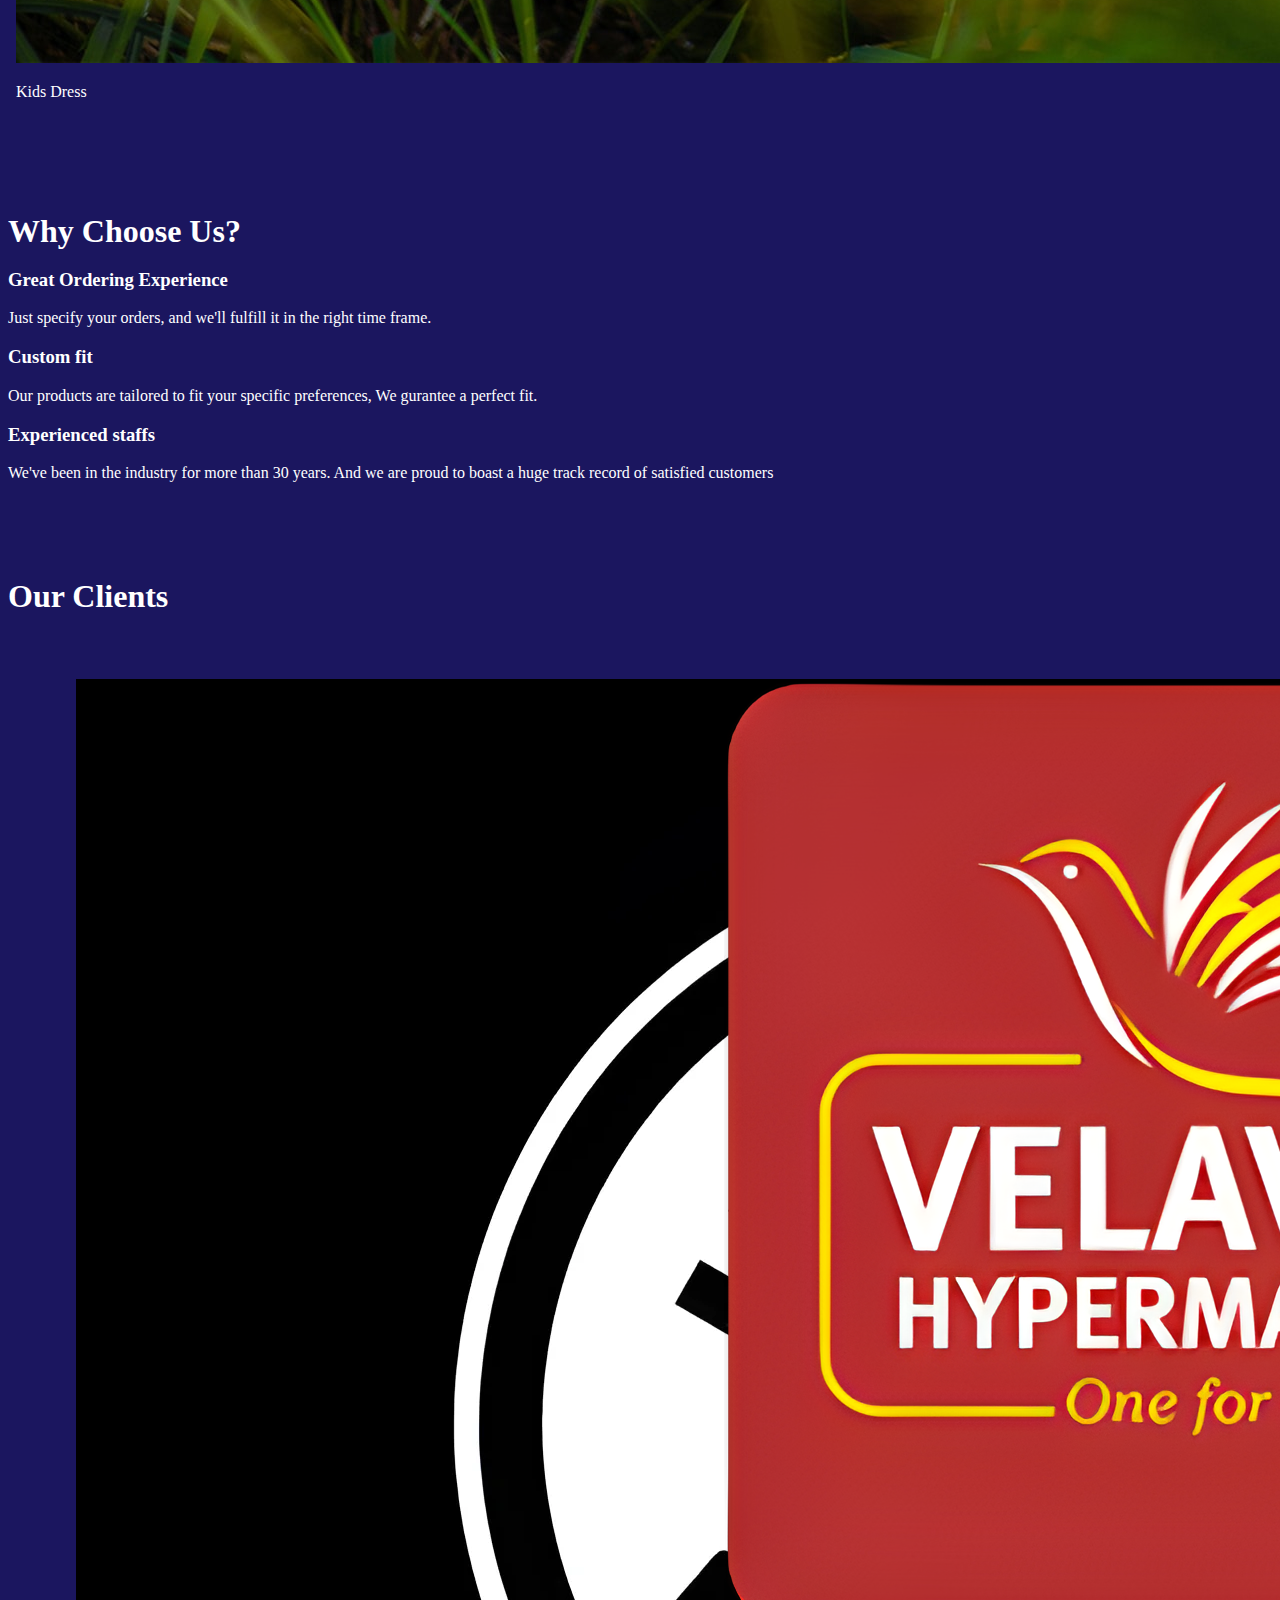
==== commit dc29c967: "Added video and toggle for product" ====
--- a/index.html
+++ b/index.html
@@ -279,9 +279,9 @@
         </div>
 
         <div class="card lg-customers ">
-        <img src="images/companies/05_voc.webp" class="card-img-top" alt="...">
-        <div class="card-body text-bg-dark light-text">
-            <p class="card-text ">VOC college</p>
+        <img src="images/companies/06_mother_teresa.png" class="card-img-top" alt="...">
+        <div class="card-body text-bg-dark light-text">
+            <p class="card-text ">Mother Theresa college</p>
         </div>
         </div>
    
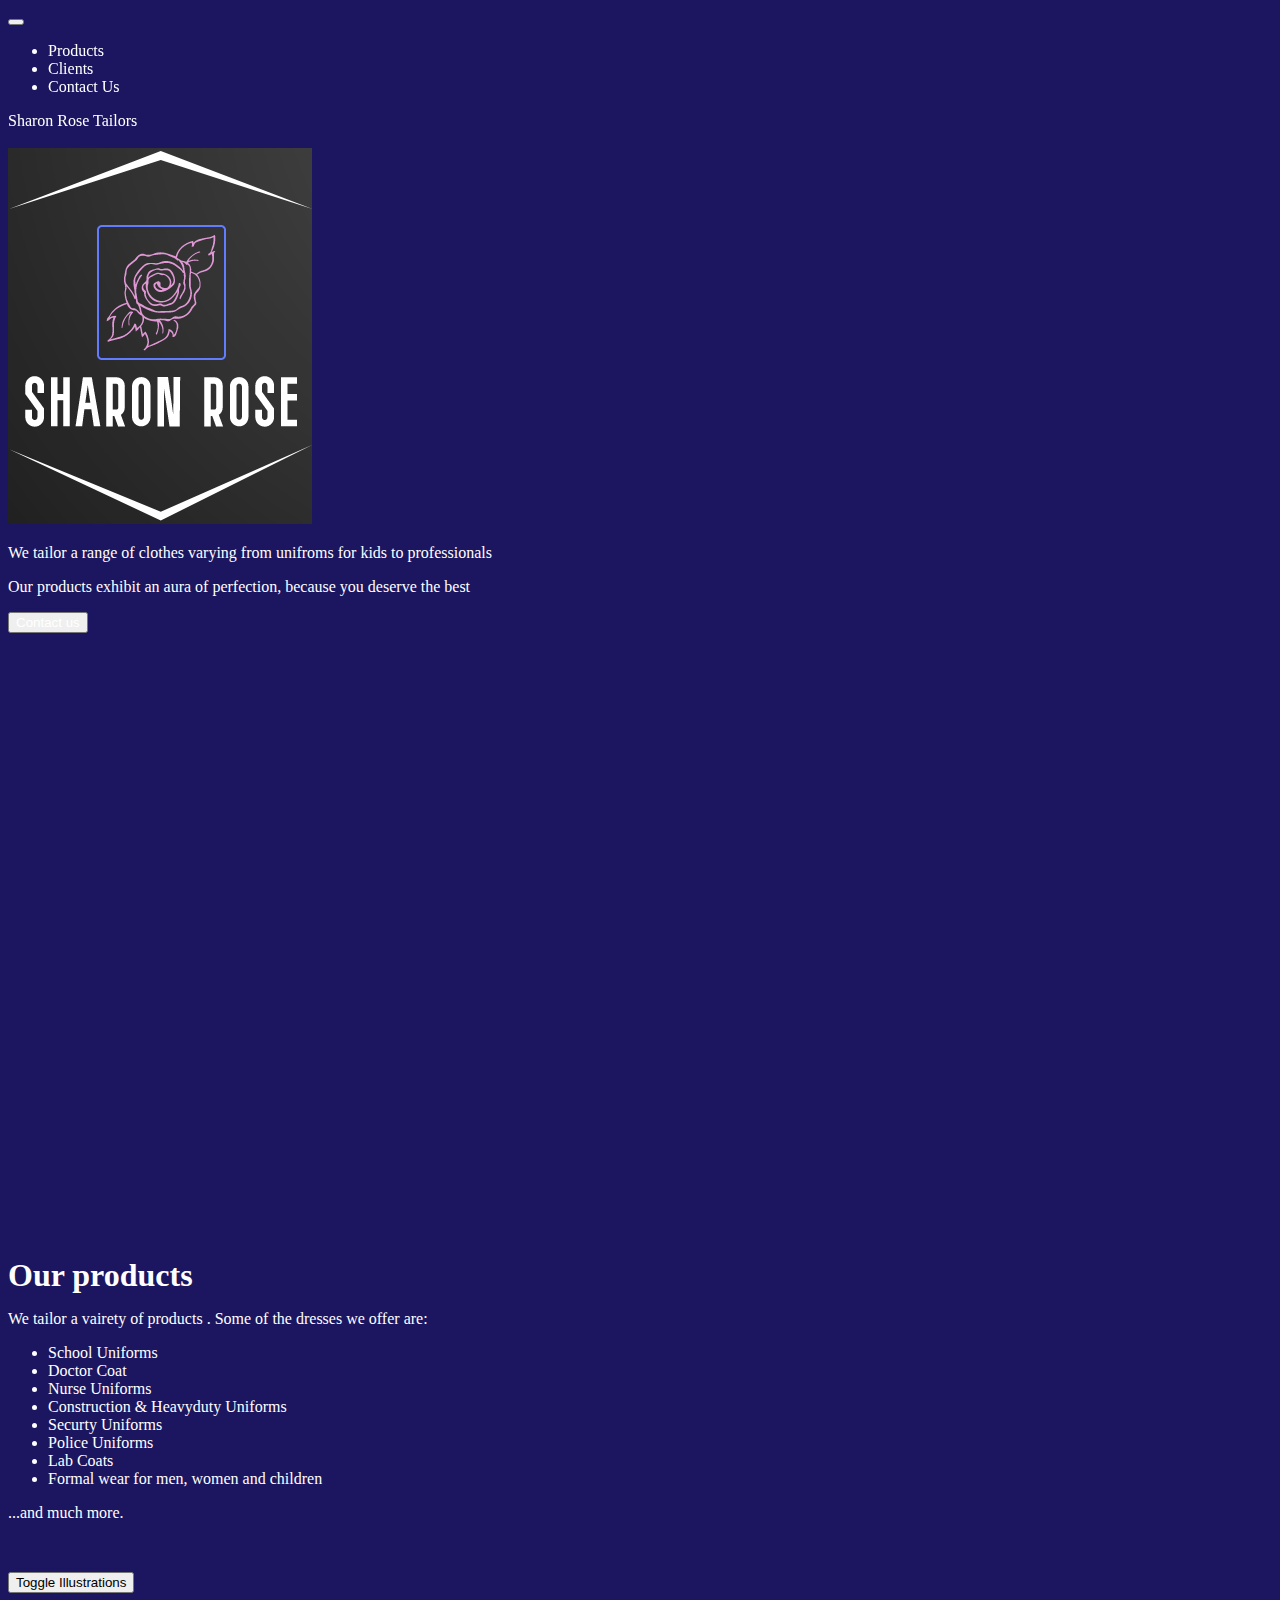
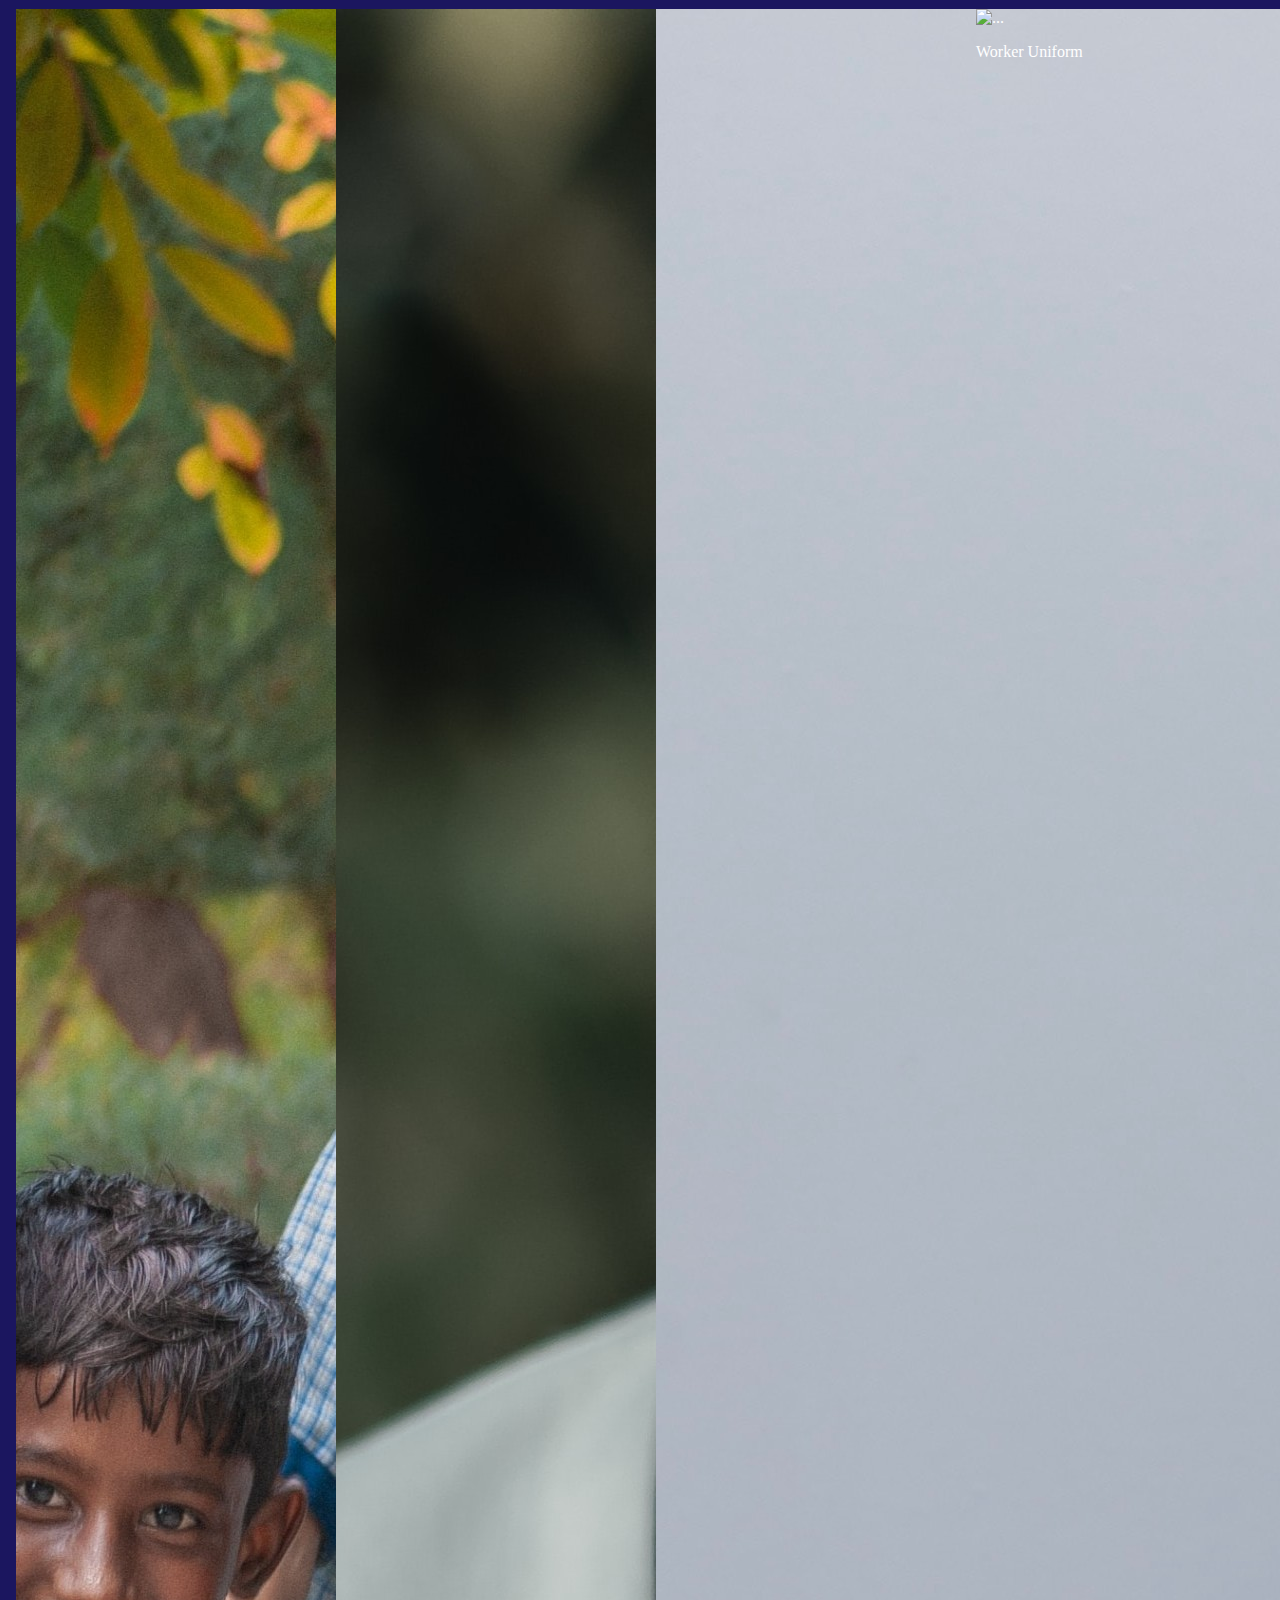
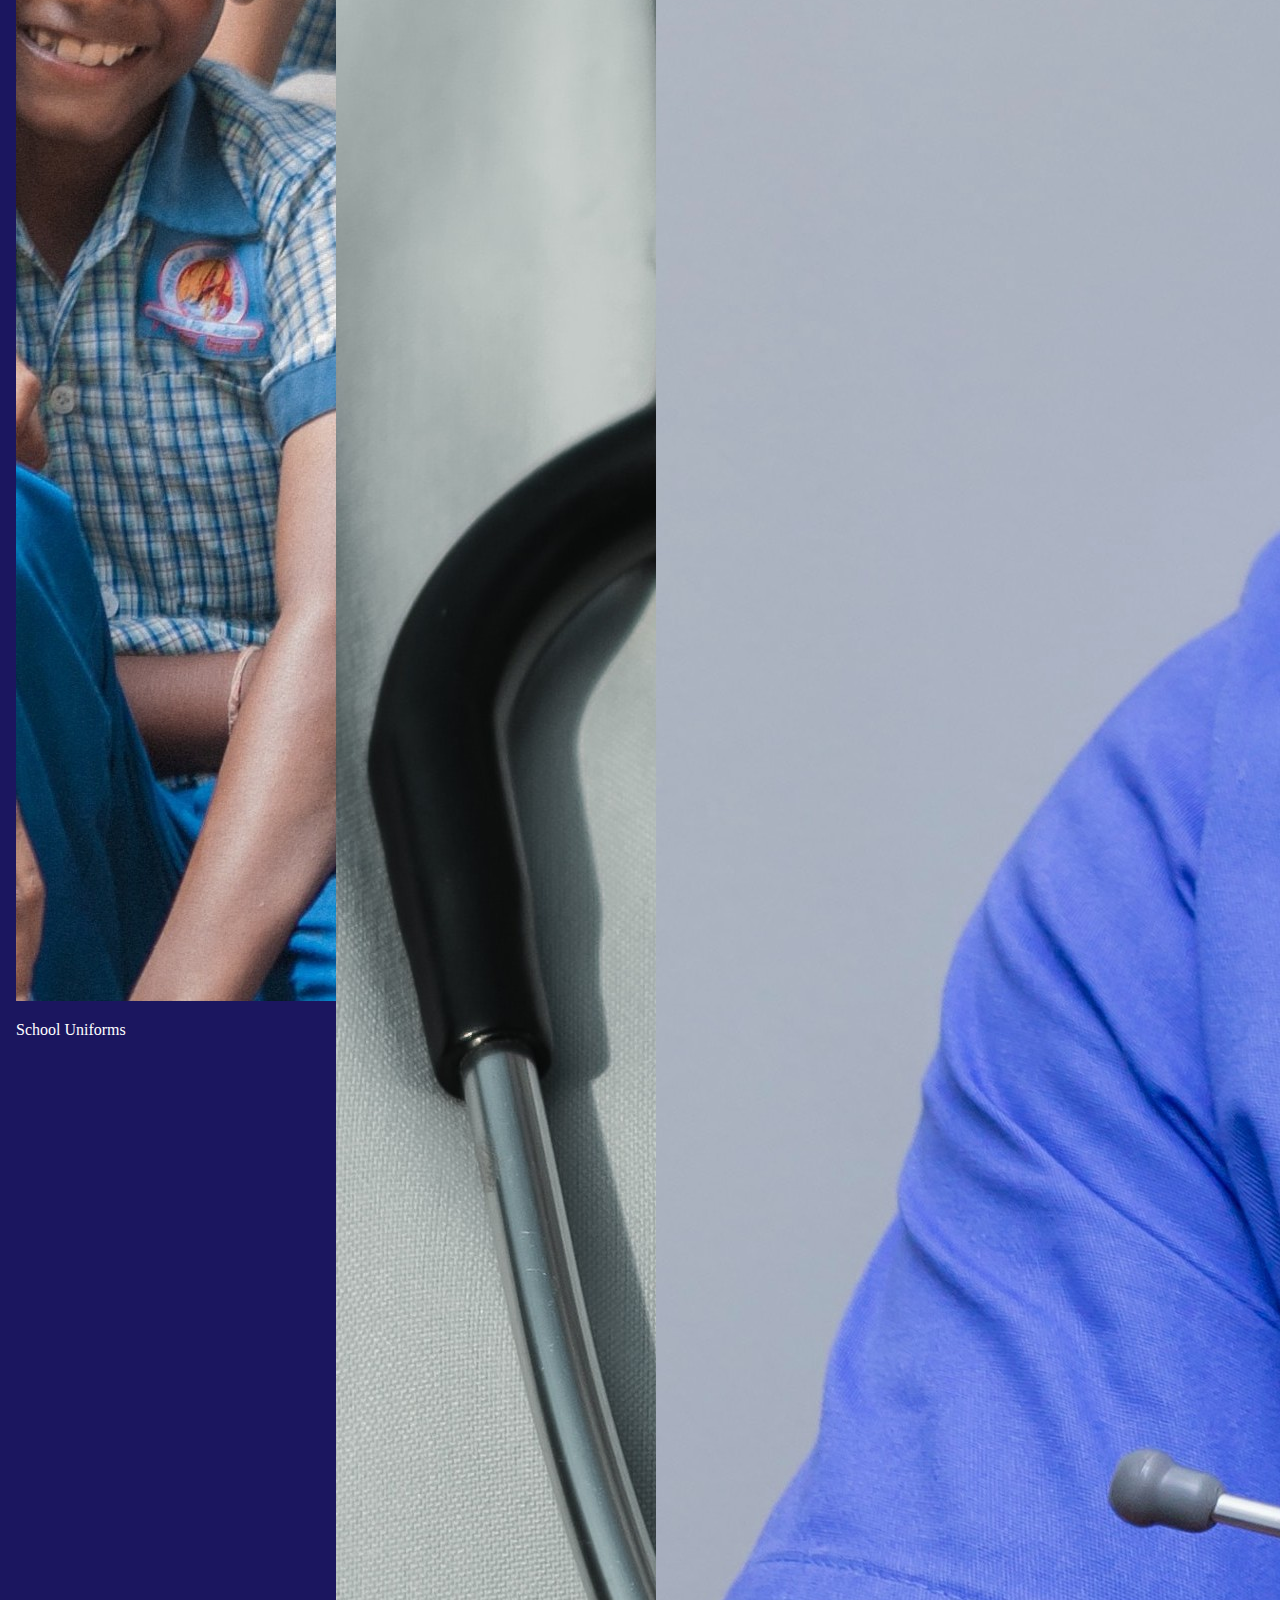
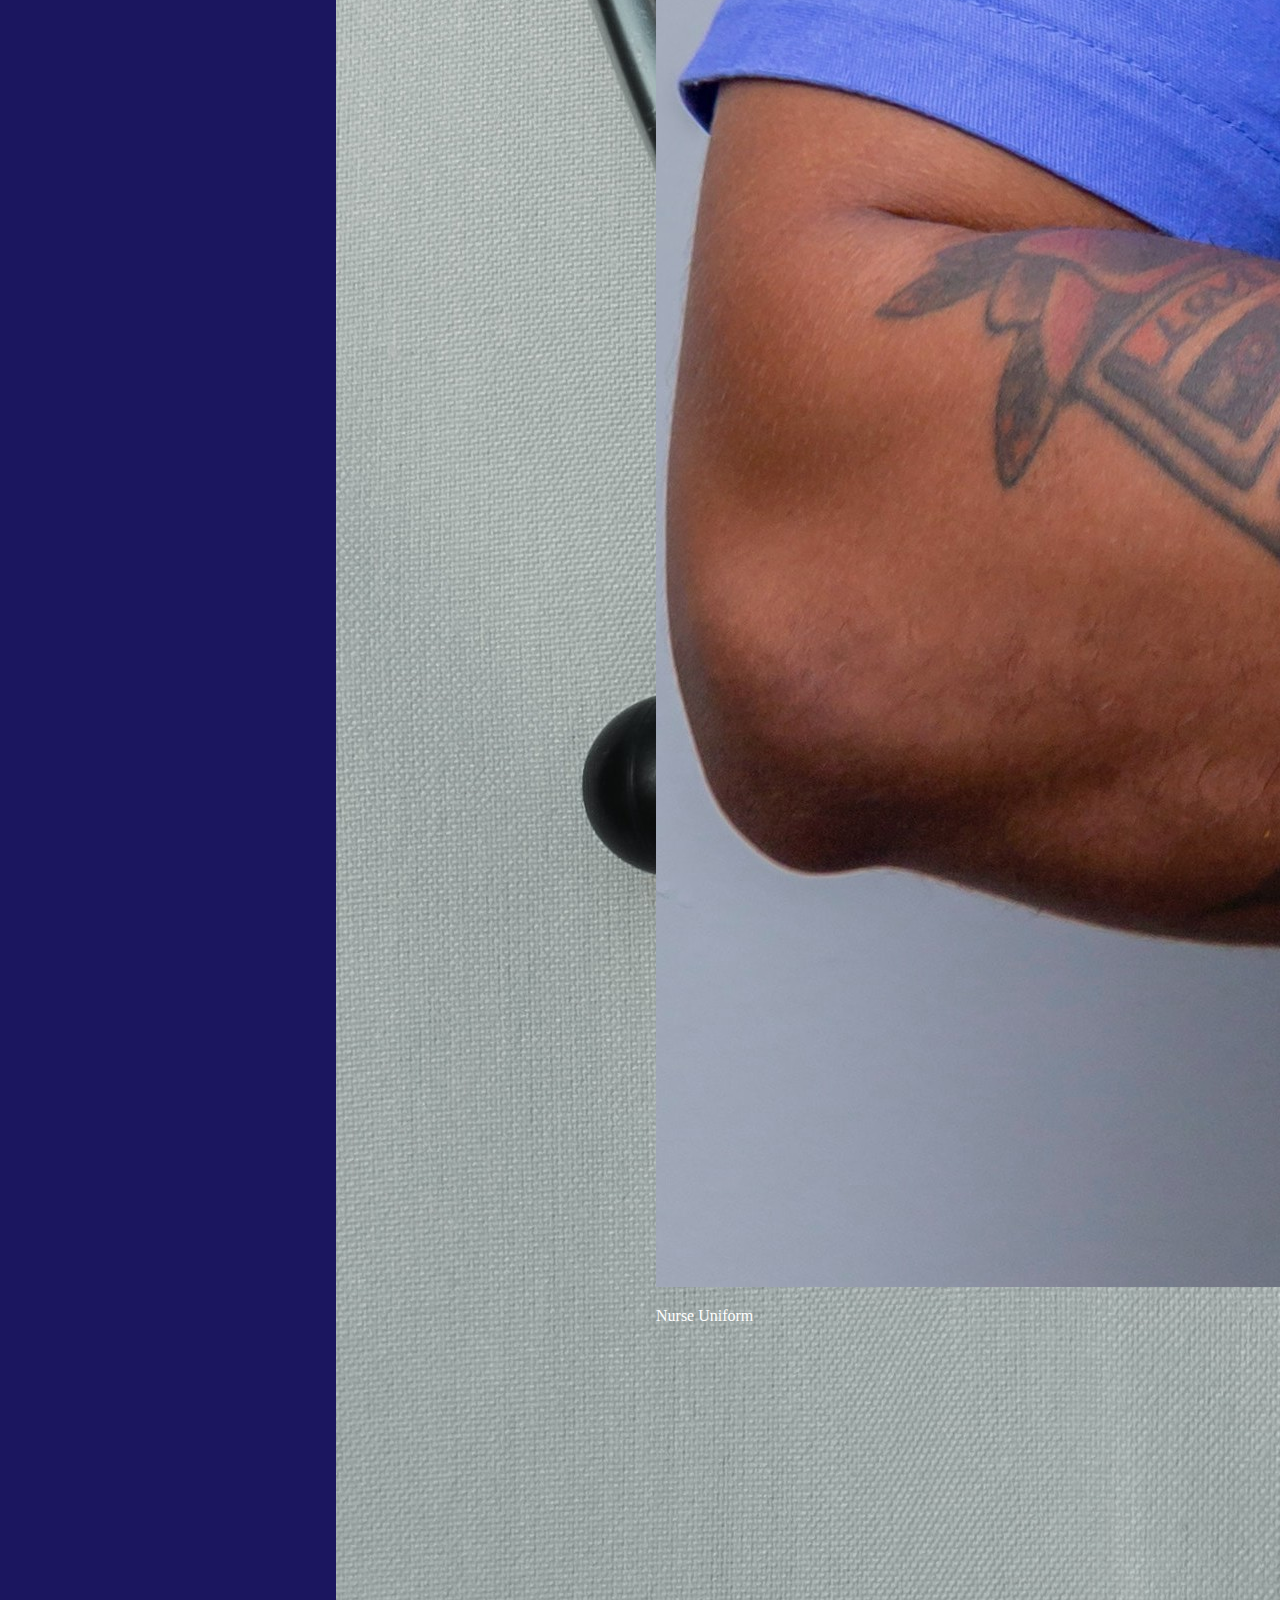
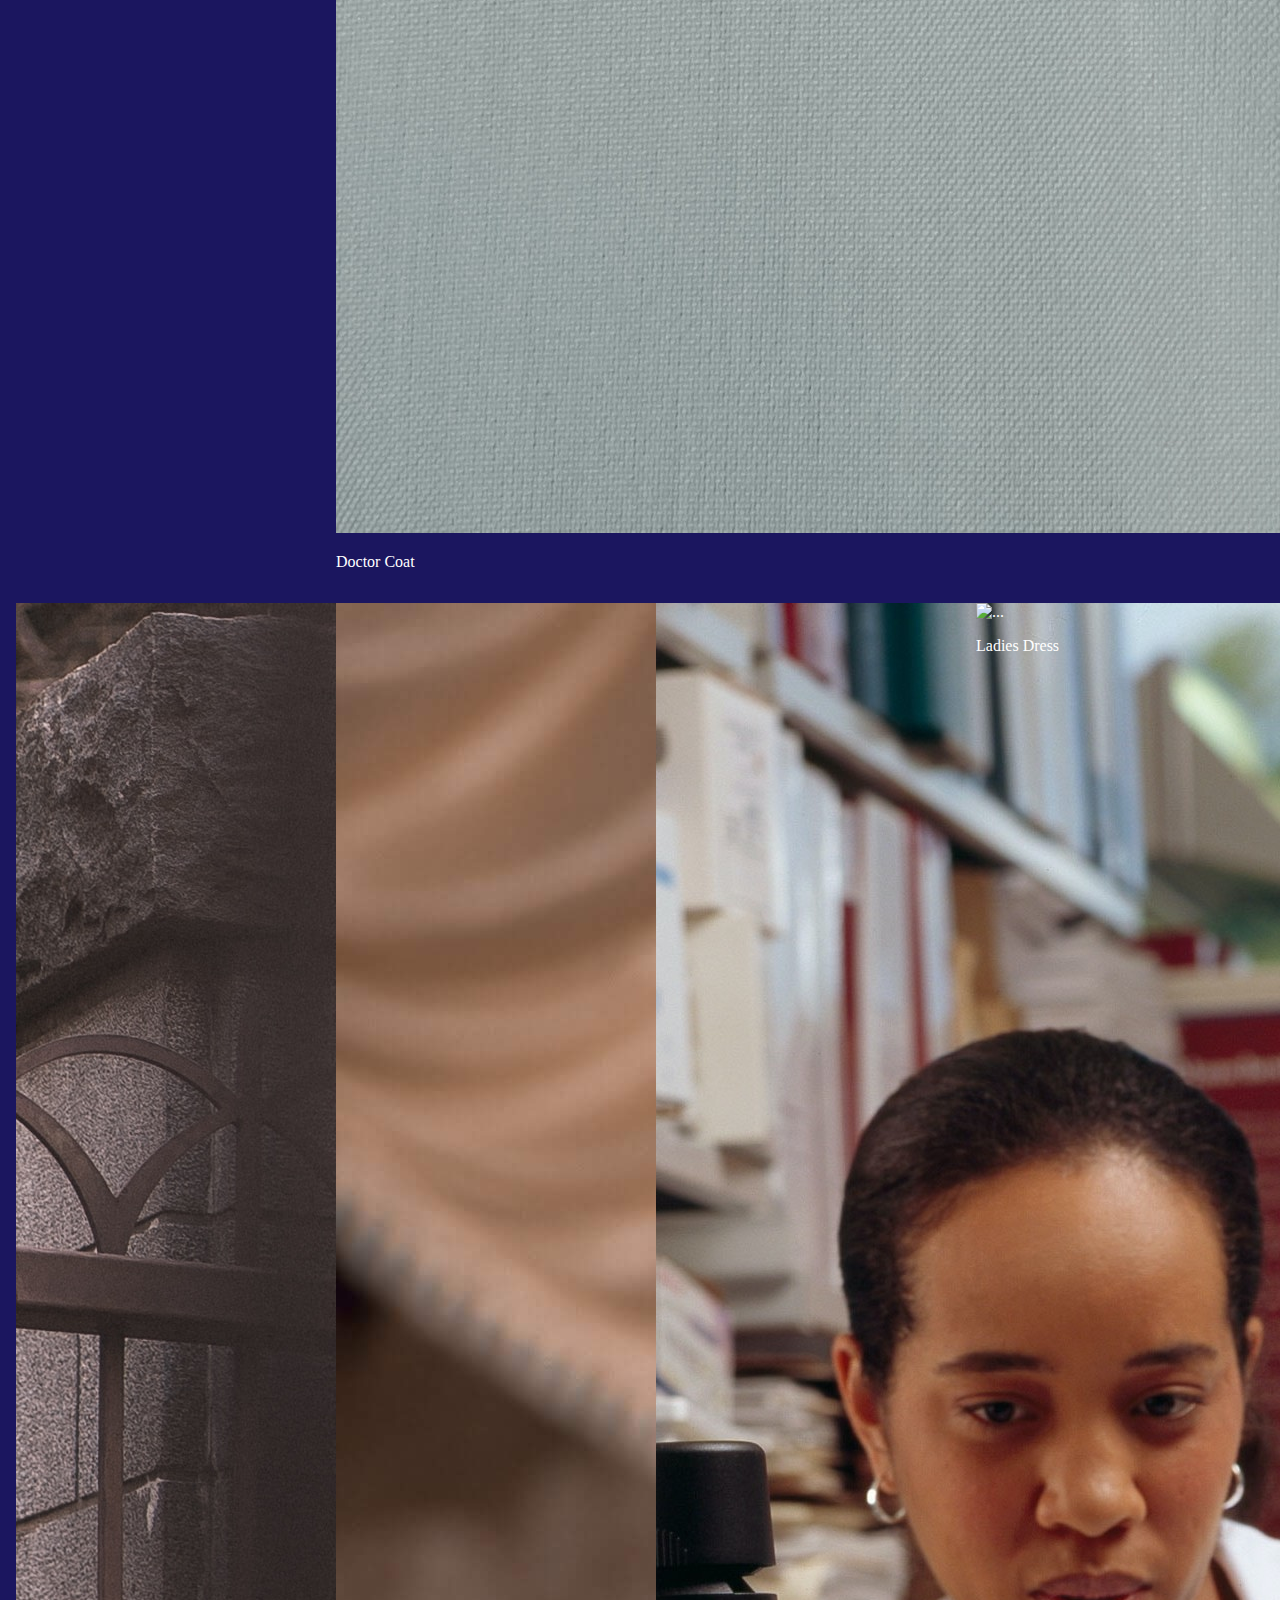
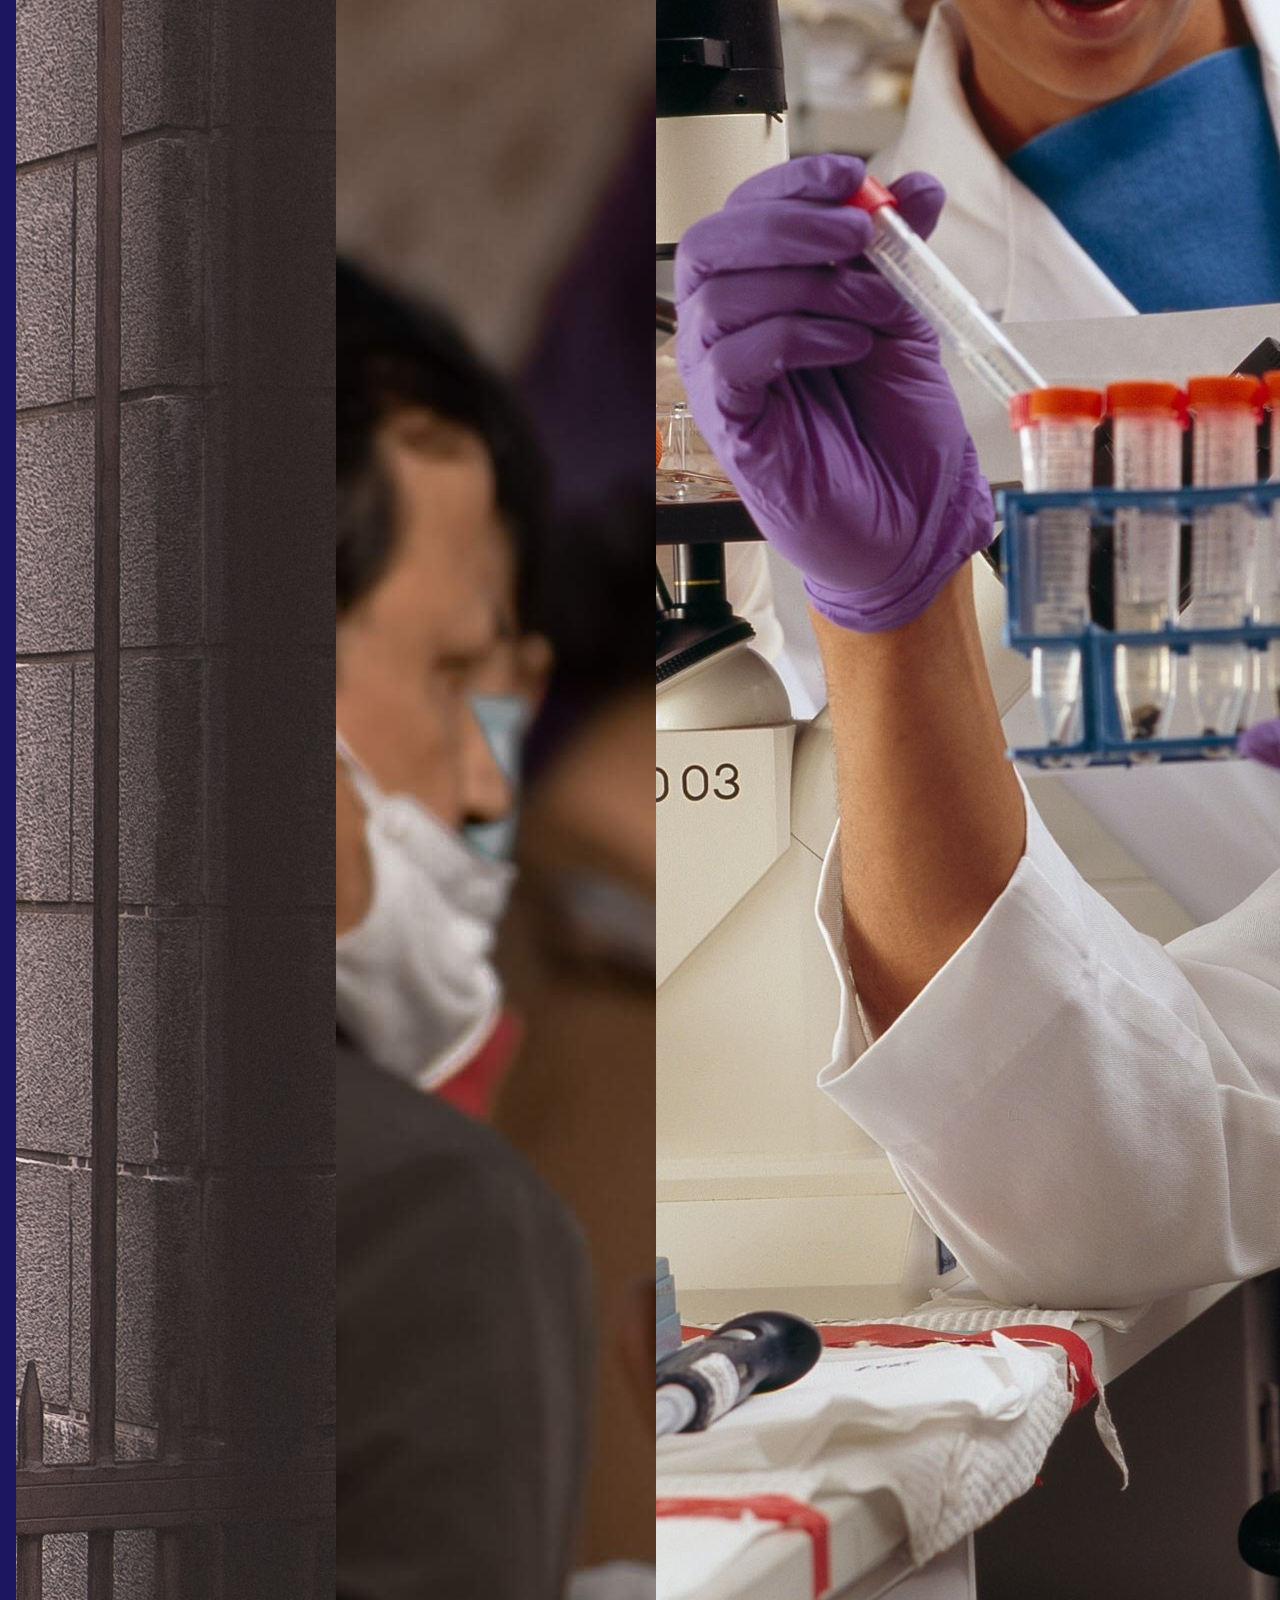
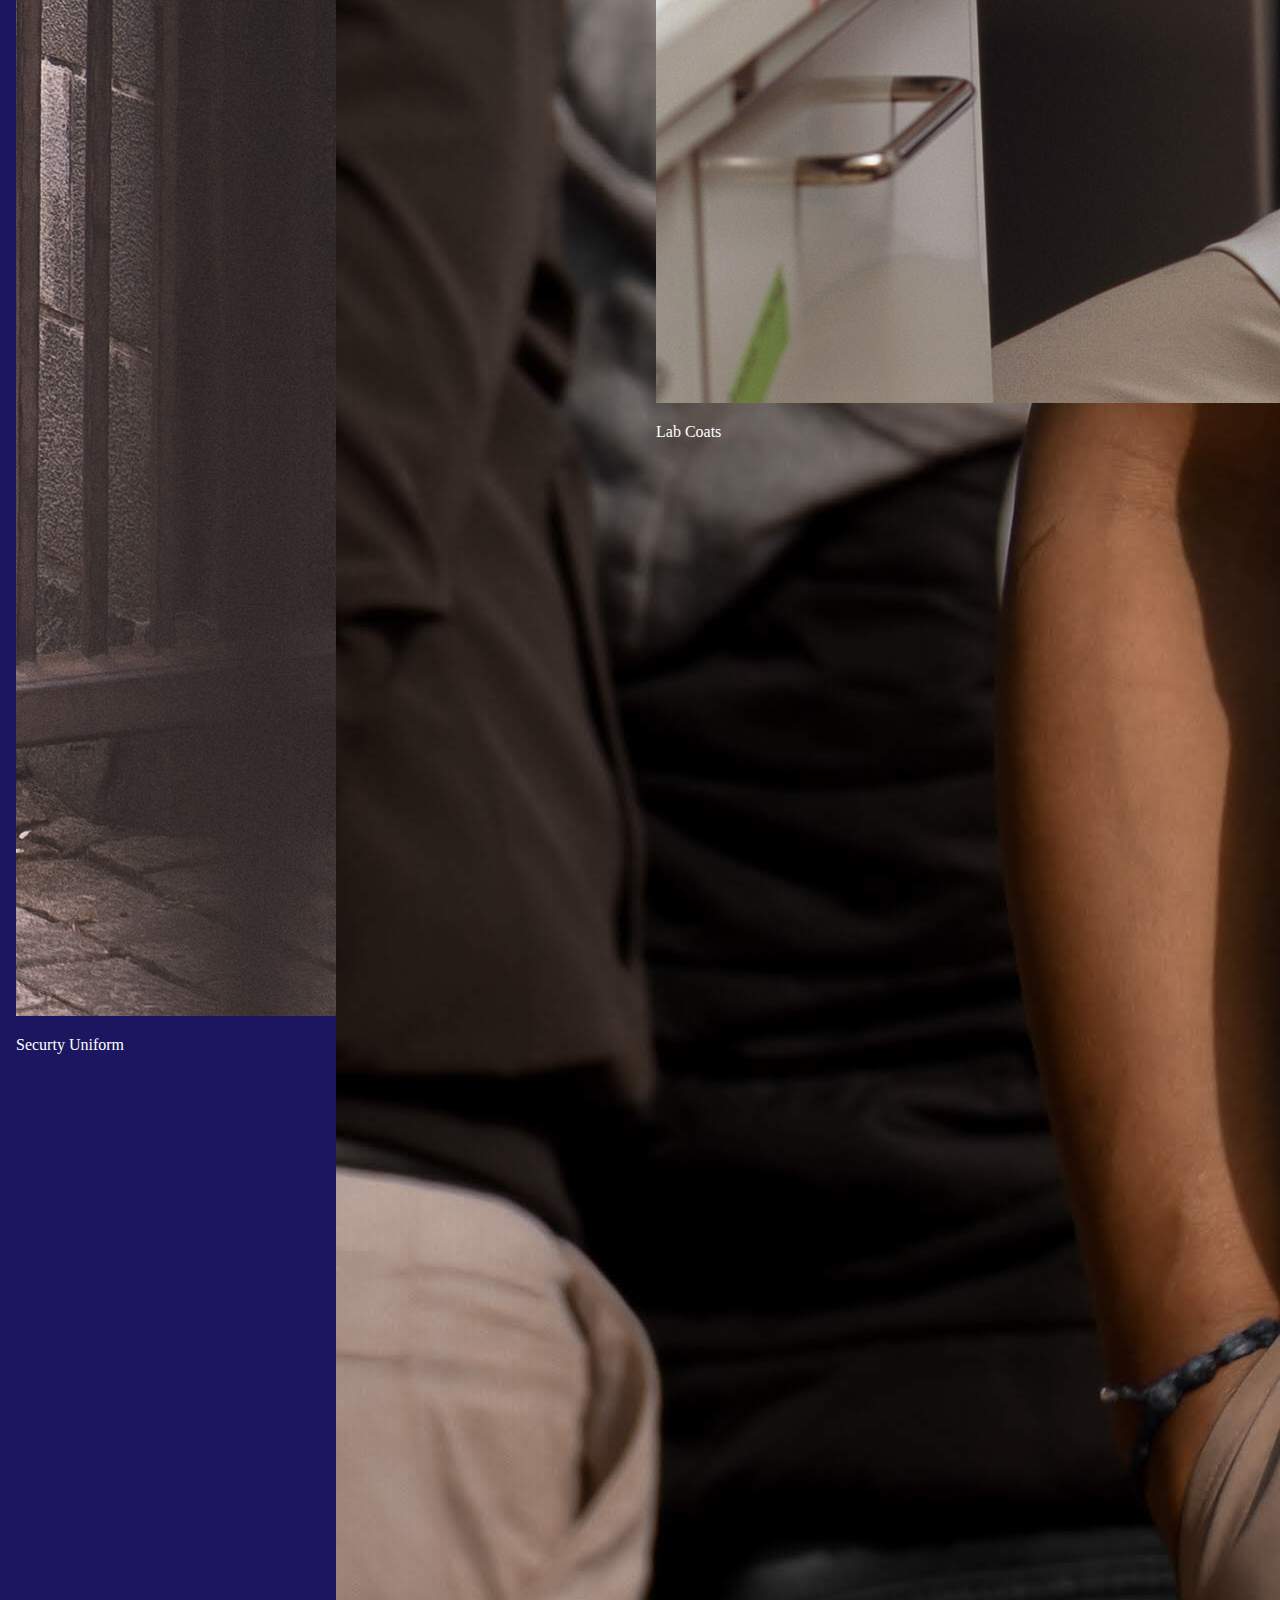
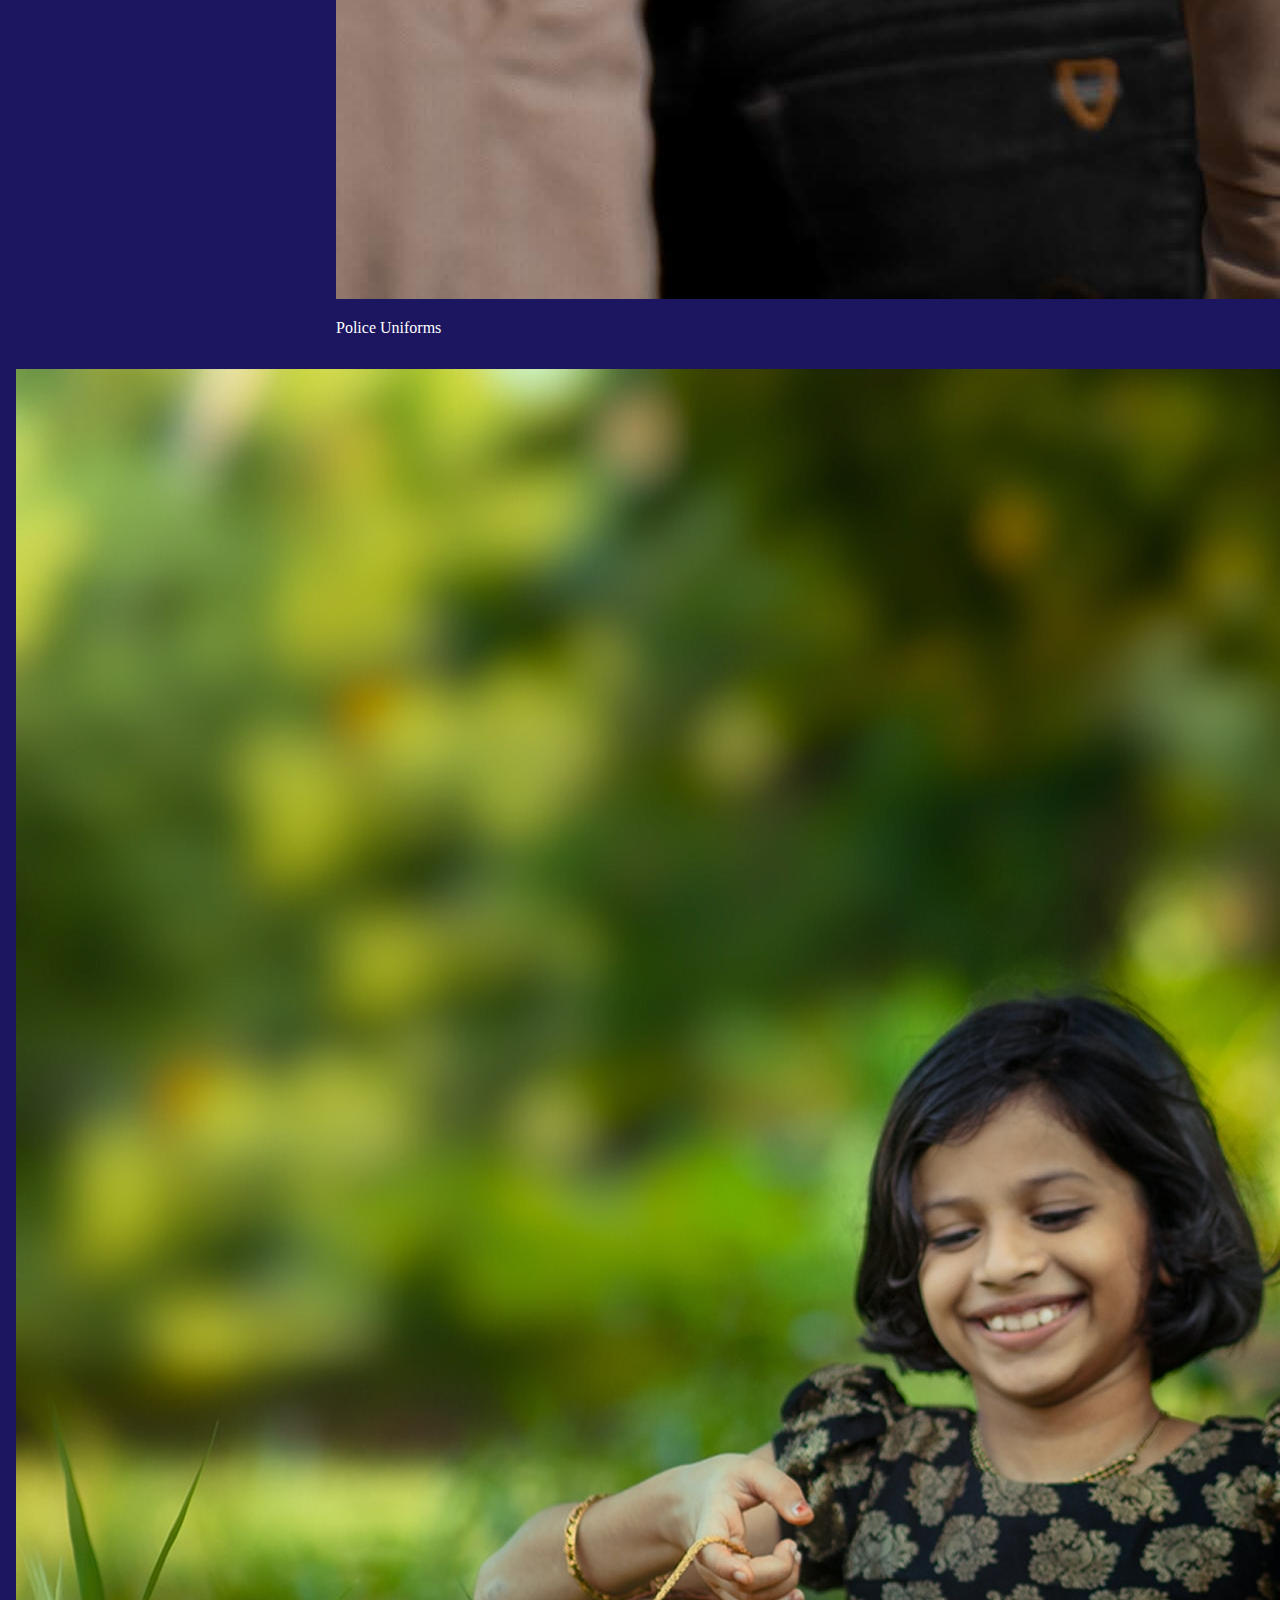
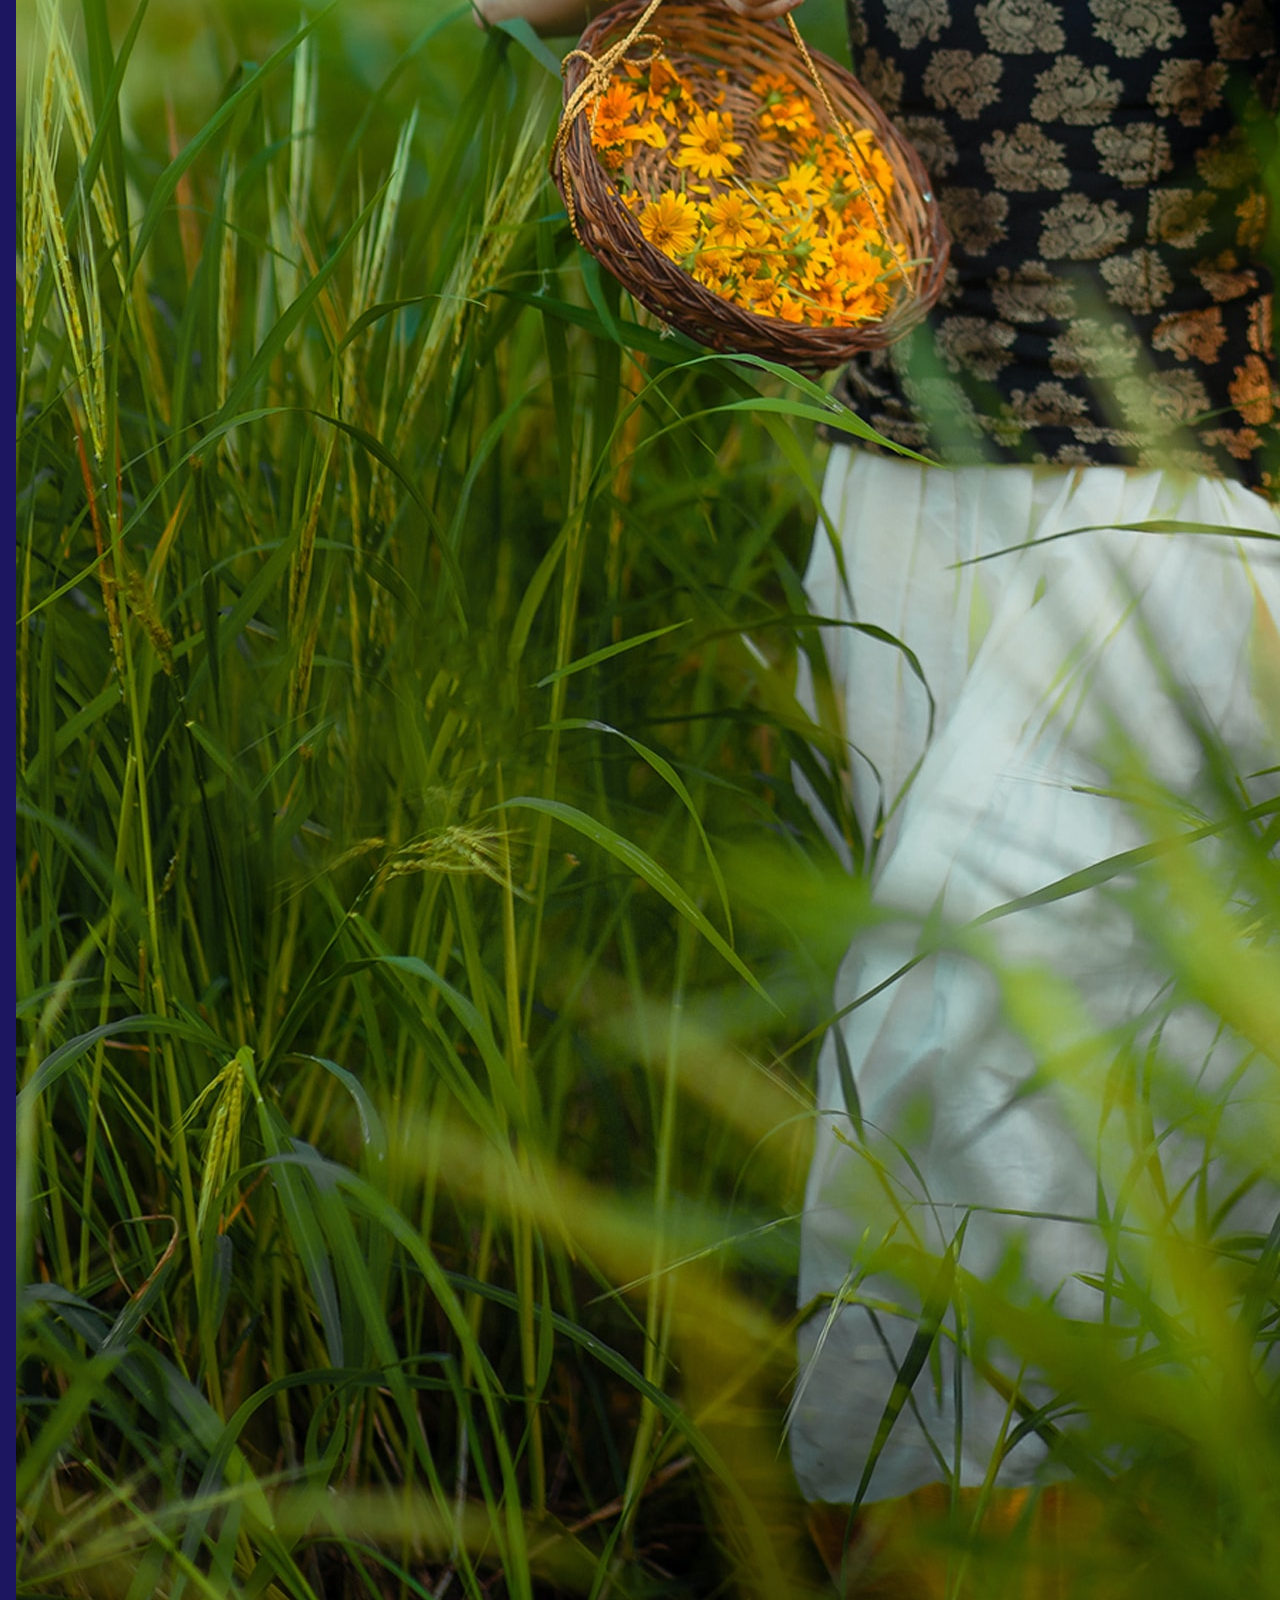
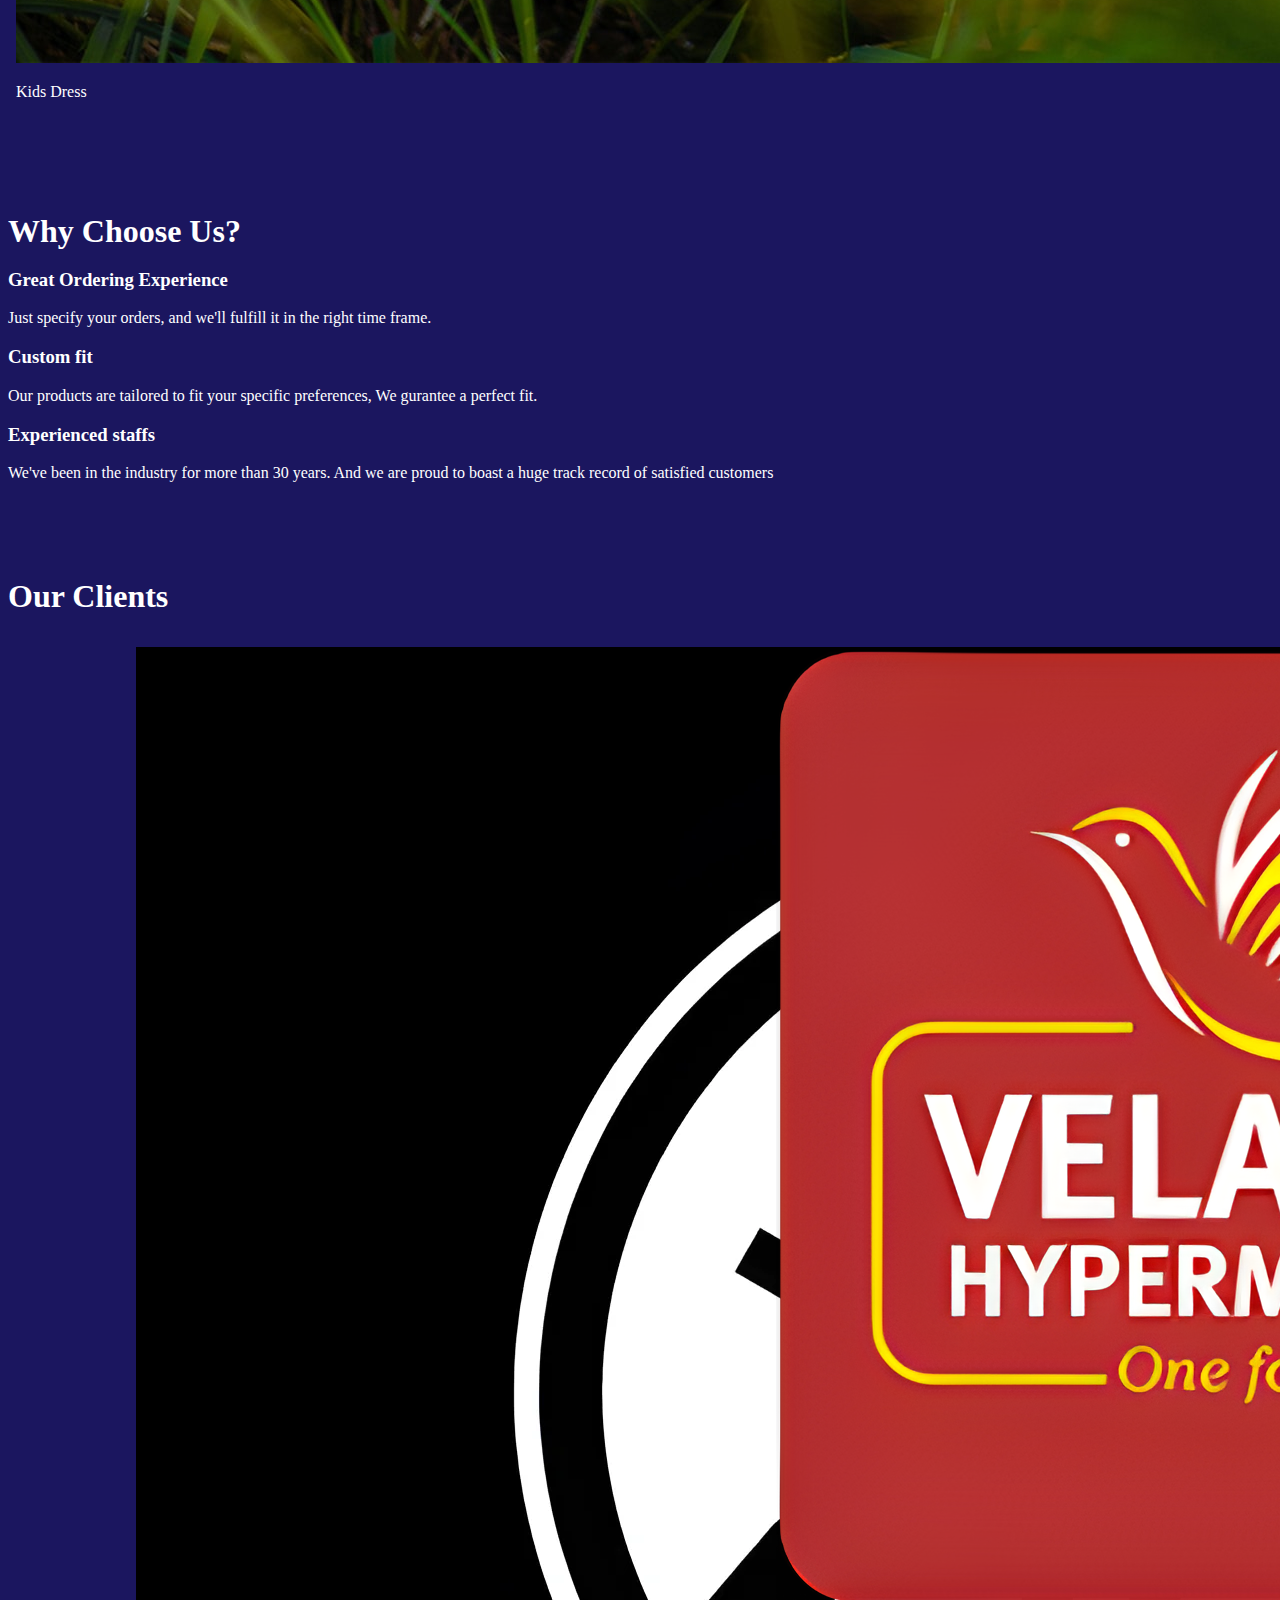
==== commit 486c9b63: "reduced customer card's size" ====
--- a/index.html
+++ b/index.html
@@ -39,7 +39,7 @@
 </script>
 
 <body>
-    <nav class="container navbar navbar-expand-lg navbar-dark bg-dark" id="navbar">
+    <nav class=" navbar navbar-expand-lg navbar-dark bg-dark" id="navbar">
       
         
             <button class="navbar-toggler" type="button" data-bs-toggle="collapse" data-bs-target="#navbarContent">
@@ -288,6 +288,7 @@
     </div> 
     
   </div>
+</div>  
 
   <div class="other-brands">
   <div class="owl-carousel ">
@@ -305,7 +306,7 @@
 </div>
 
 
-  </div>   
+  
 <section id="contact" class="bg-dark text-light py-5" >
   
   <div class="container" id="Contact_us_section">
--- a/Sass/style.css
+++ b/Sass/style.css
@@ -38,9 +38,15 @@
   max-width: 100%;
   display: grid;
   grid-template-columns: repeat(2, 1fr);
-  grid-gap: 2rem;
+  grid-gap: 1rem; /* Adjust the gap as needed */
   justify-items: center;
-  margin: 4rem 0;
+  margin: 2rem 0; /* Adjust the margin as needed */
+}
+
+.lg-customers {
+  width: 100%;
+  max-width: 23rem; /* Adjust the maximum width as needed */
+  height: auto;
 }
 
 .bootstrap-card {
@@ -48,18 +54,40 @@
 }
 
 .other-brands {
+  max-height: 350px;
   border: solid black 5px;
-  padding: 0px;
+  padding: 0;
   border-radius: 5px;
 }
 
-img {
-  max-height: 100%;
+.owl-carousel {
+  max-height: 100% !important;
+}
+
+.owl-carousel .owl-stage {
+  display: flex; /* Allow items to grow/shrink properly */
 }
 
 .owl-carousel .owl-item {
-  -o-object-fit: fill;
-     object-fit: fill;
+  max-height: 340px !important; /* Adjust the maximum height as needed */
+  flex: 0 0 auto; /* Prevent flex items from growing or shrinking */
+}
+
+.item-brand {
+  display: flex;
+  align-items: center;
+  justify-content: center;
+  width: 100%;
+  height: 100%;
+}
+
+.item-brand img {
+  max-width: 100%;
+  max-height: 100%;
+  width: auto;
+  height: auto;
+  -o-object-fit: contain;
+     object-fit: contain;
 }
 
 .lg-customers {
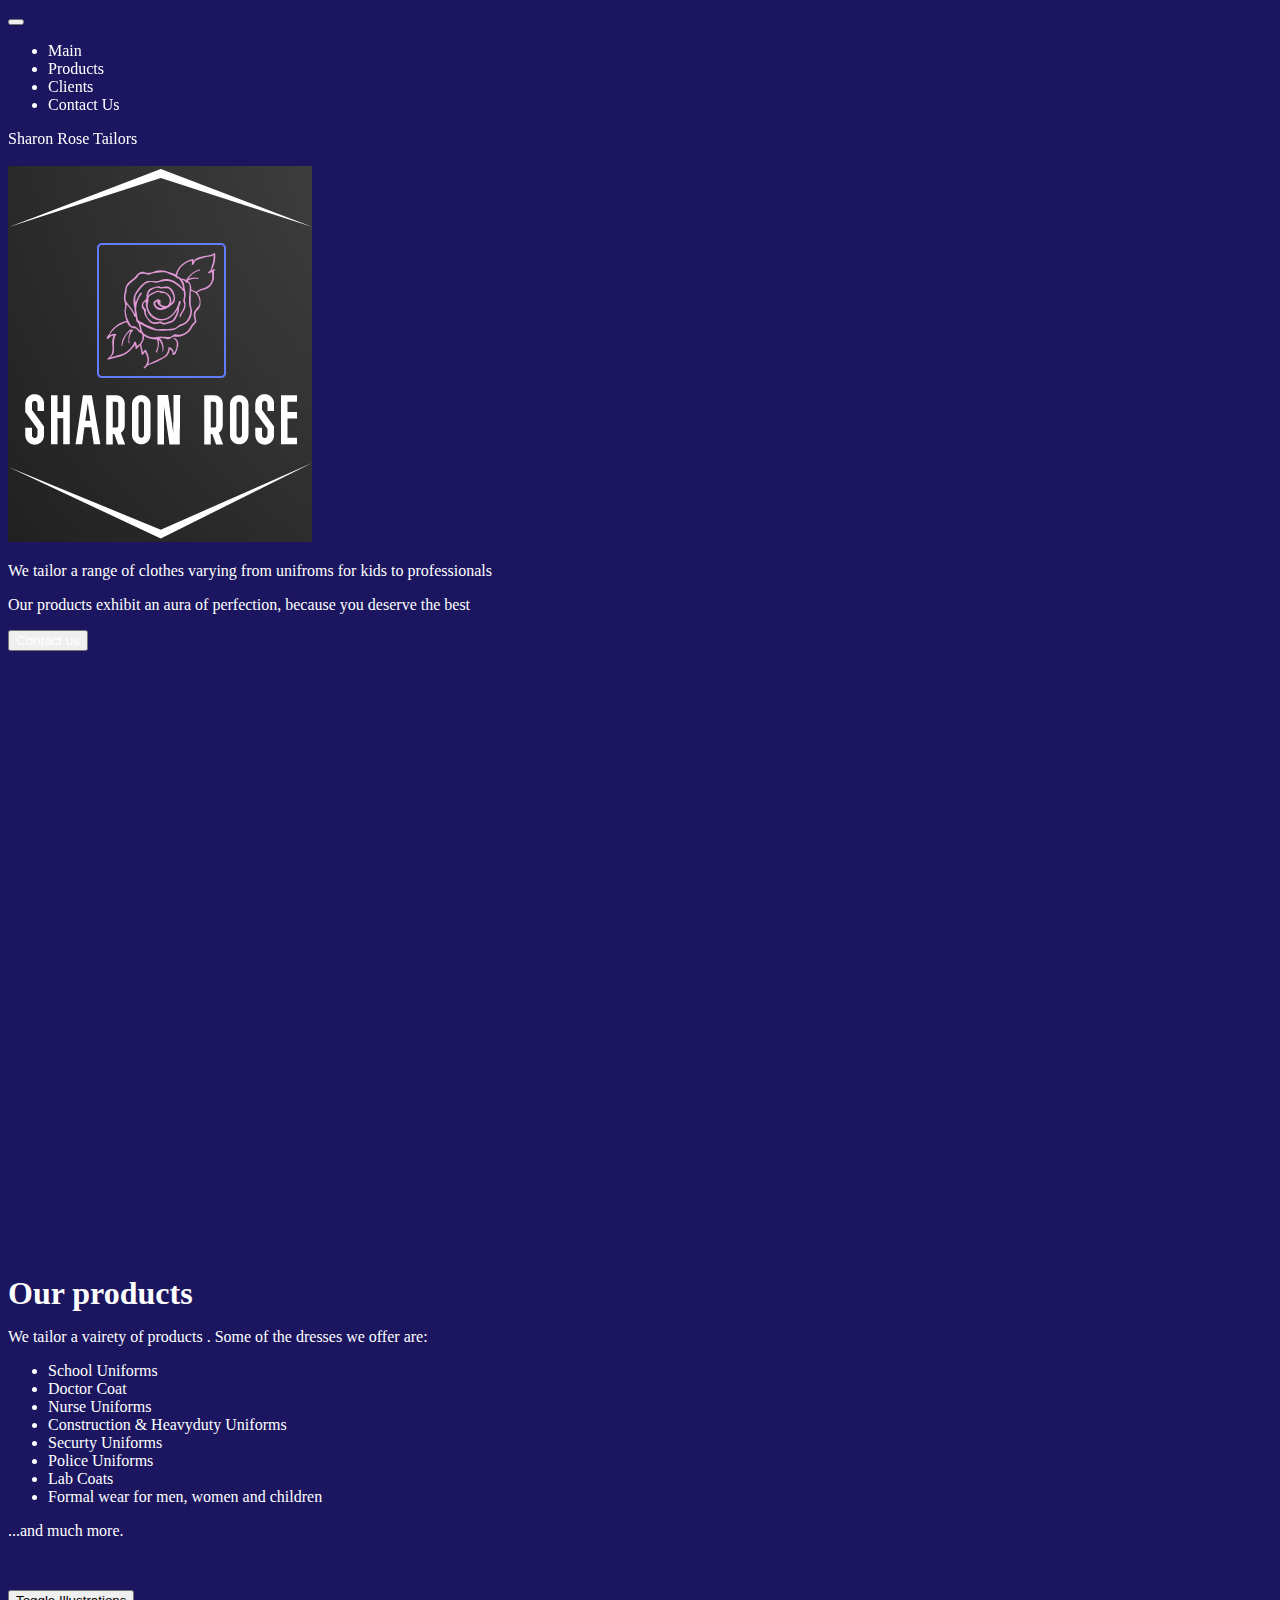
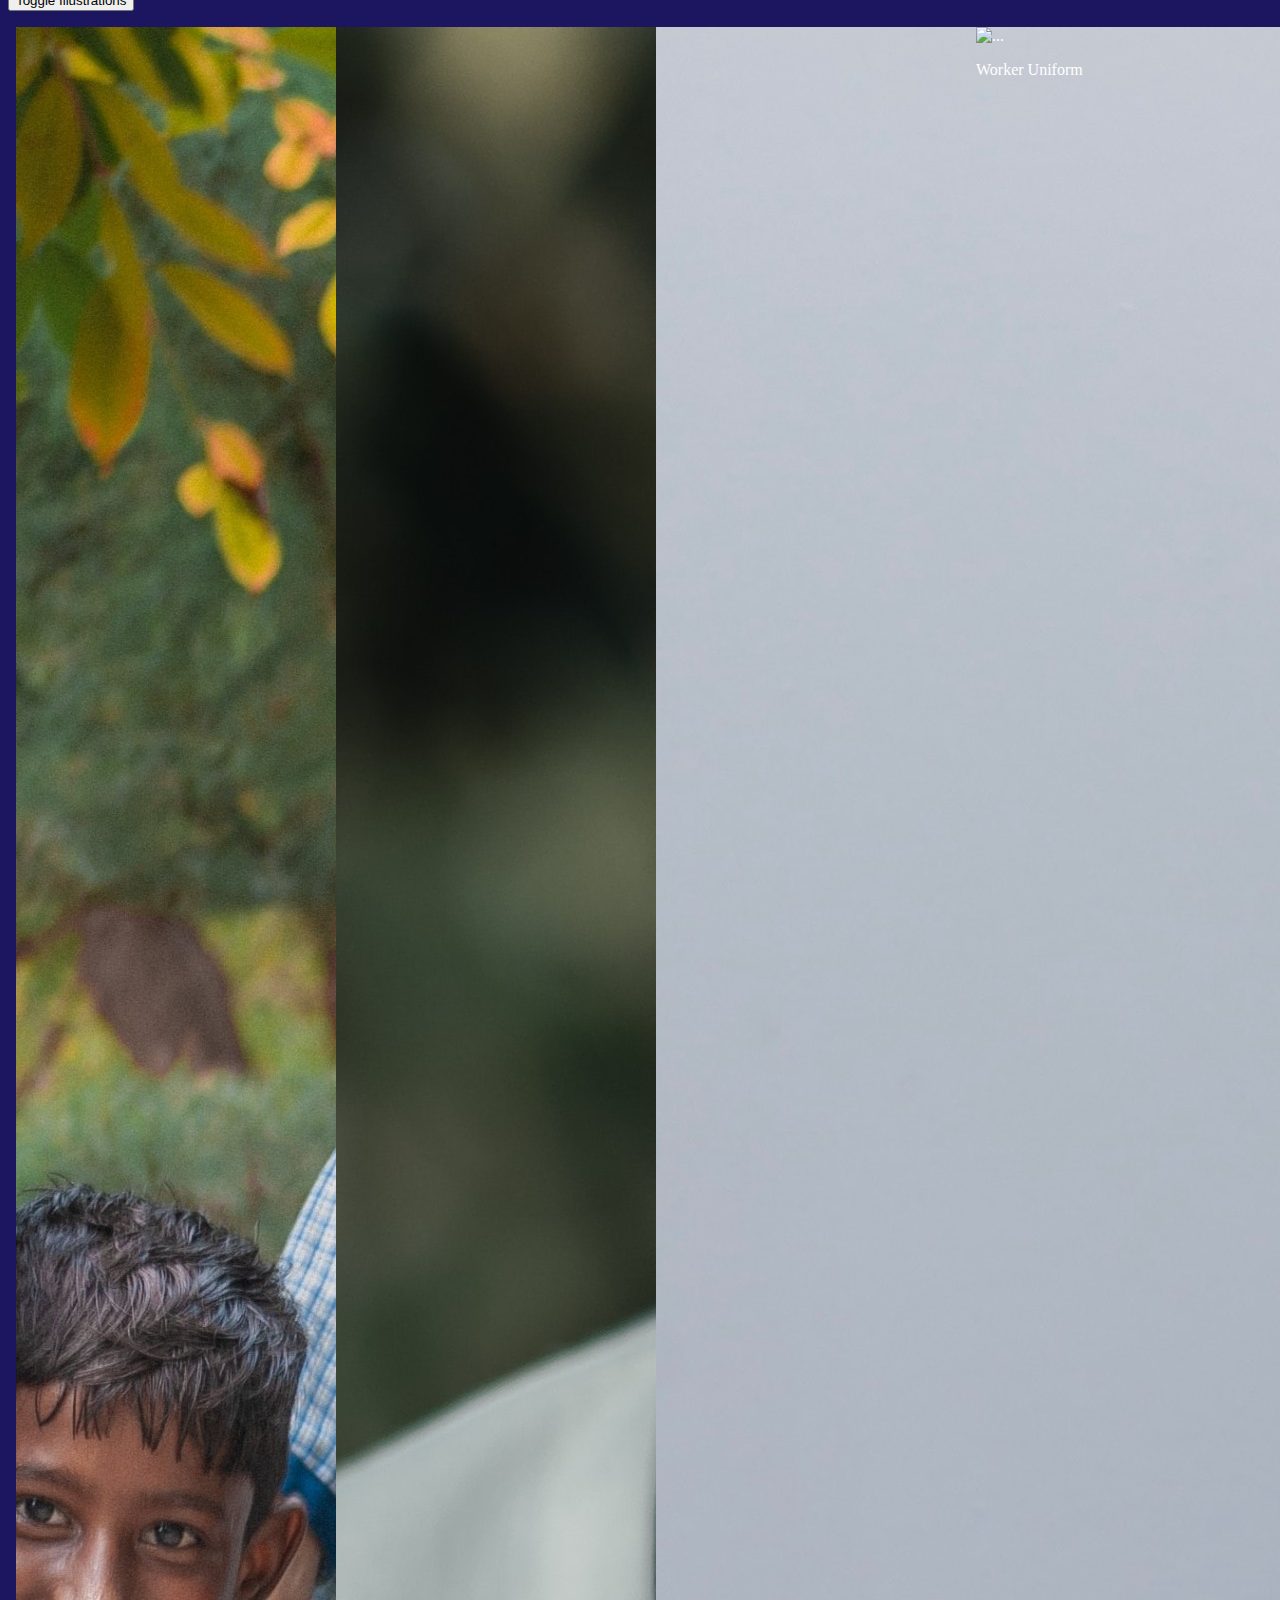
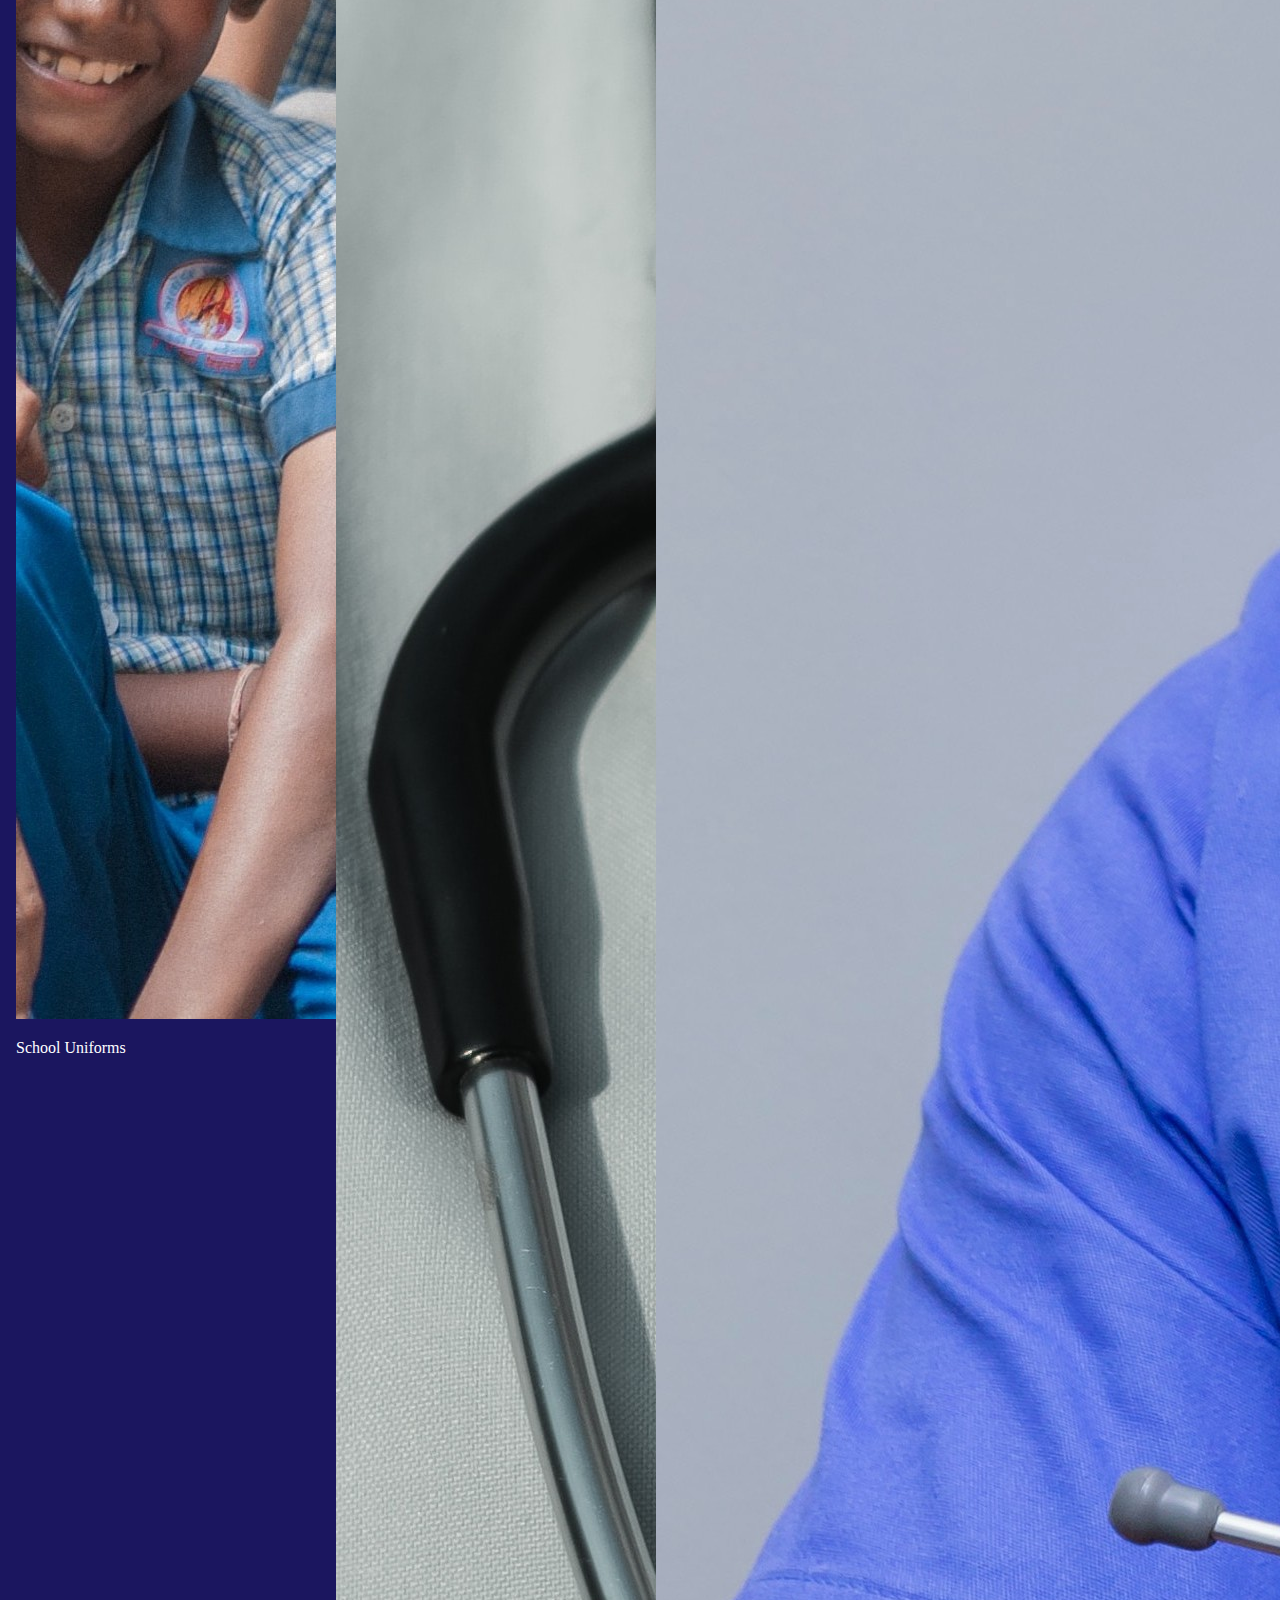
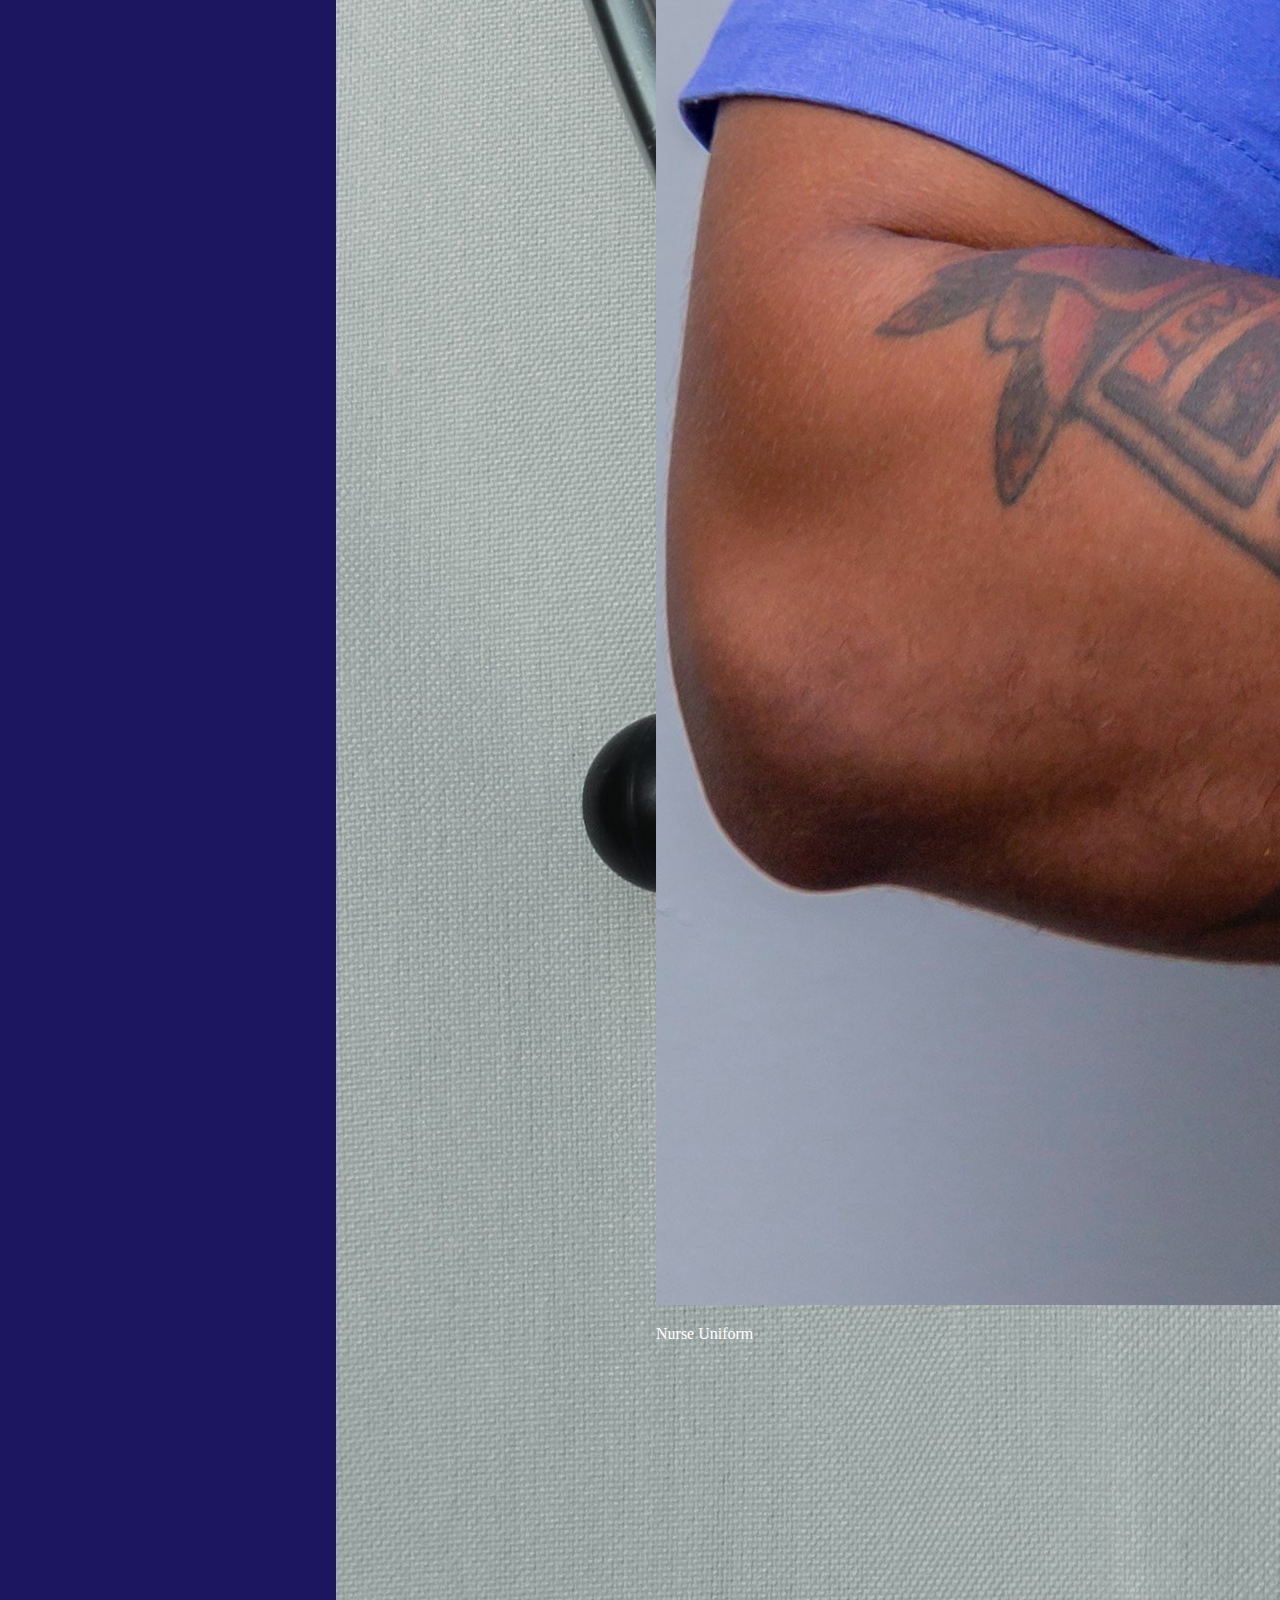
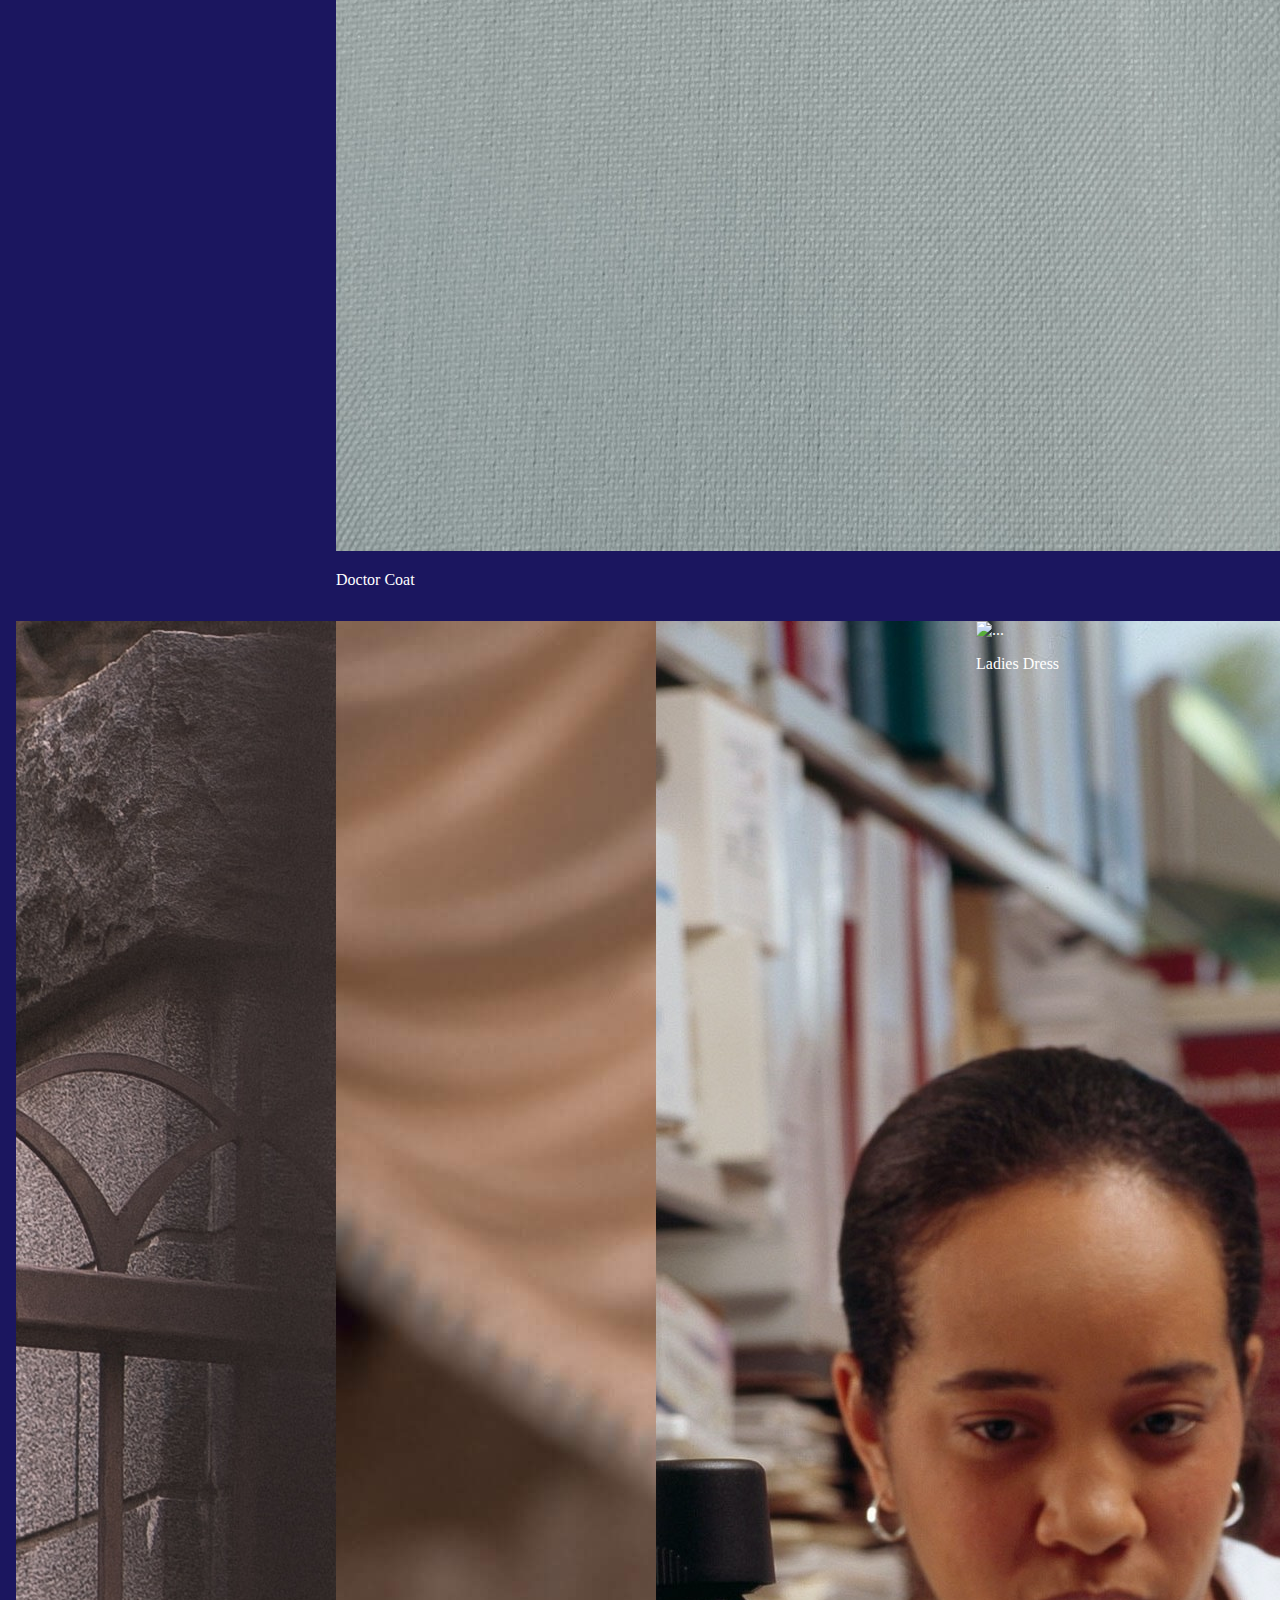
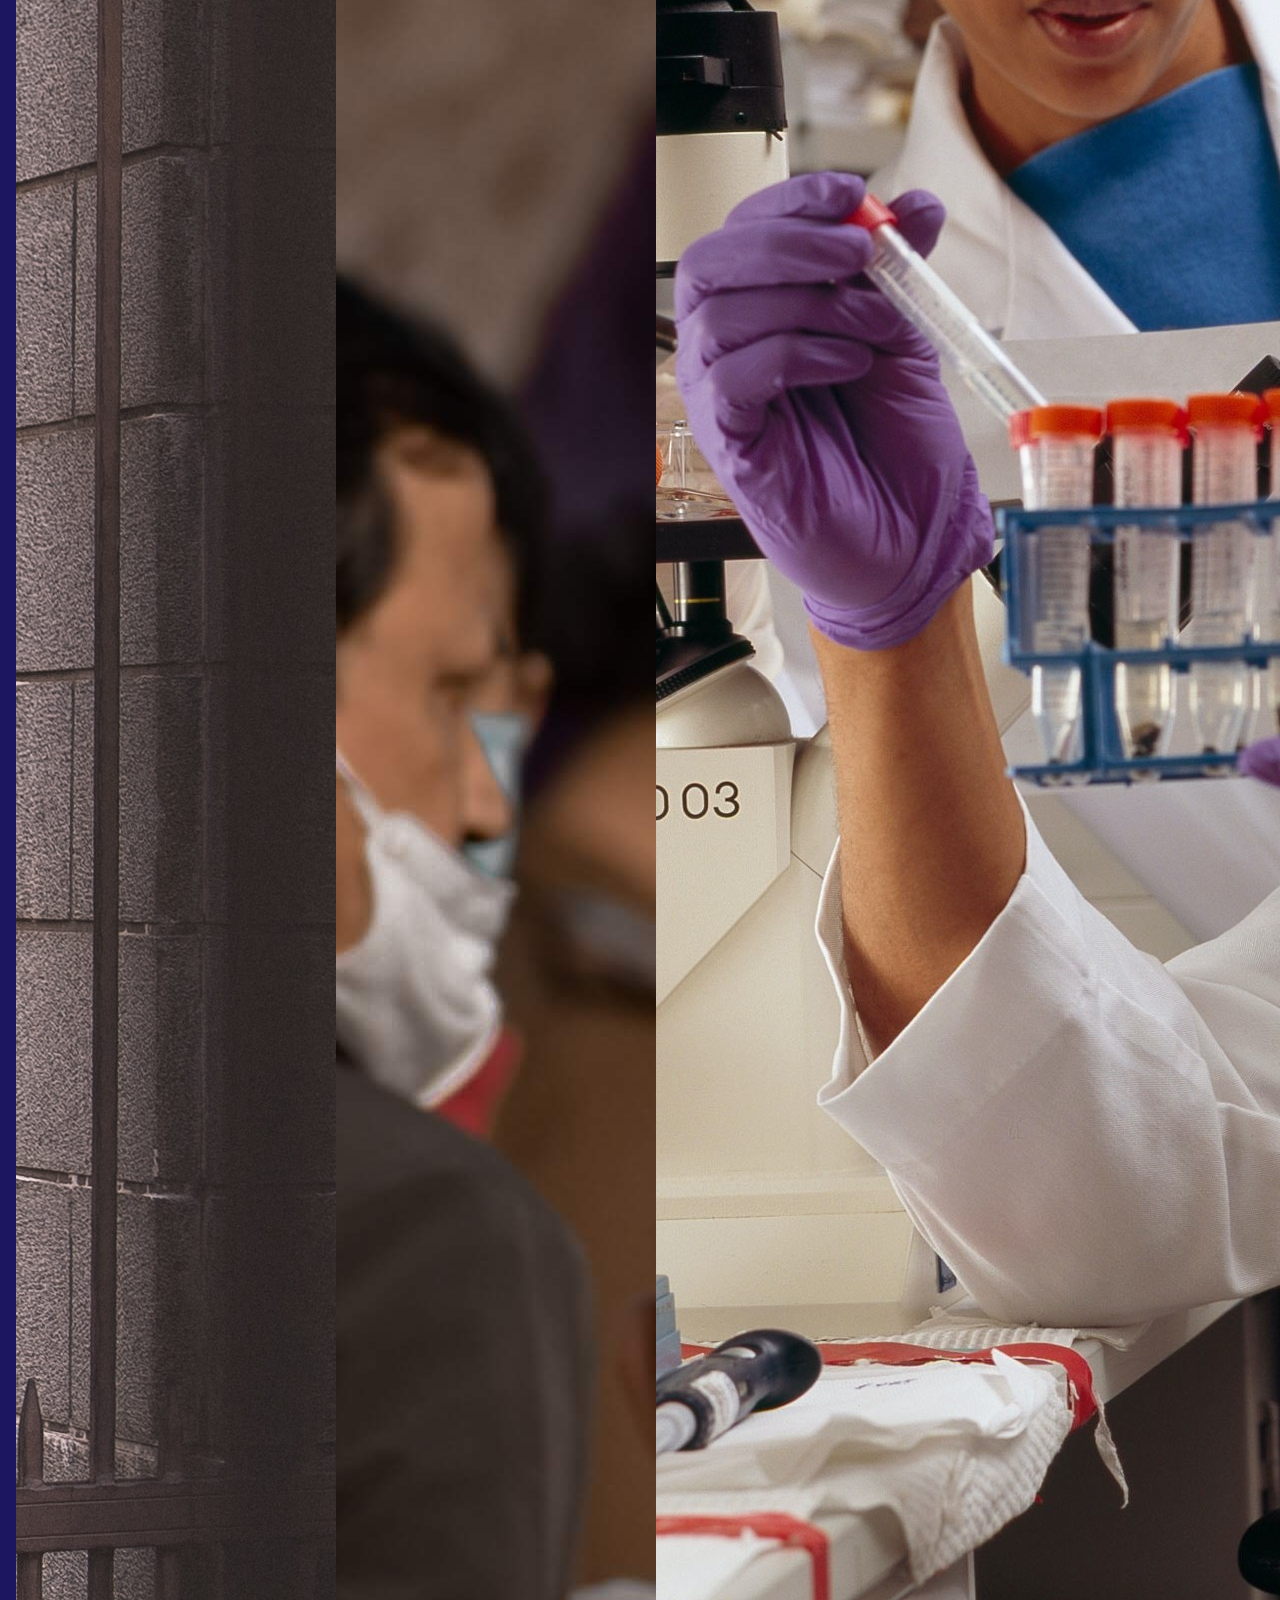
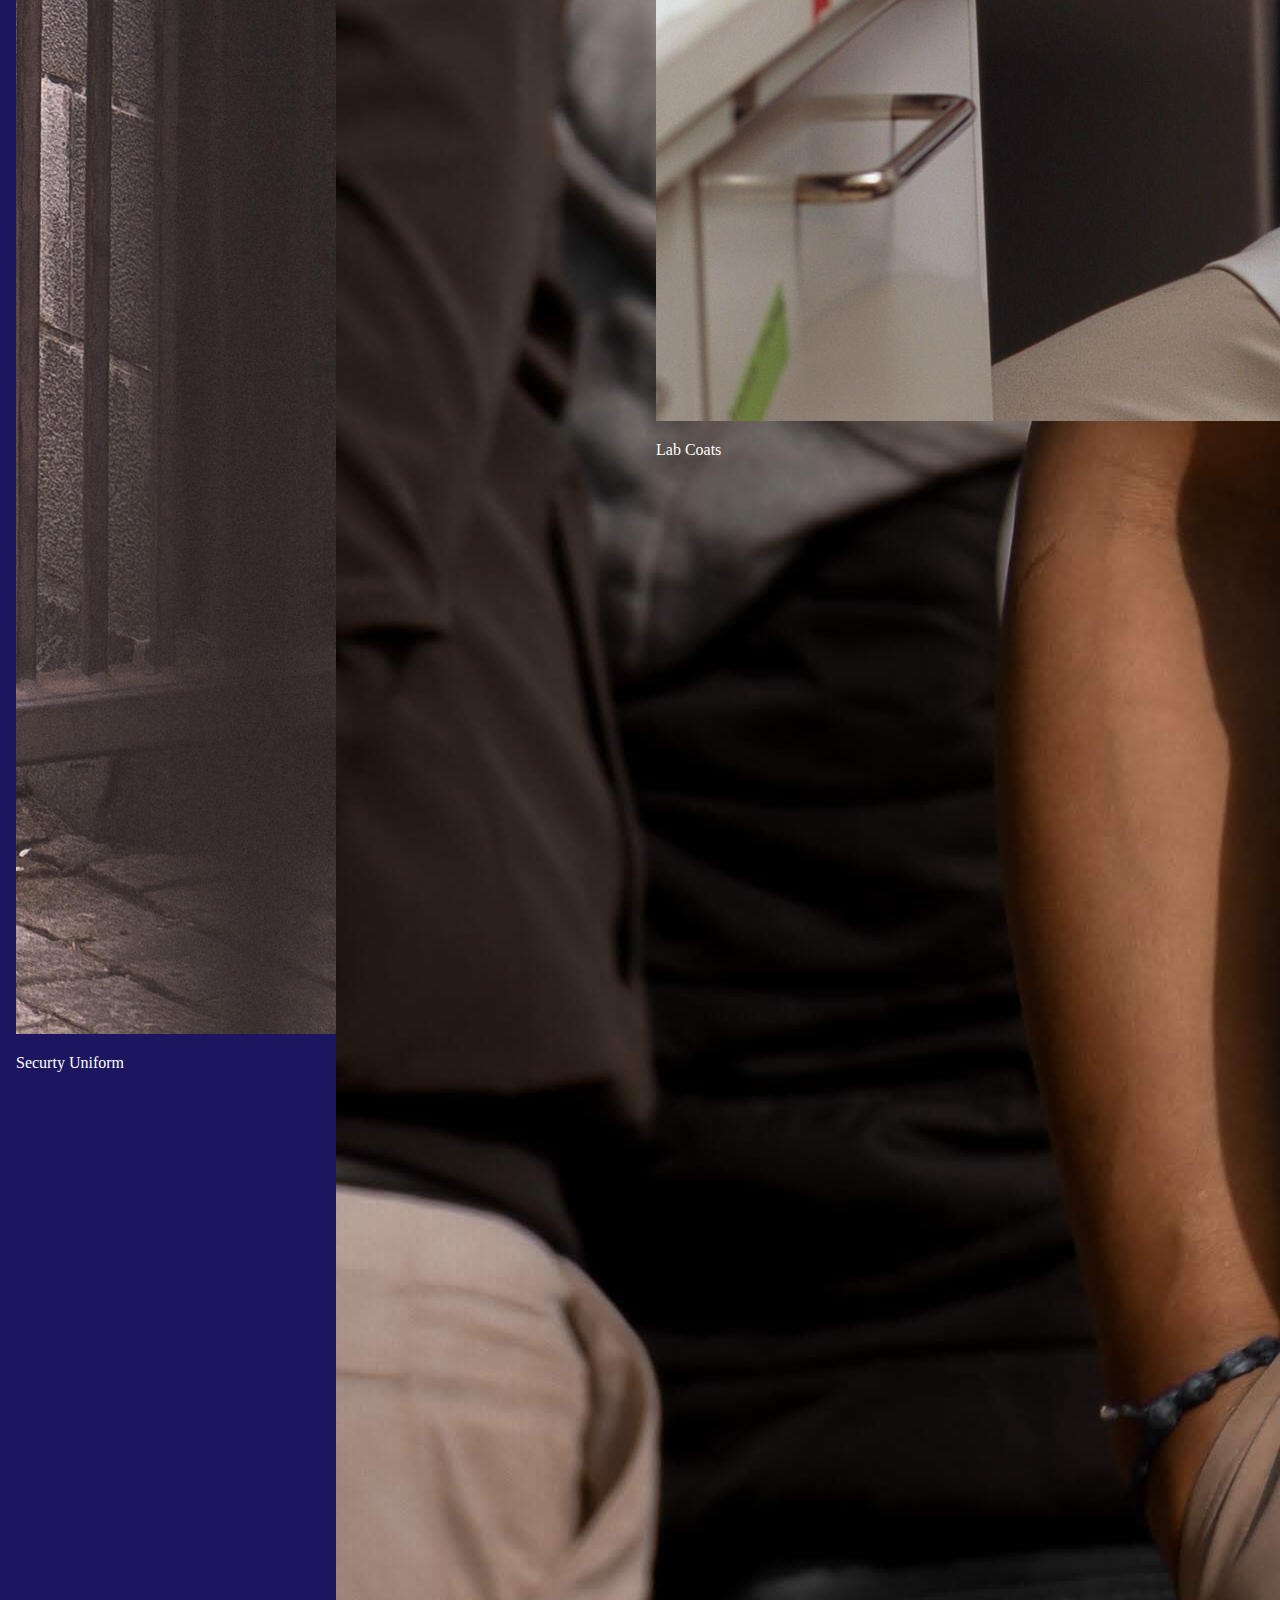
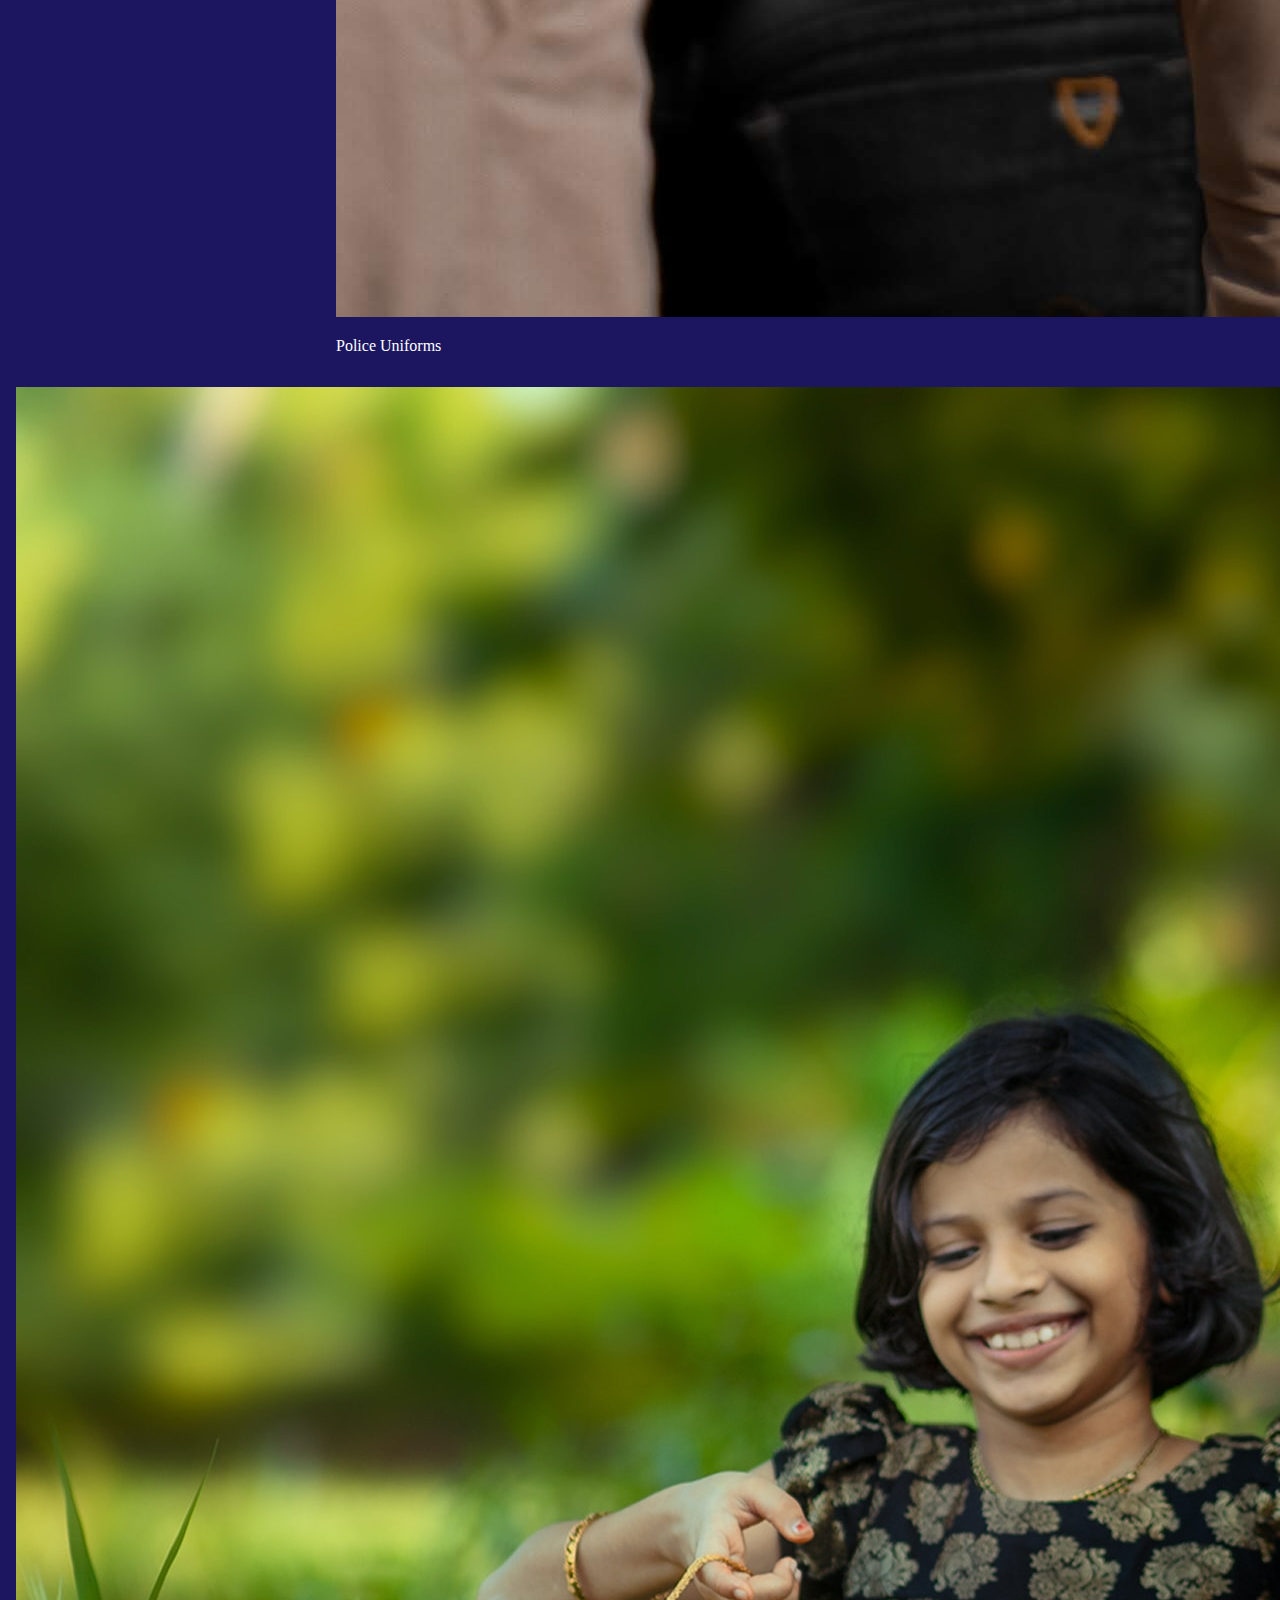
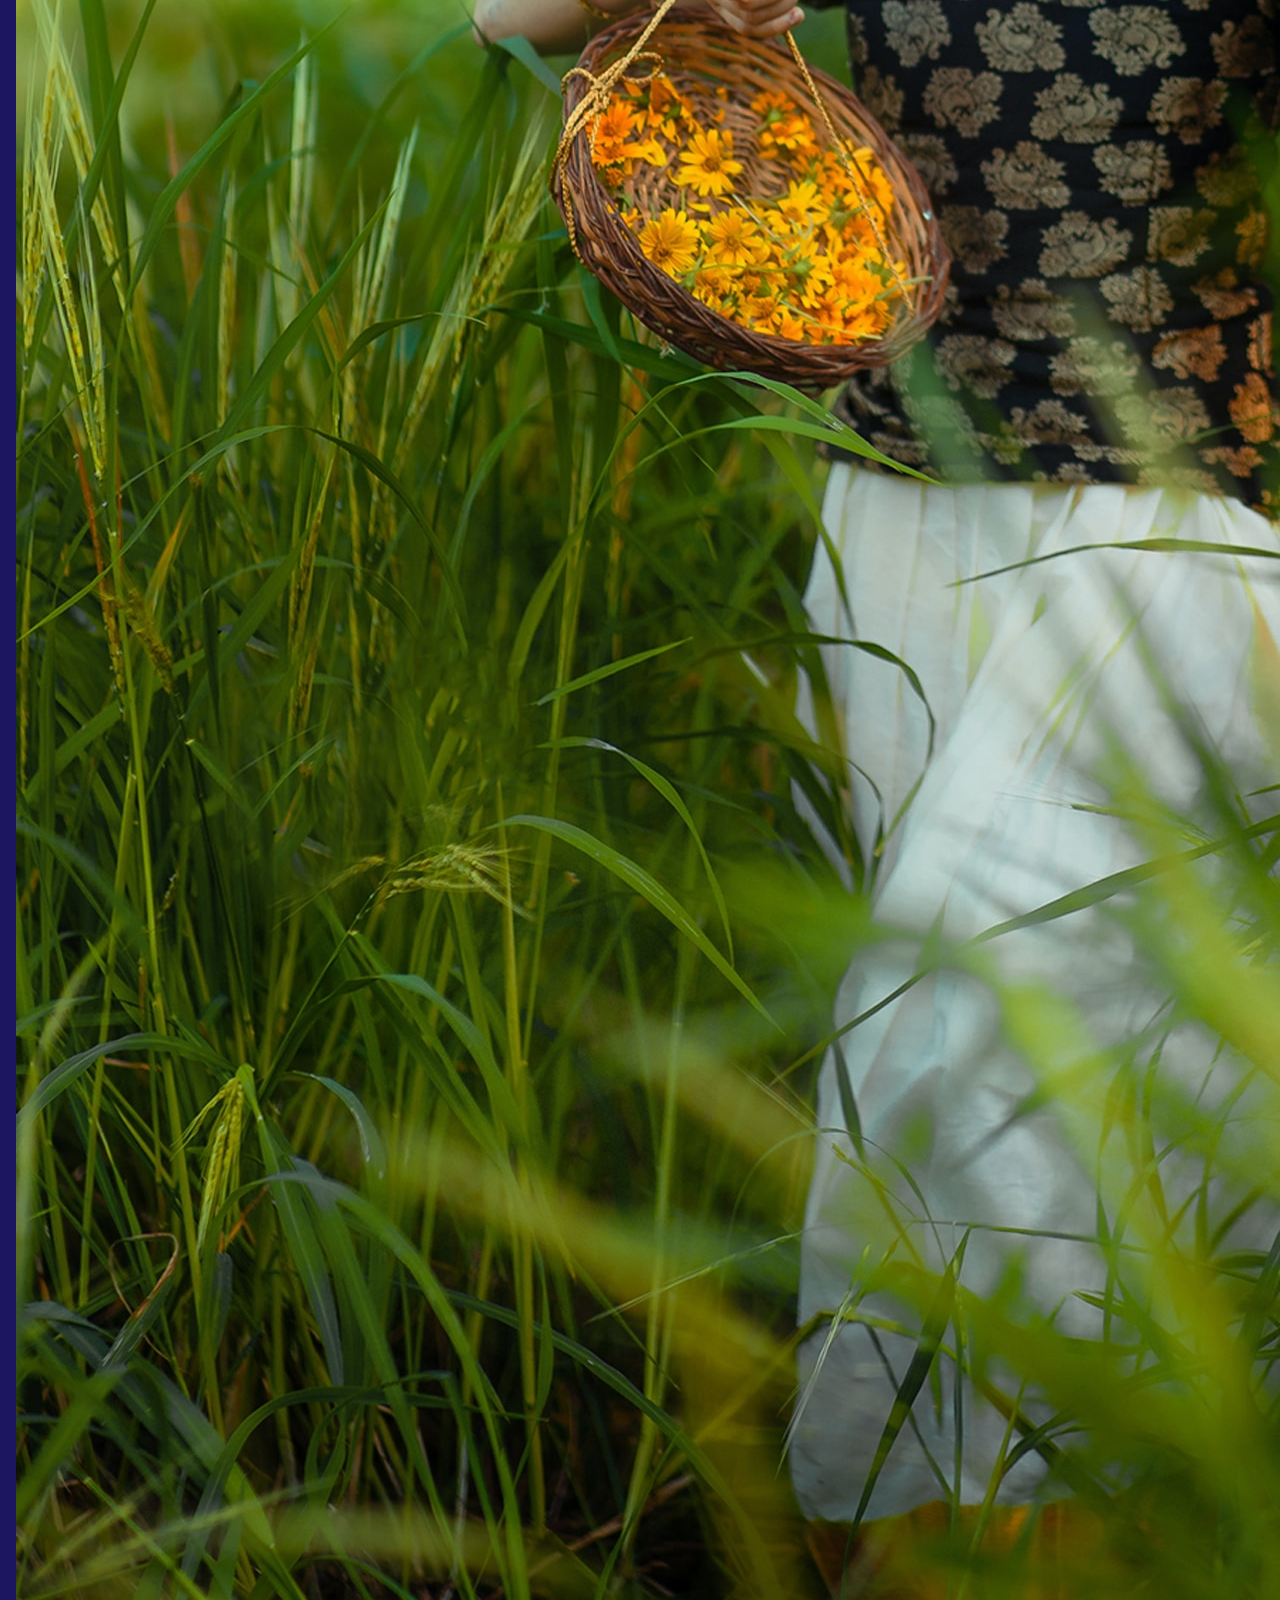
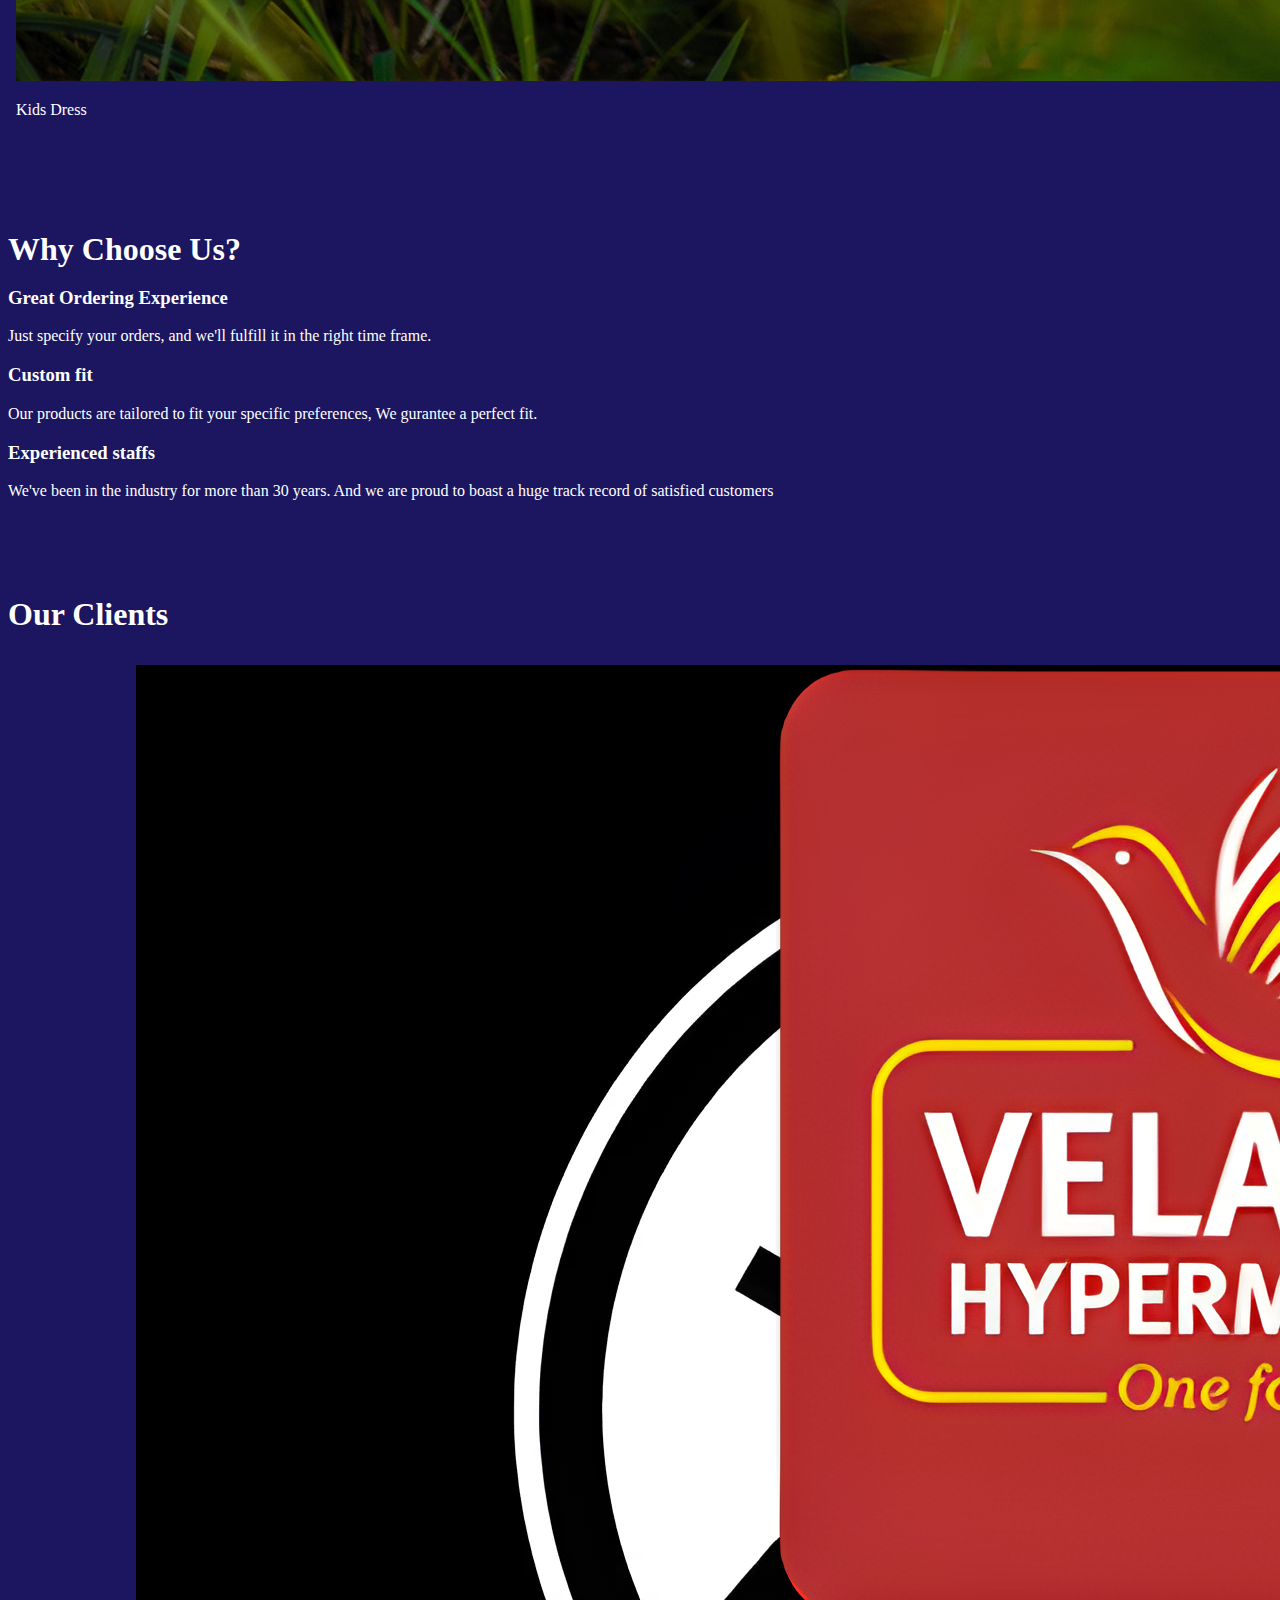
==== commit 46ecda7f: "changes in navbar navigation" ====
--- a/index.html
+++ b/index.html
@@ -50,7 +50,10 @@
             
             <ul class="navbar-nav">
                 <li class="nav-item">
-                    <a class="nav-link" href="#product_section">Products</a>
+                  <a class="nav-link" href="#main" >Main</a>
+              </li>
+                <li class="nav-item">
+                    <a class="nav-link"  id="product_link">Products</a>
                 </li>
                 <li class="nav-item">
                     <a class="nav-link" href="#Client_section">Clients</a>
@@ -72,7 +75,7 @@
   <div class="main  container">
 
 
-<div class=" container-fluid text-center intro-section">
+<div class=" container-fluid text-center intro-section" id="main">
       <br>    
   <!-- <h2>Saron Rose</h2> -->
       <img src="images/logo_main.png" alt="Placeholder Image" class="img-fluid">
@@ -114,7 +117,8 @@
 </div>
 
 <div class="product-video">
-  <iframe class="yt-frame" src="https://www.youtube.com/embed/ej8_cwSts30?autoplay=1" title="YouTube video player" frameborder="0" allow="accelerometer; autoplay; clipboard-write; encrypted-media; gyroscope; picture-in-picture; web-share" allowfullscreen></iframe>
+  <!-- <iframe class="yt-frame" src="https://www.youtube.com/embed/ej8_cwSts30?autoplay=1" title="YouTube video player" frameborder="0" allow="accelerometer; autoplay; clipboard-write; encrypted-media; gyroscope; picture-in-picture; web-share" allowfullscreen></iframe> -->
+  <iframe class="yt-frame" width="560" height="315" src="https://www.youtube.com/embed/7S73C9nxfQM?autoplay=1" title="YouTube video player" frameborder="0" allow="accelerometer; autoplay; clipboard-write; encrypted-media; gyroscope; picture-in-picture; web-share" allowfullscreen></iframe>
 </div>
 
 <div class="main  container">
@@ -136,7 +140,7 @@
     <p>...and much more.</p>
     <br>
     <p>
-      <button class="btn btn-dark" type="button" data-bs-toggle="collapse" data-bs-target="#product_section" aria-expanded="false" aria-controls="product_section">
+      <button class="btn btn-dark" id="toggle_products" type="button" data-bs-toggle="collapse" data-bs-target="#product_section" aria-expanded="false" aria-controls="product_section">
         Toggle Illustrations
       </button>
     </p>
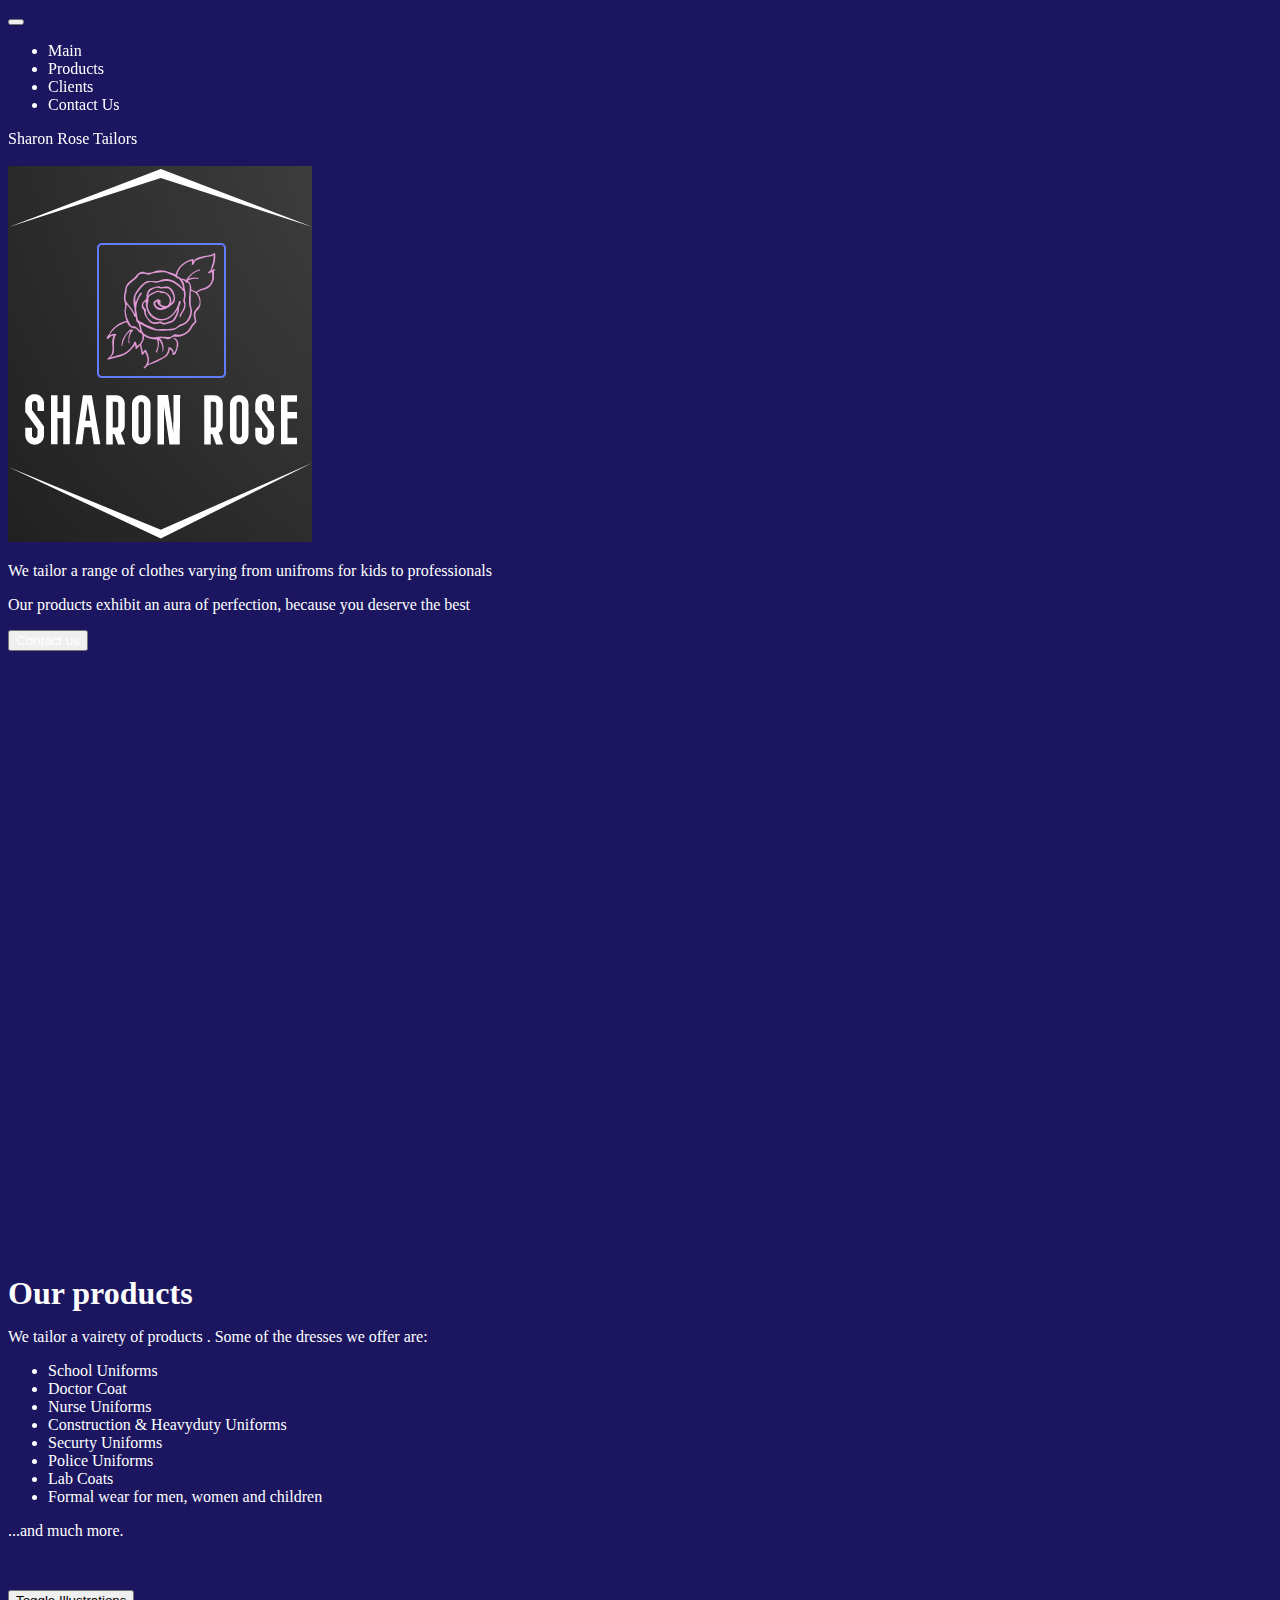
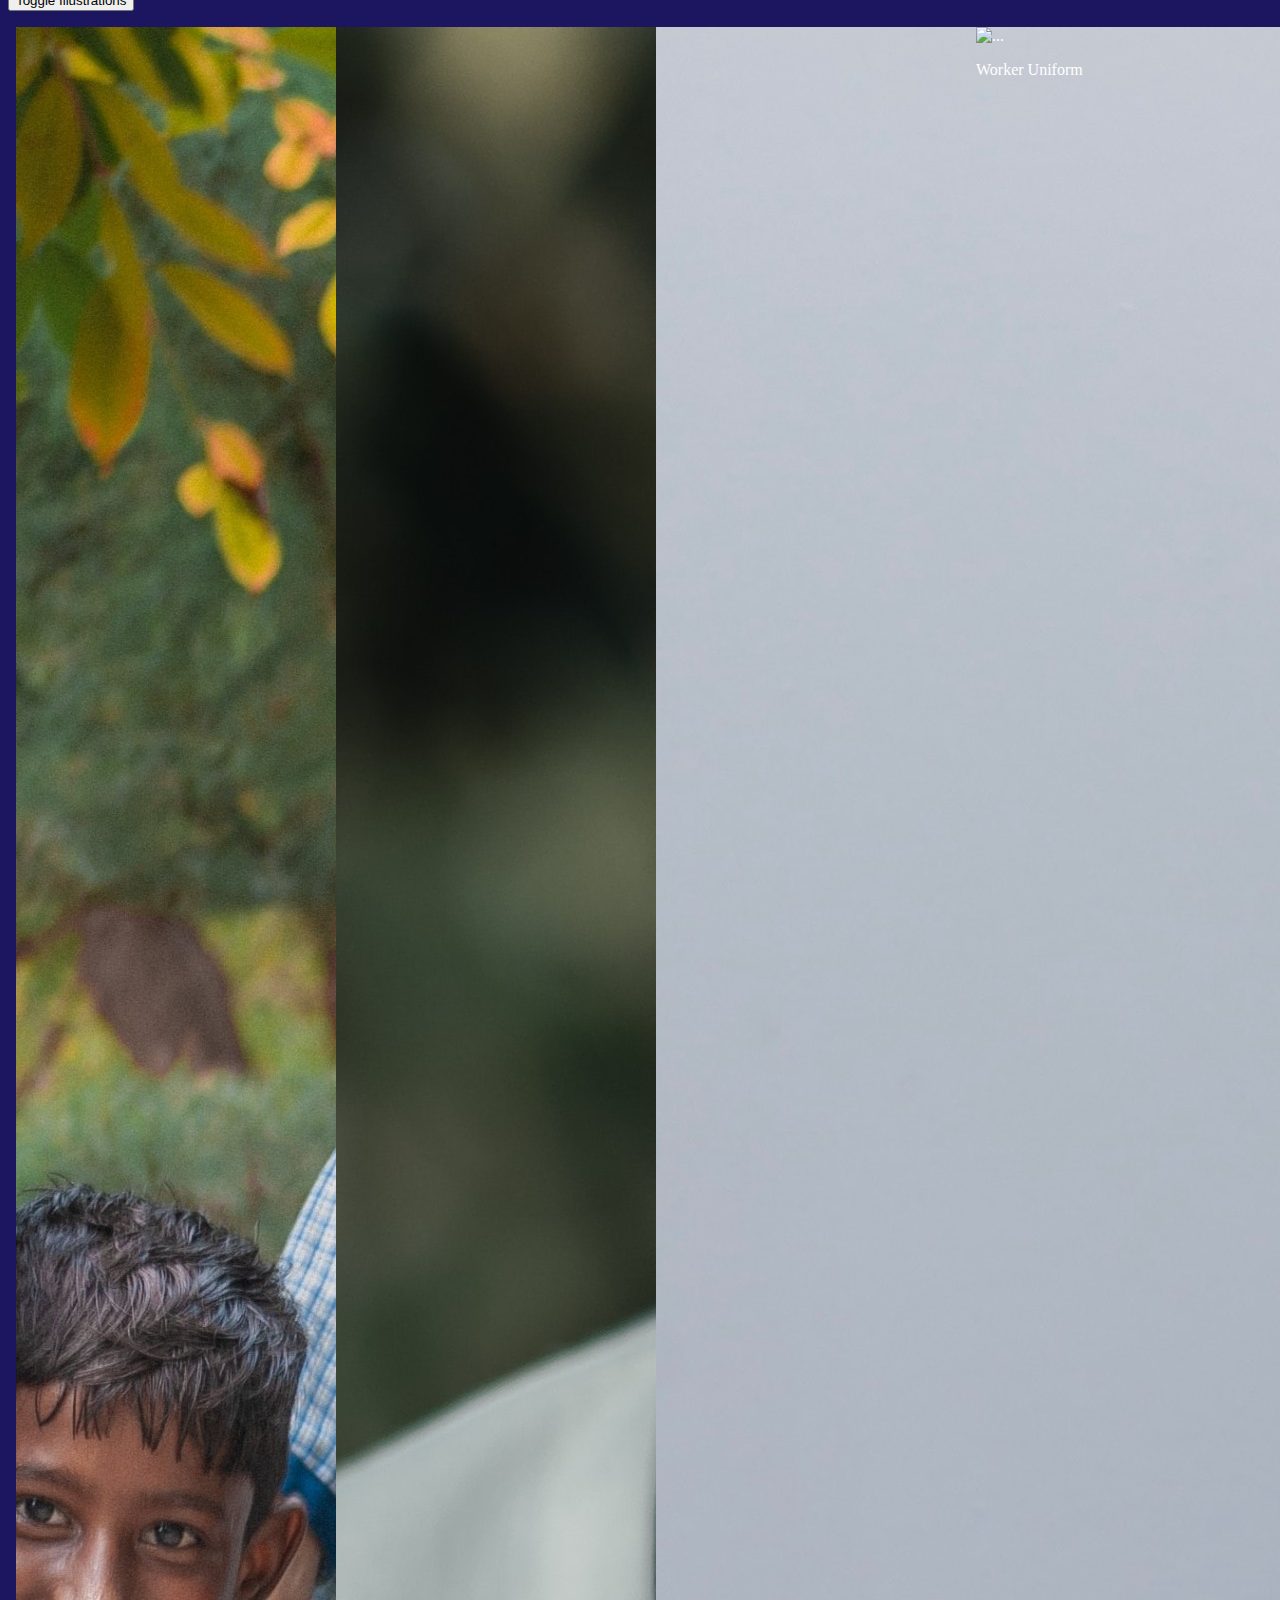
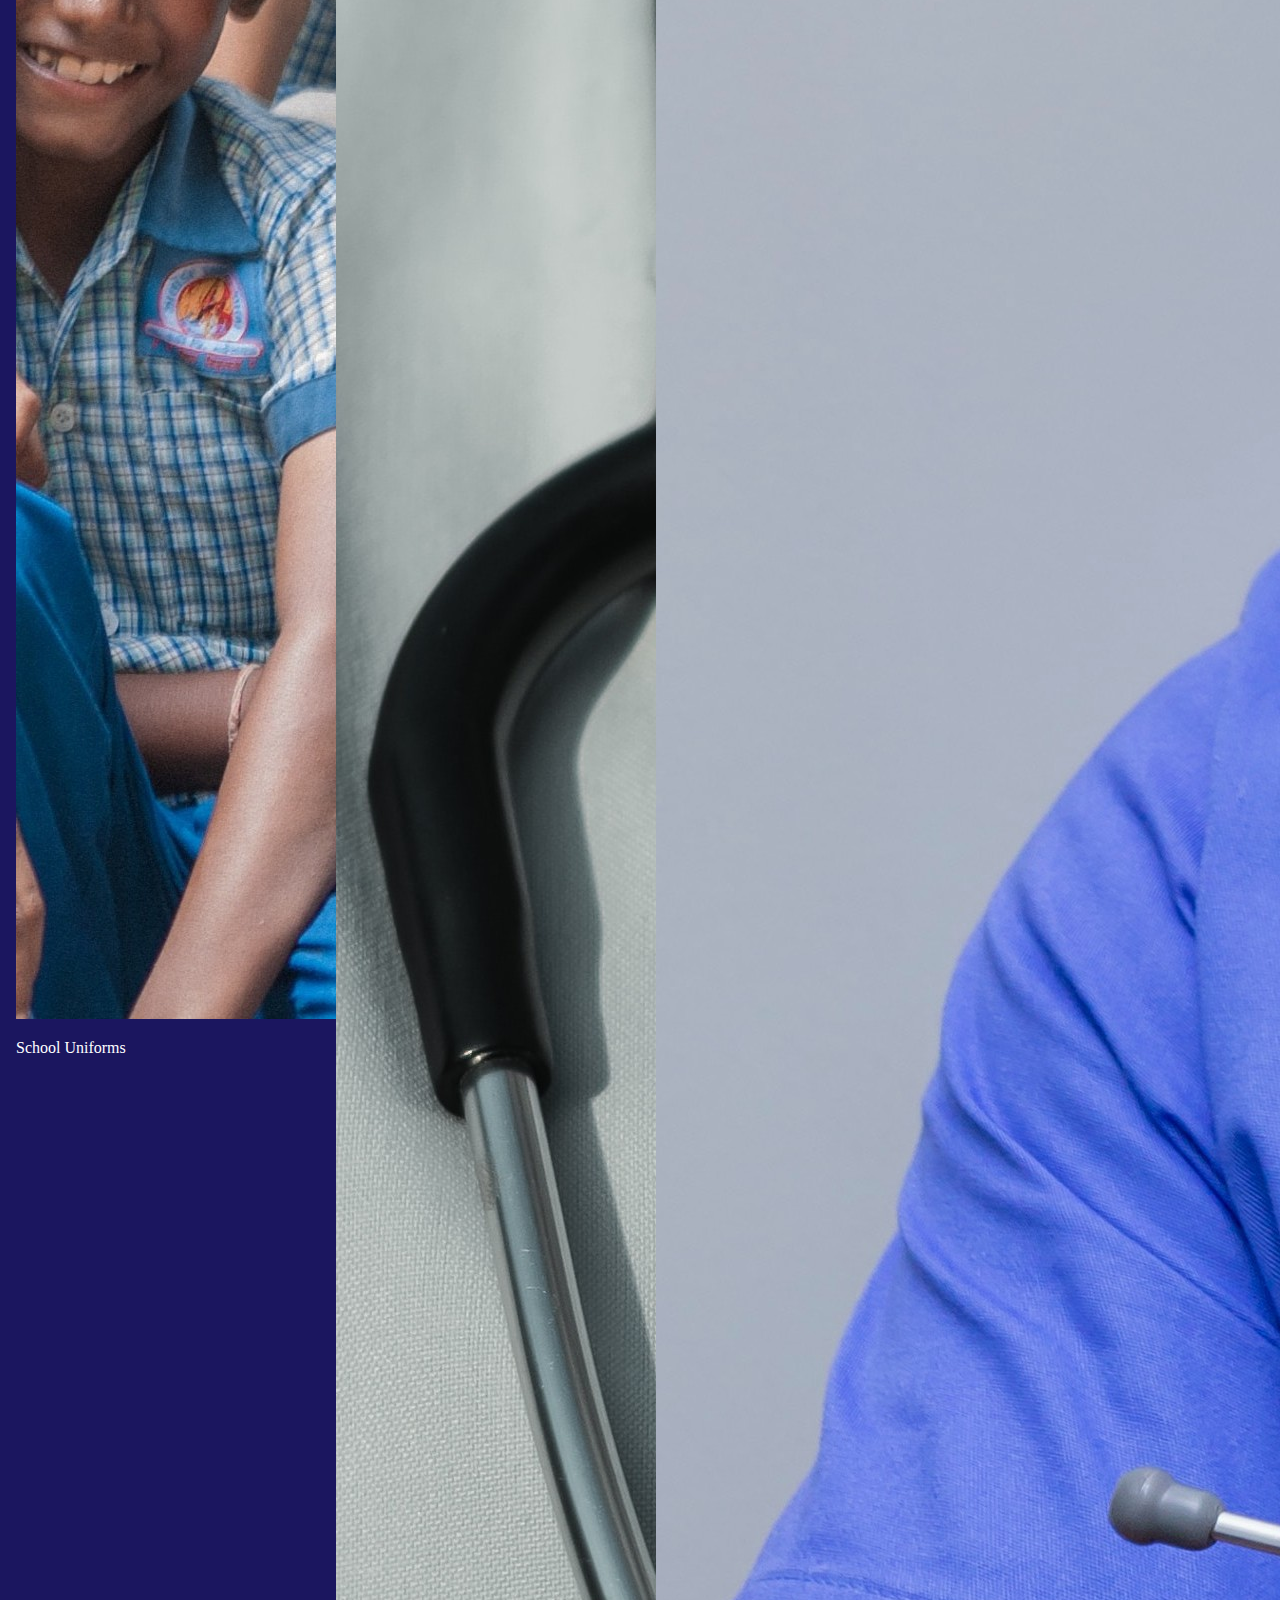
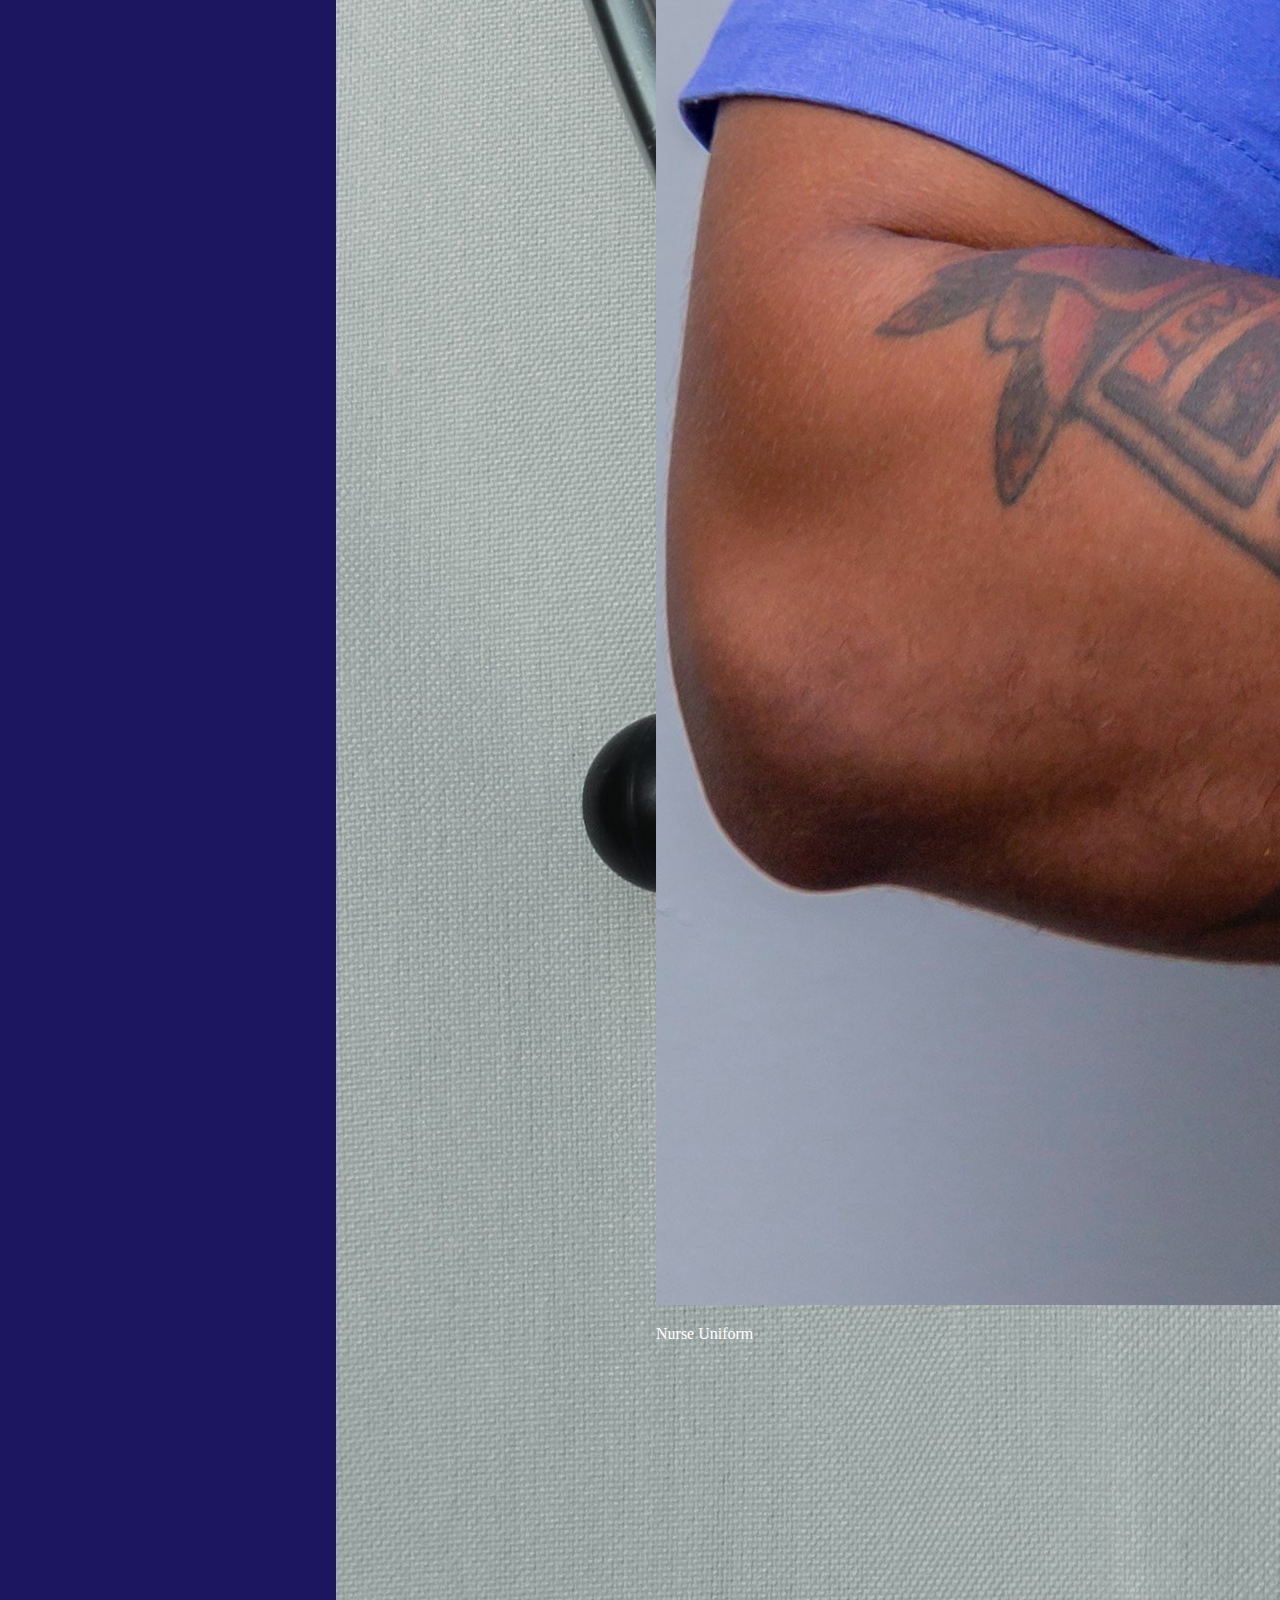
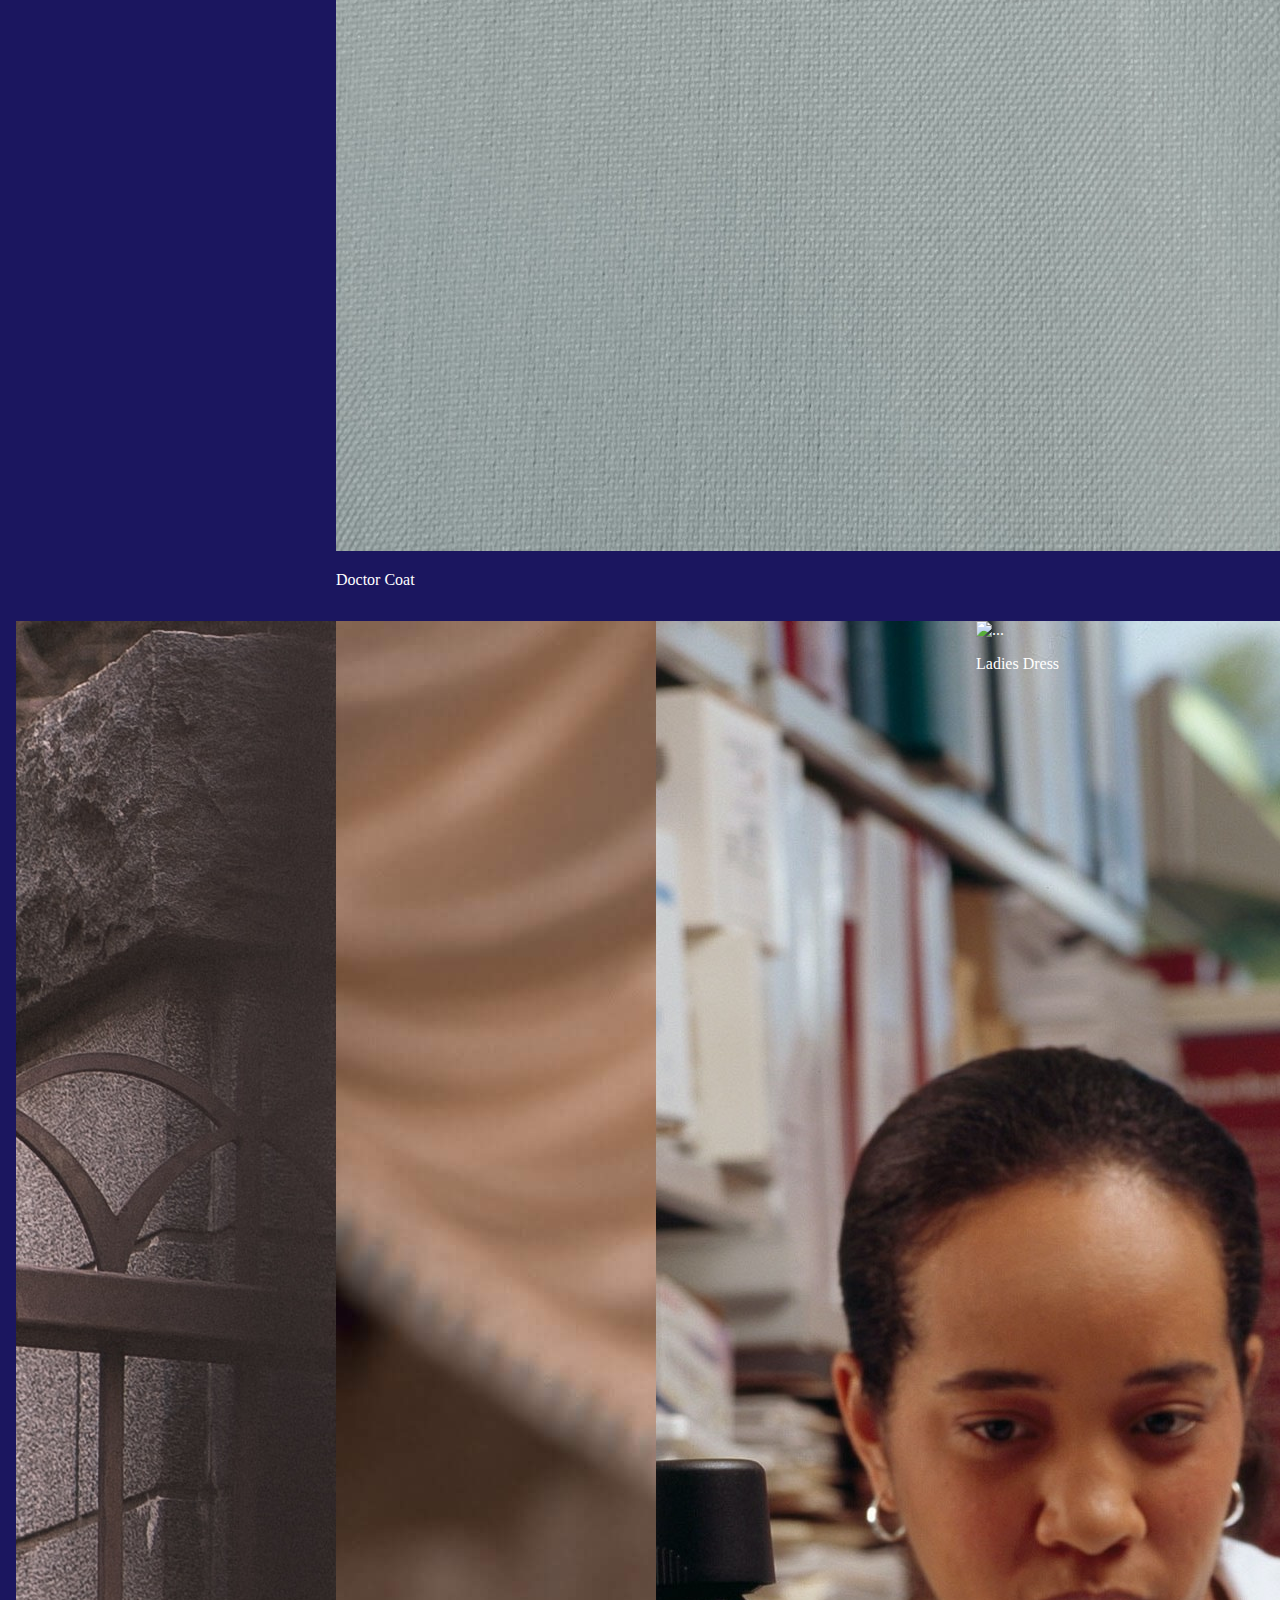
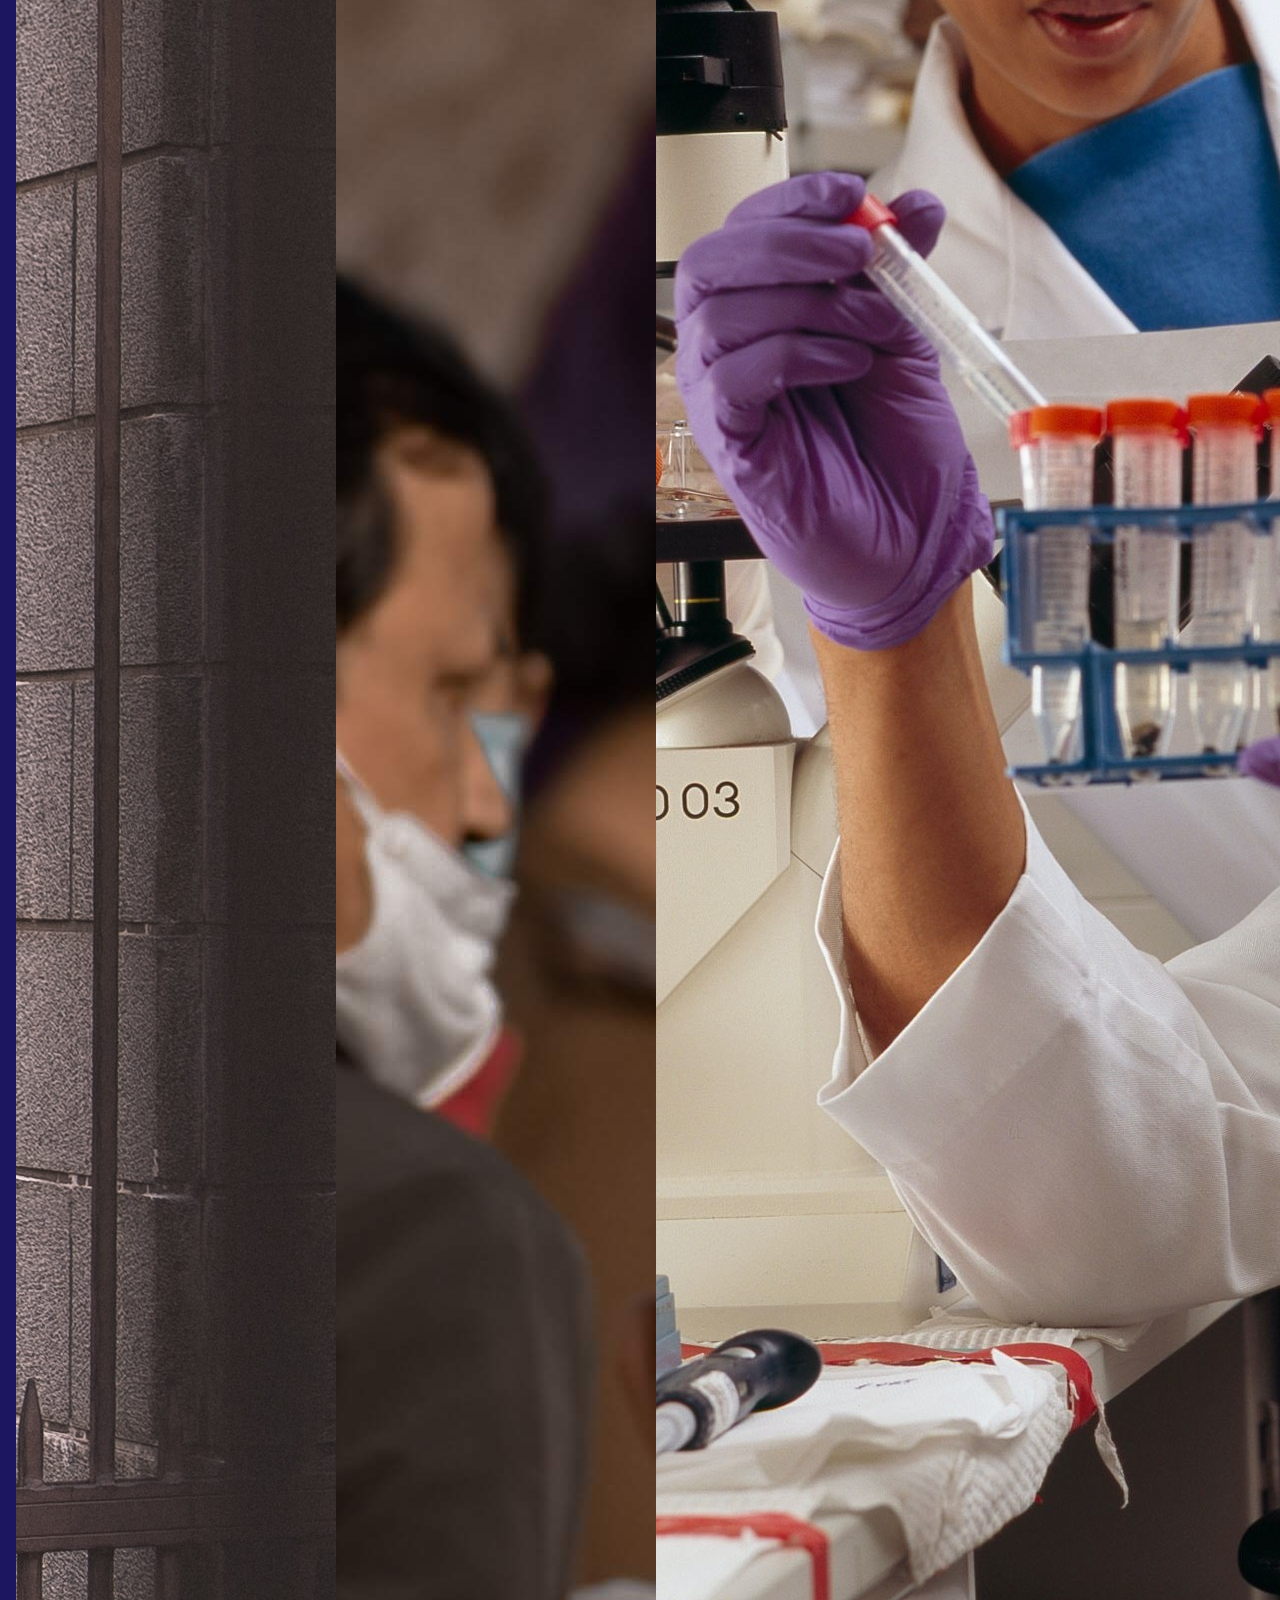
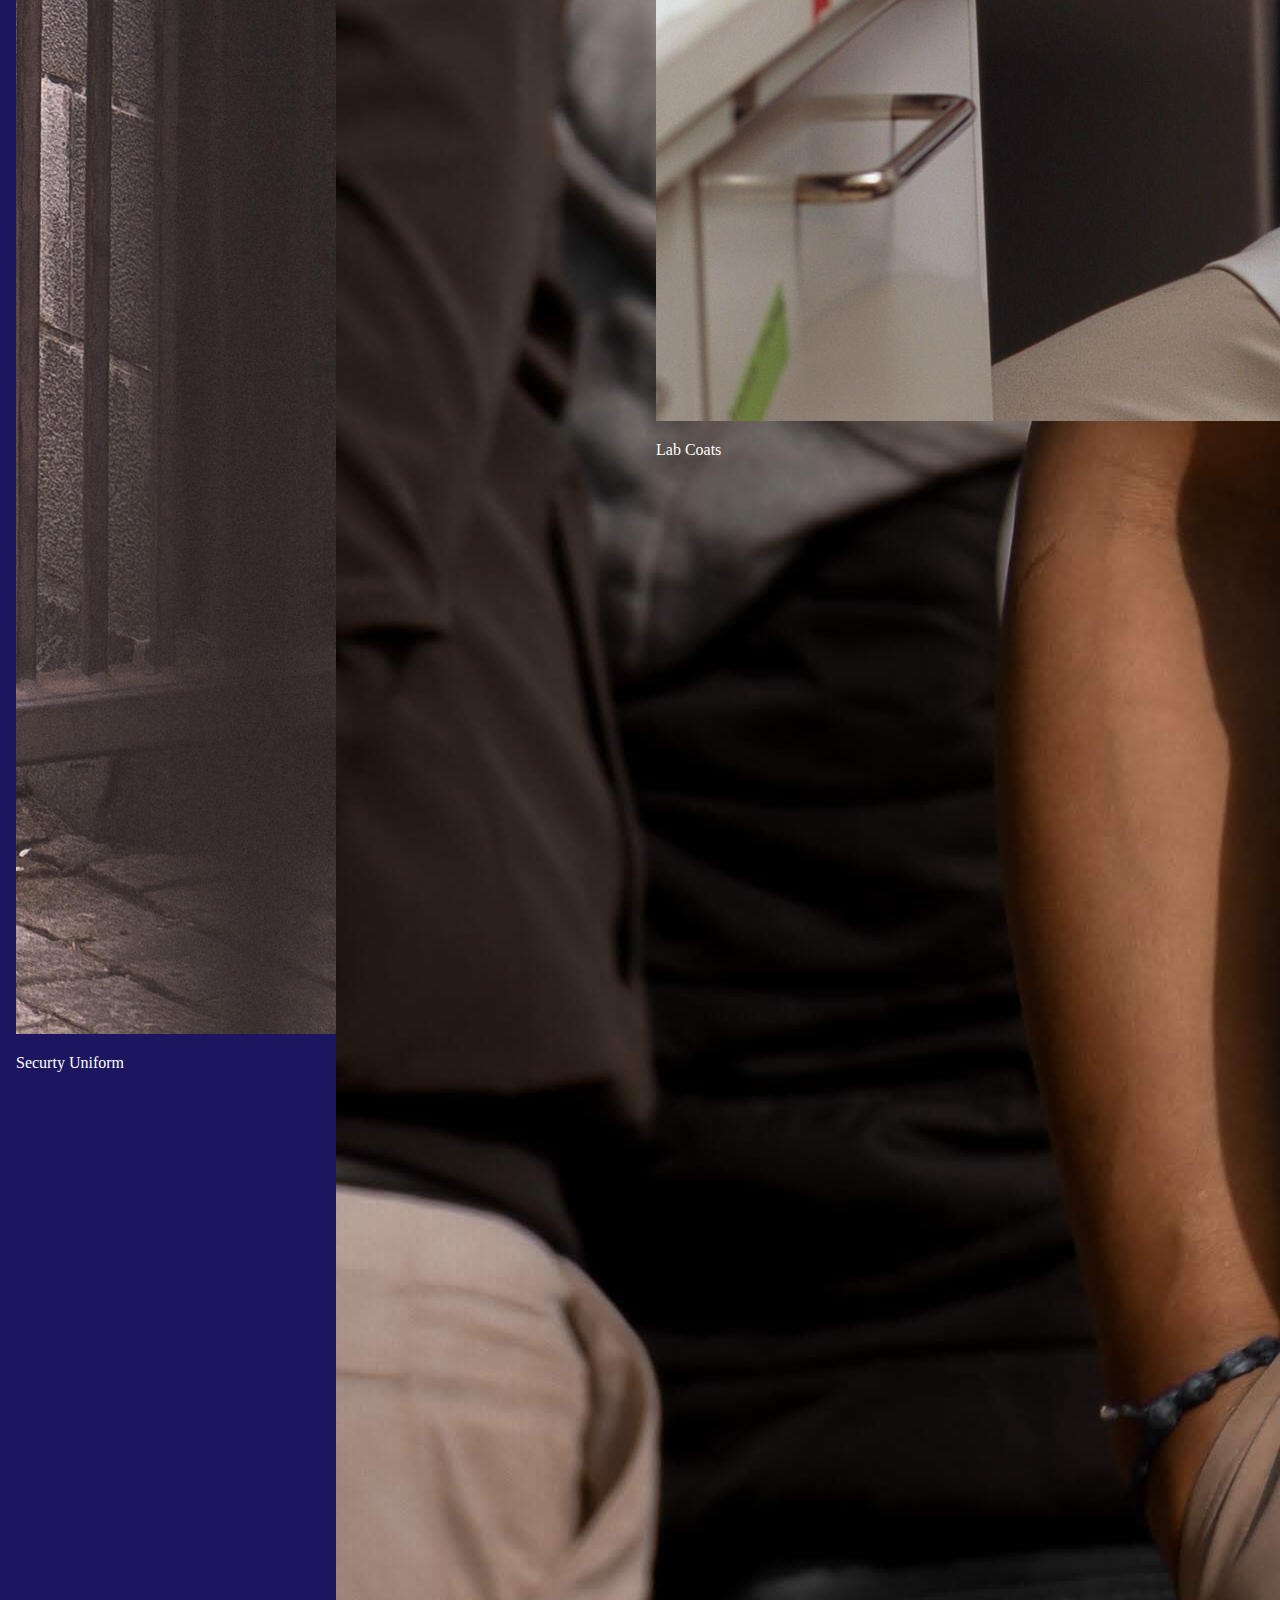
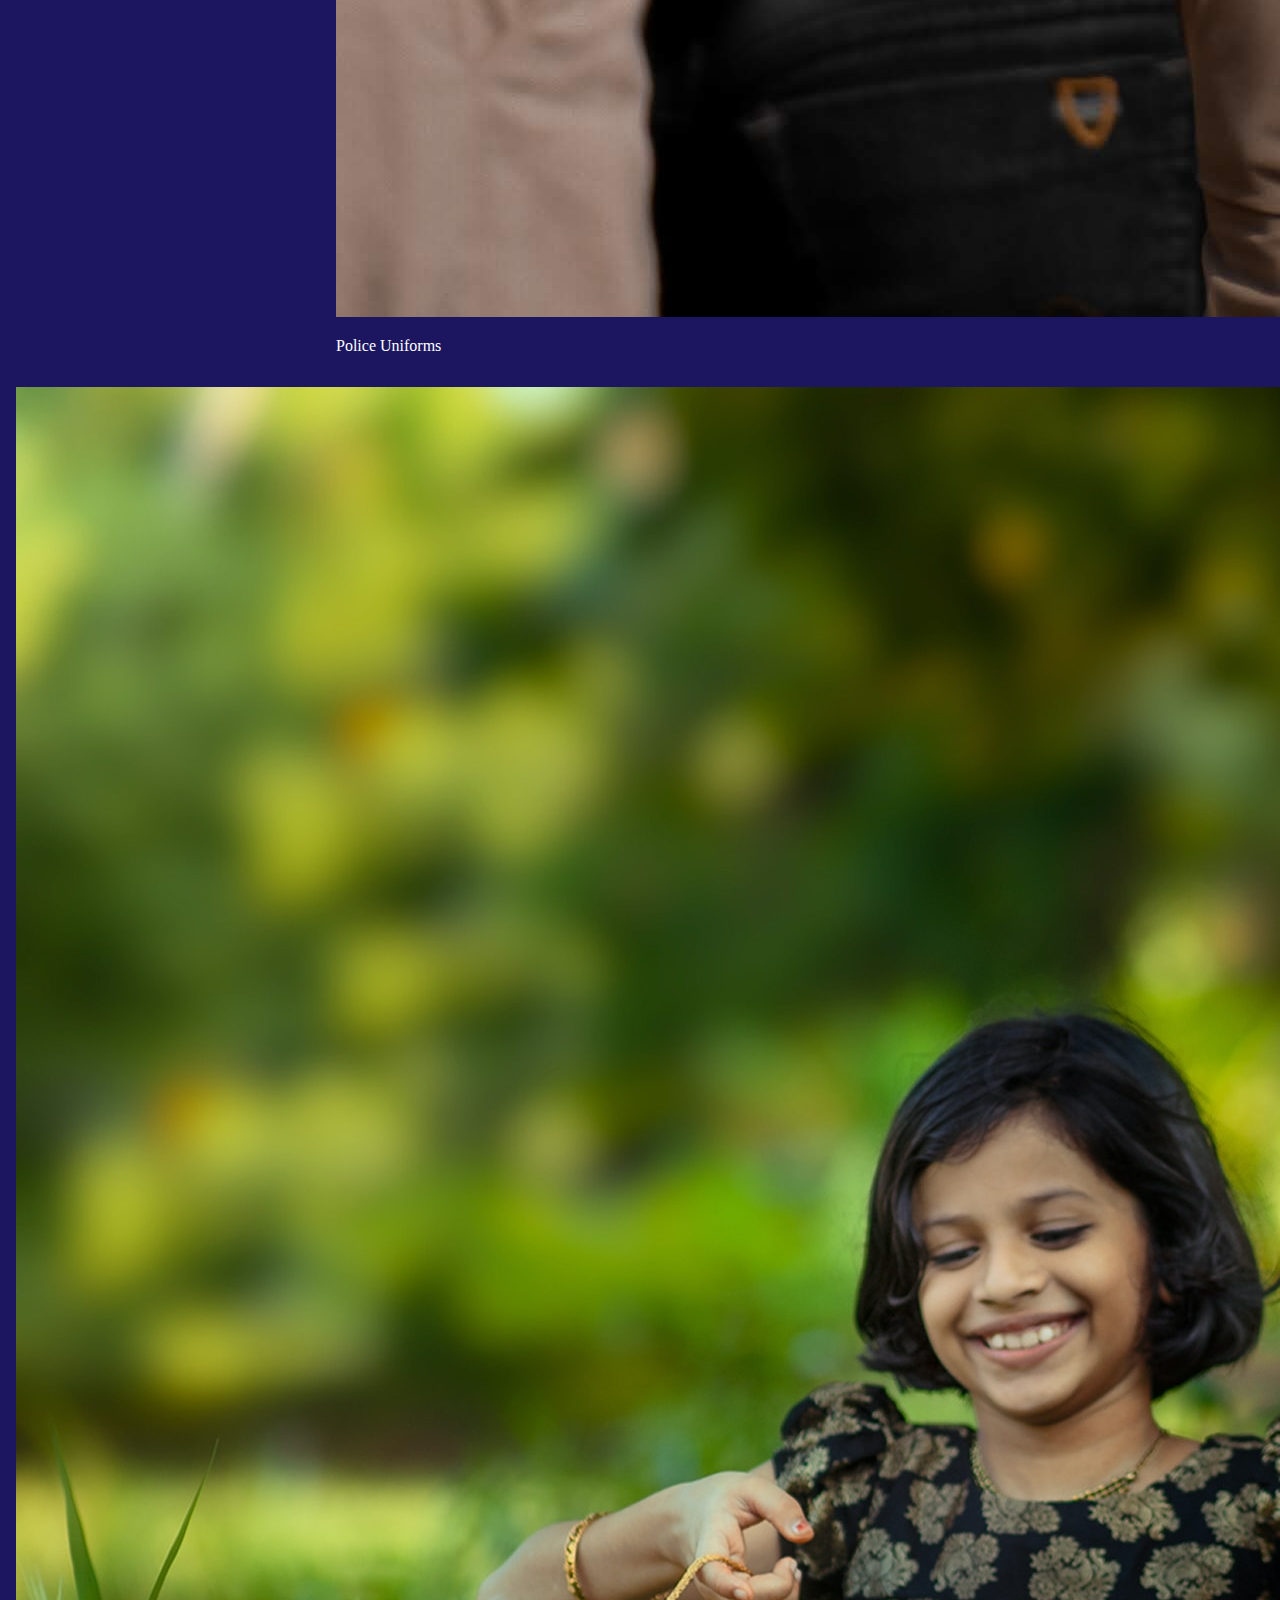
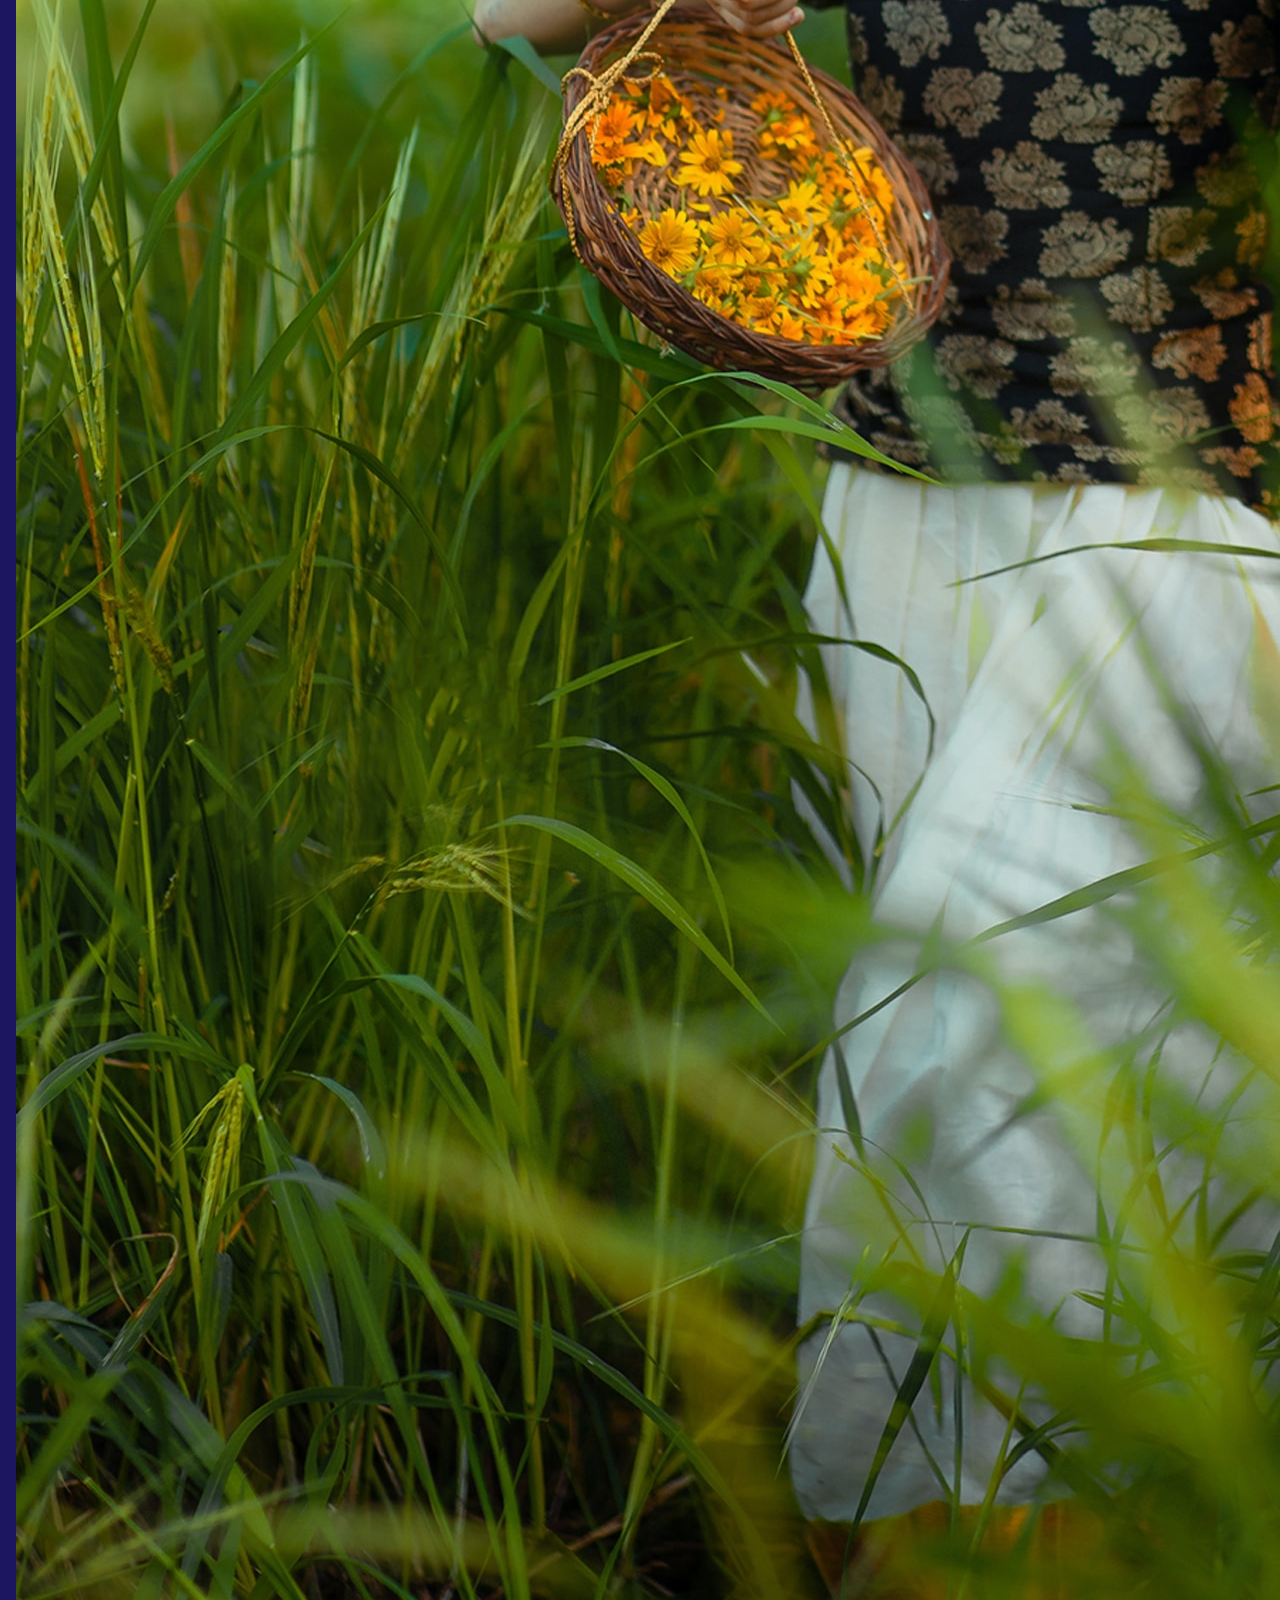
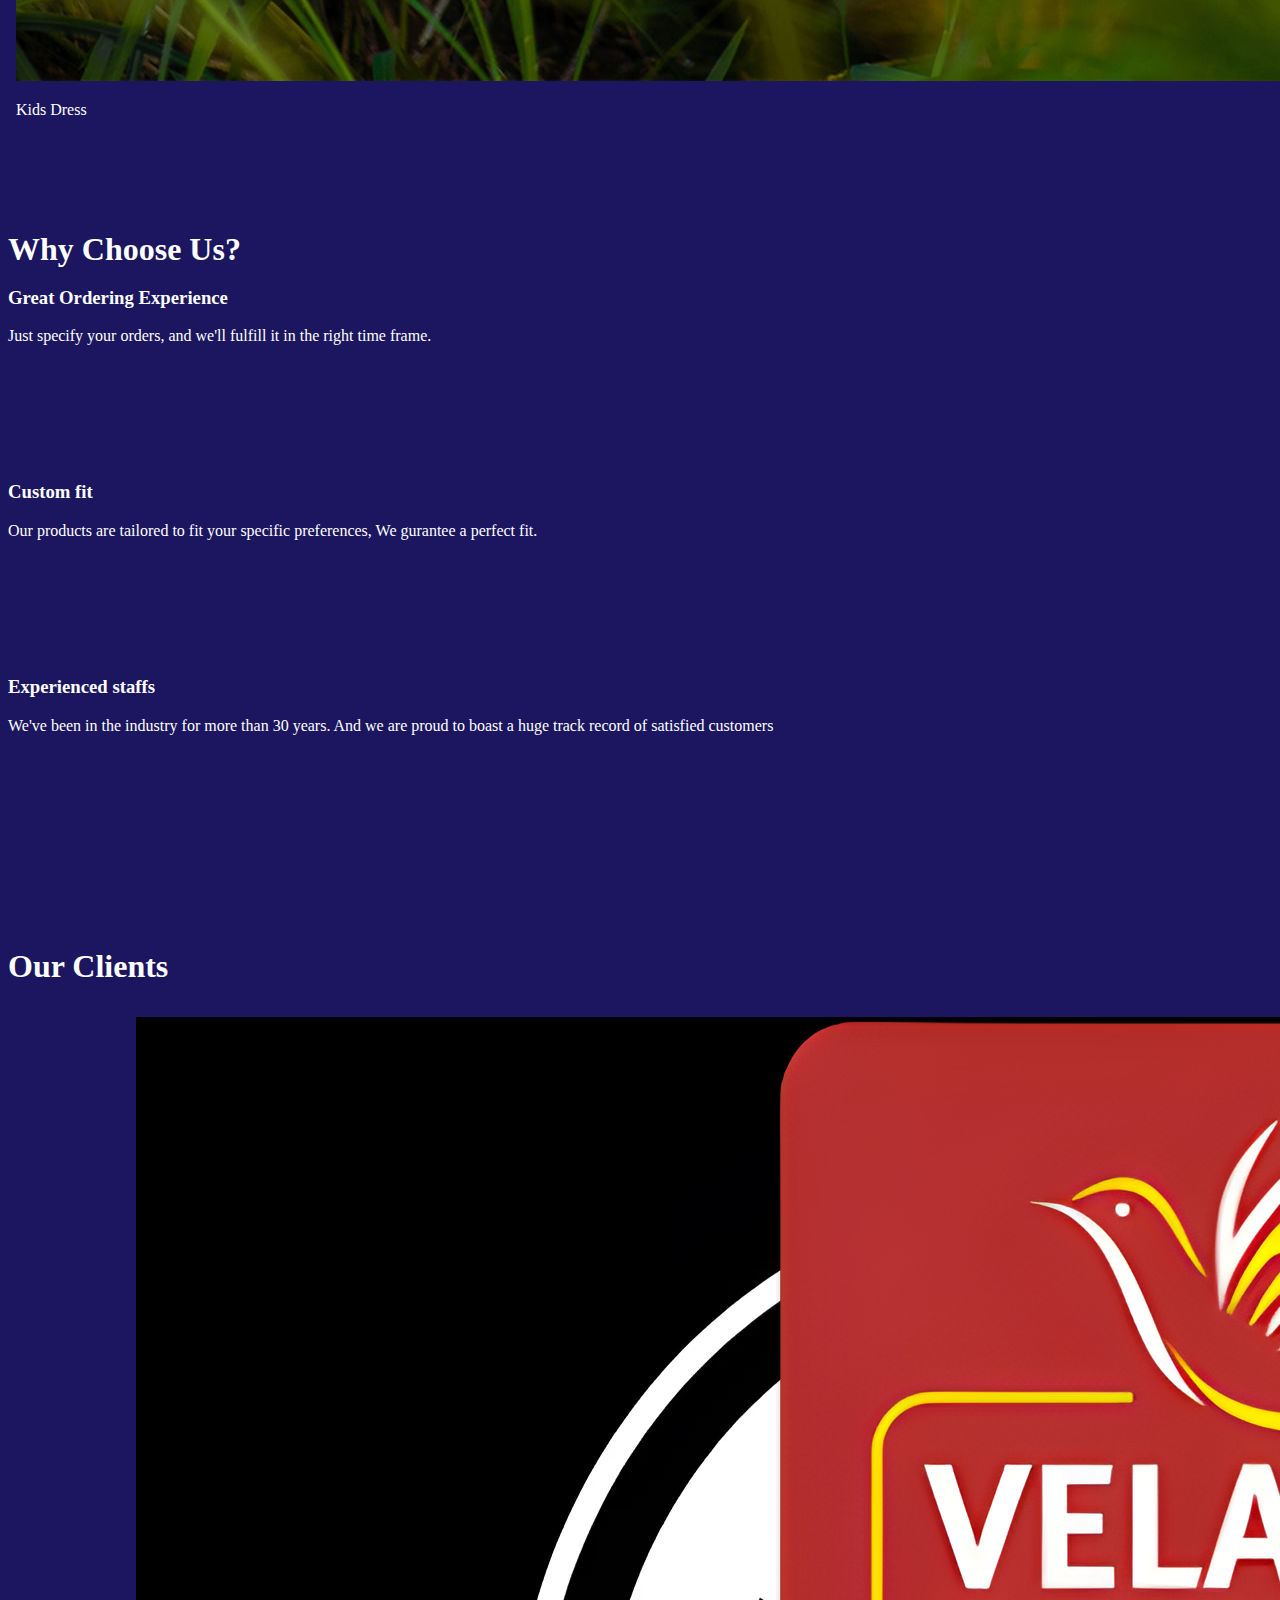
==== commit 5f4c8ec8: ".lg customers card resized and margins added at appropriate places" ====
--- a/index.html
+++ b/index.html
@@ -51,7 +51,7 @@
             <ul class="navbar-nav">
                 <li class="nav-item">
                   <a class="nav-link" href="#main" >Main</a>
-              </li>
+                </li>
                 <li class="nav-item">
                     <a class="nav-link"  id="product_link">Products</a>
                 </li>
@@ -118,7 +118,7 @@
 
 <div class="product-video">
   <!-- <iframe class="yt-frame" src="https://www.youtube.com/embed/ej8_cwSts30?autoplay=1" title="YouTube video player" frameborder="0" allow="accelerometer; autoplay; clipboard-write; encrypted-media; gyroscope; picture-in-picture; web-share" allowfullscreen></iframe> -->
-  <iframe class="yt-frame" width="560" height="315" src="https://www.youtube.com/embed/7S73C9nxfQM?autoplay=1" title="YouTube video player" frameborder="0" allow="accelerometer; autoplay; clipboard-write; encrypted-media; gyroscope; picture-in-picture; web-share" allowfullscreen></iframe>
+  <iframe class="yt-frame"  src="https://www.youtube.com/embed/7S73C9nxfQM?autoplay=1" title="YouTube video player" frameborder="0" allow="accelerometer; autoplay; clipboard-write; encrypted-media; gyroscope; picture-in-picture; web-share" allowfullscreen></iframe>
 </div>
 
 <div class="main  container">
@@ -256,6 +256,8 @@
 
  </div>
 
+ 
+
 
   <h1 class="mb-5">Our Clients</h1>
 <div class="customers" id="Client_section">
--- a/Sass/style.css
+++ b/Sass/style.css
@@ -47,6 +47,7 @@
   width: 100%;
   max-width: 23rem; /* Adjust the maximum width as needed */
   height: auto;
+  margin-bottom: 4em;
 }
 
 .bootstrap-card {
@@ -94,24 +95,12 @@
   width: 30rem;
 }
 
-@media (max-width: 768px) {
-  .customer-grids {
-    grid-template-columns: 1fr;
-  }
-  .lg-customers {
-    width: 25rem;
-  }
-}
-@media screen and (max-width: 767px) {
-  .lg-customers {
-    width: 100%;
-  }
-  .products {
-    width: 100%;
-  }
-}
 .USP {
   max-width: 94%;
+}
+
+.USP .card {
+  height: 11em;
 }
 
 a {
@@ -153,6 +142,14 @@
   height: 100%;
 }
 
+@media (max-width: 768px) {
+  .customer-grids {
+    grid-template-columns: 1fr;
+  }
+  .lg-customers {
+    width: 25rem;
+  }
+}
 @media screen and (max-width: 767px) {
   /* Styles for mobile view */
   .yt-frame {
@@ -169,4 +166,14 @@
     overflow: hidden;
     margin: 2em 0em 2em 0em;
   }
+  .USP .card {
+    height: 10em;
+    margin-bottom: 2em;
+  }
+  .lg-customers {
+    width: 100%;
+  }
+  .products {
+    width: 100%;
+  }
 }/*# sourceMappingURL=style.css.map */